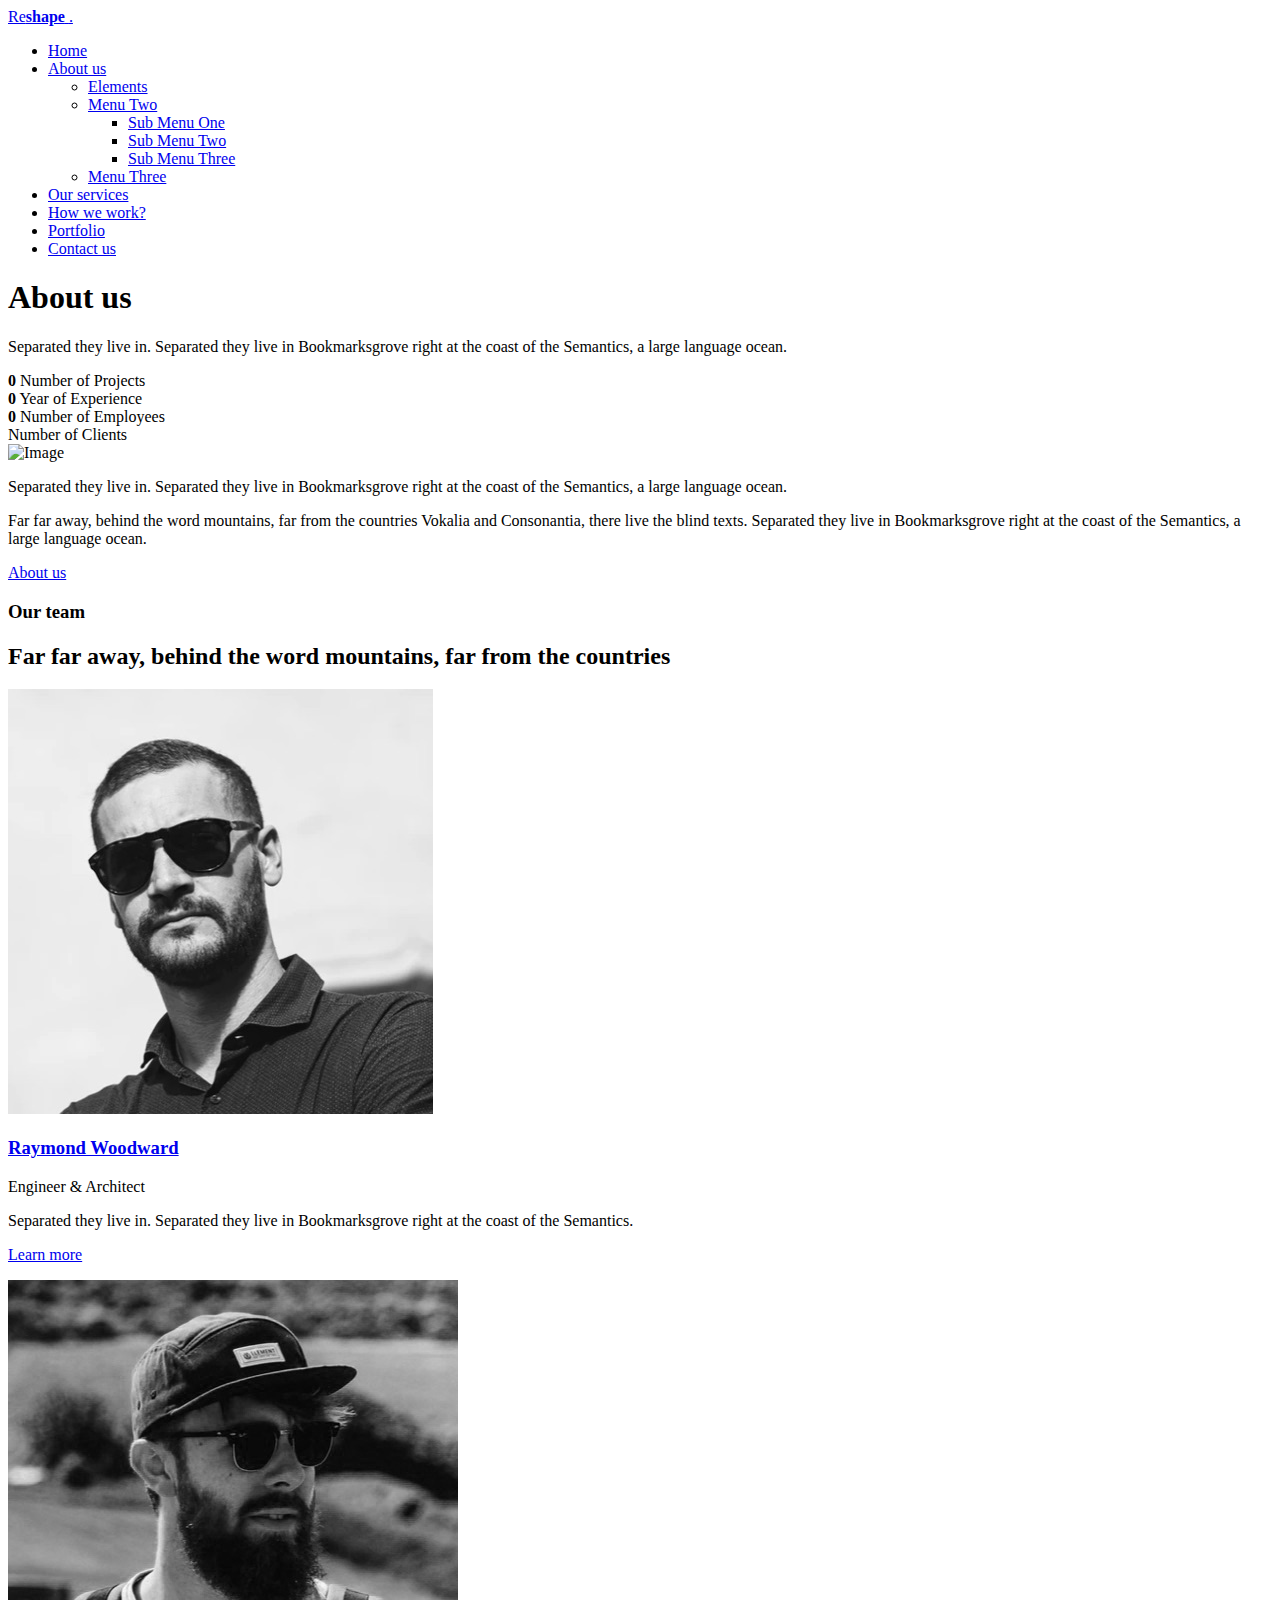
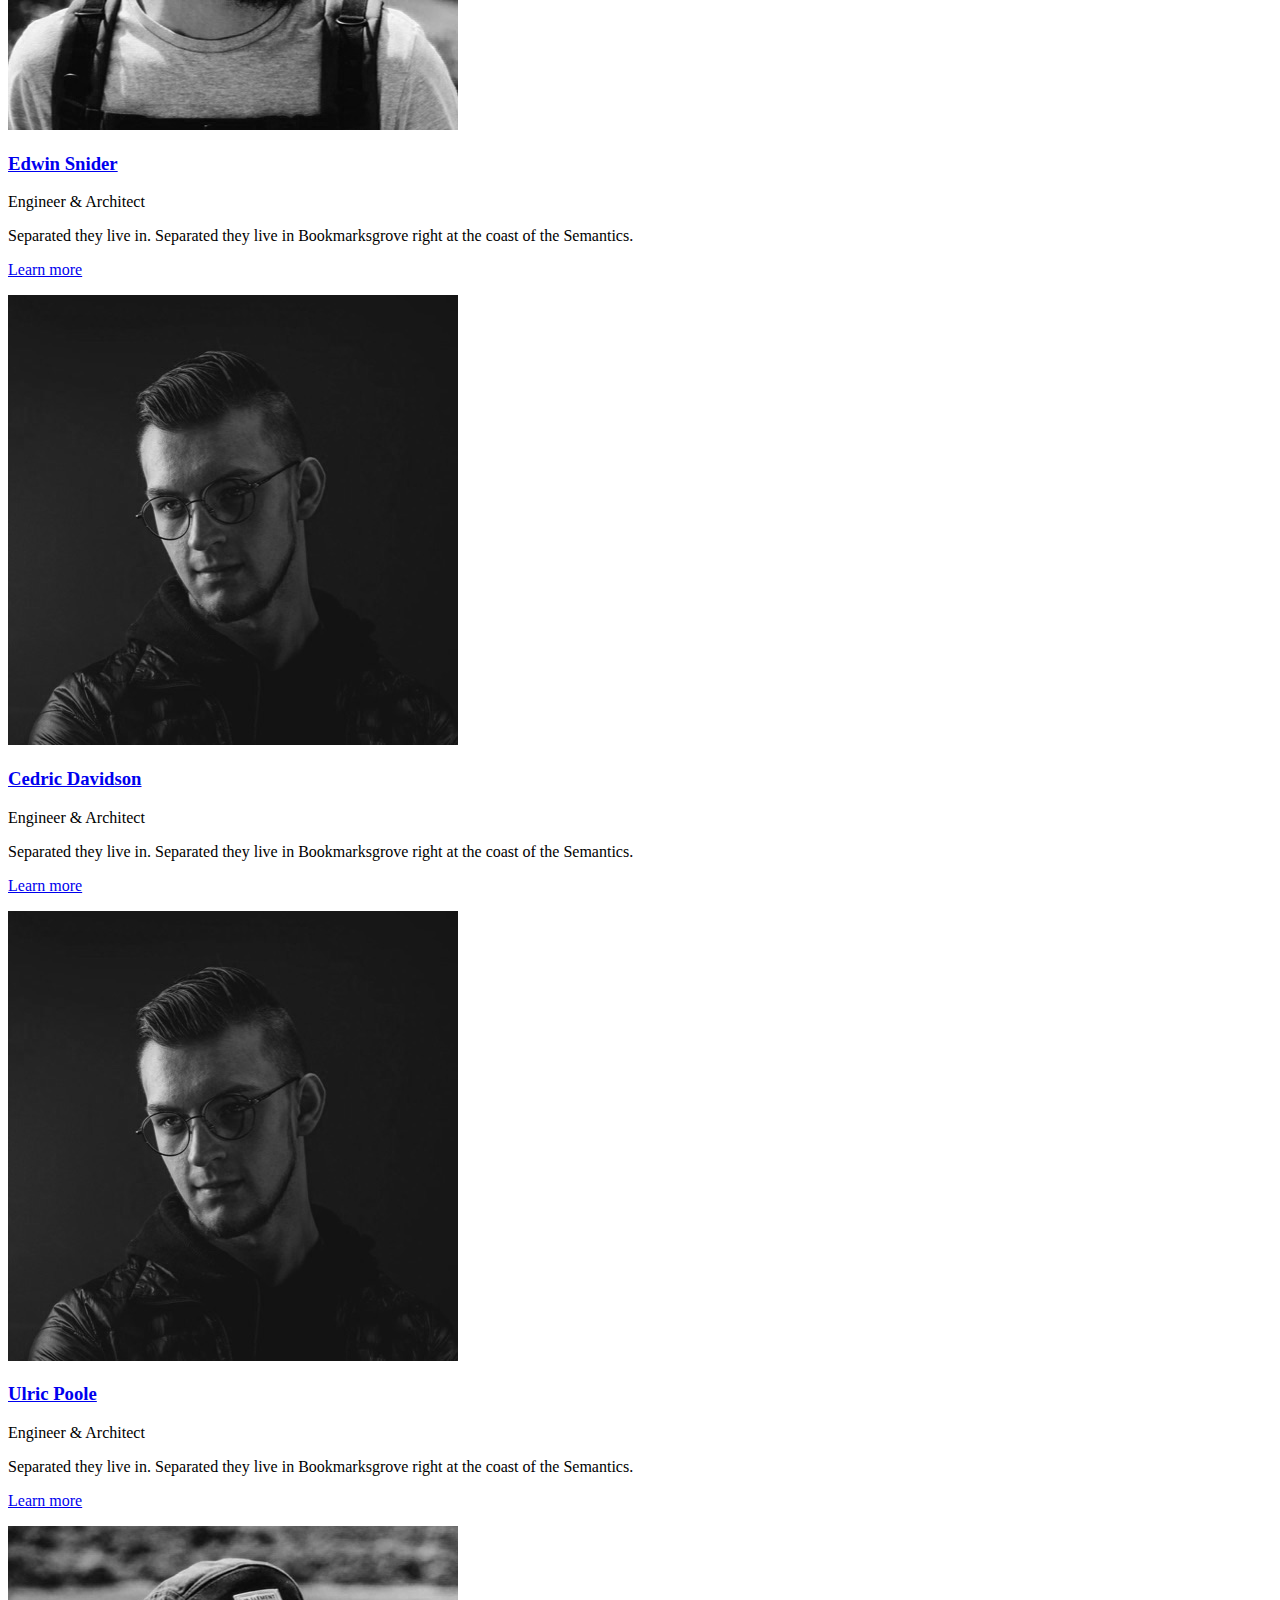
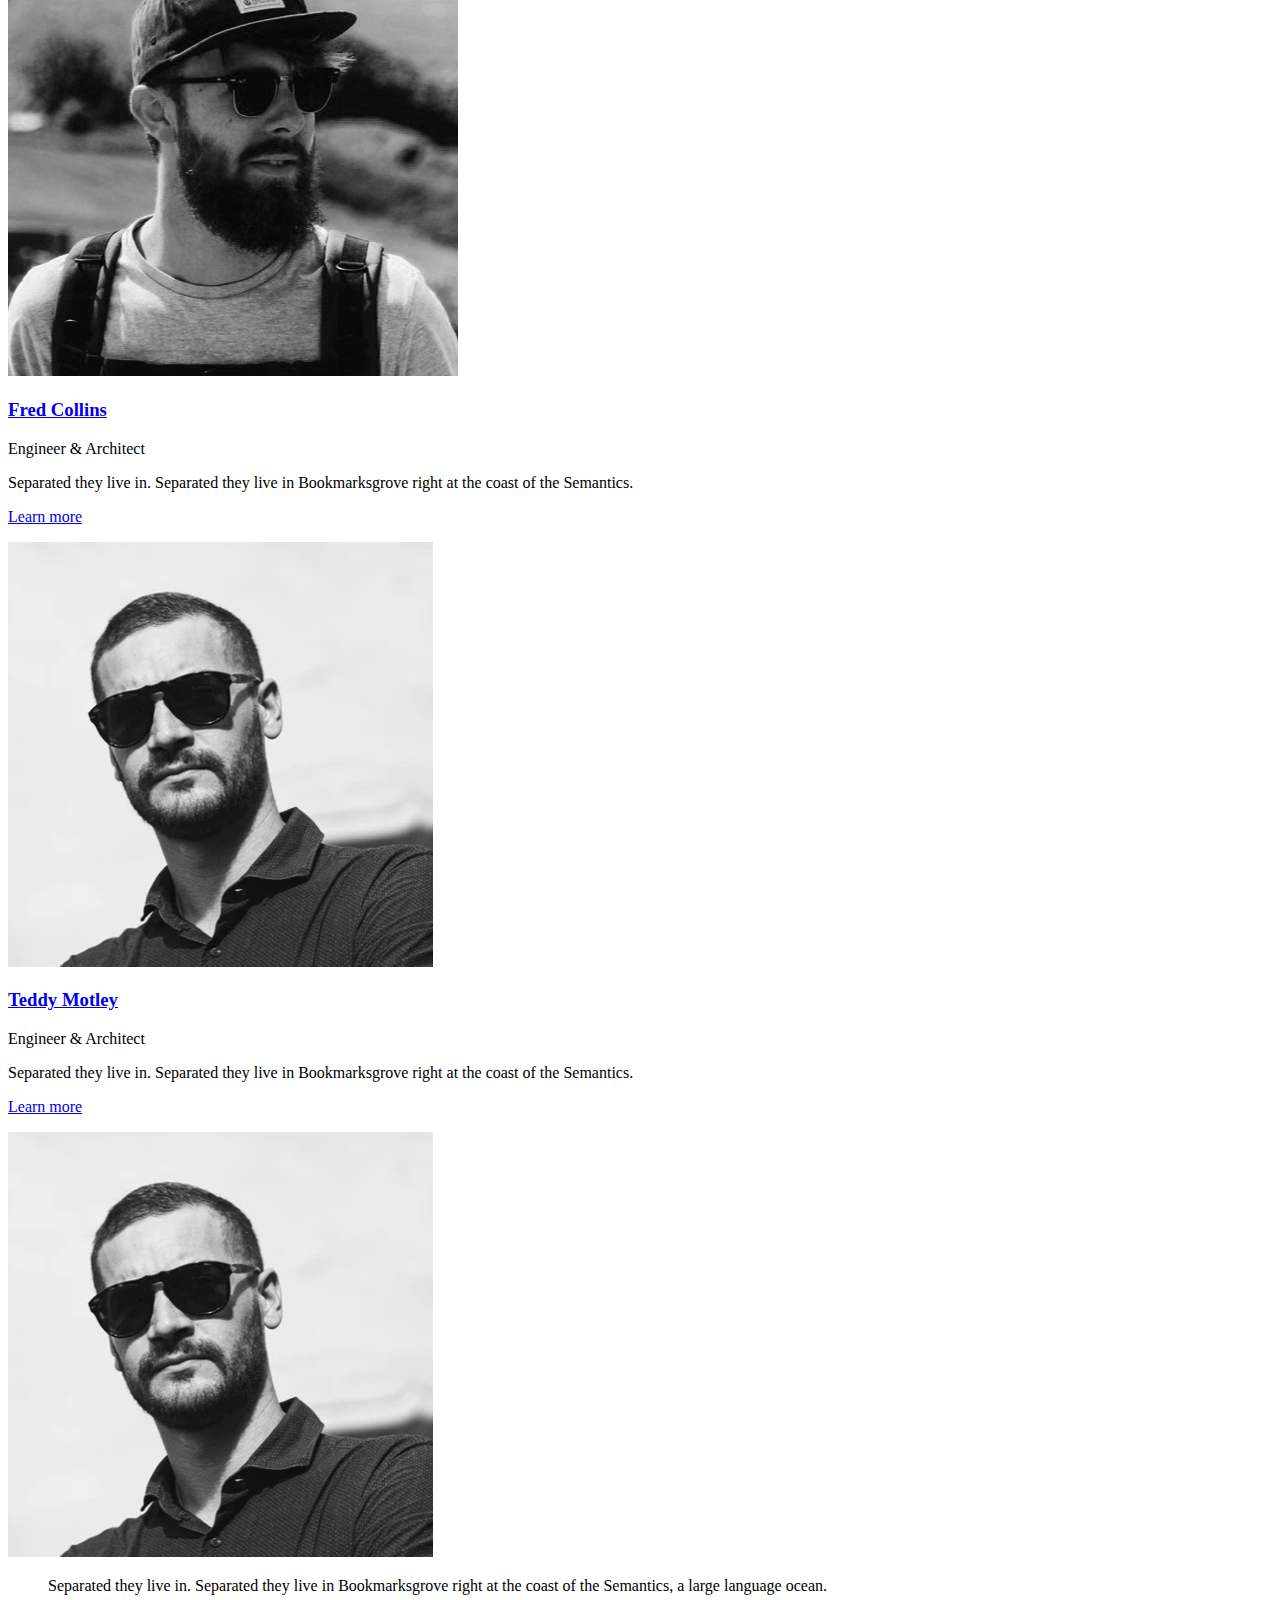
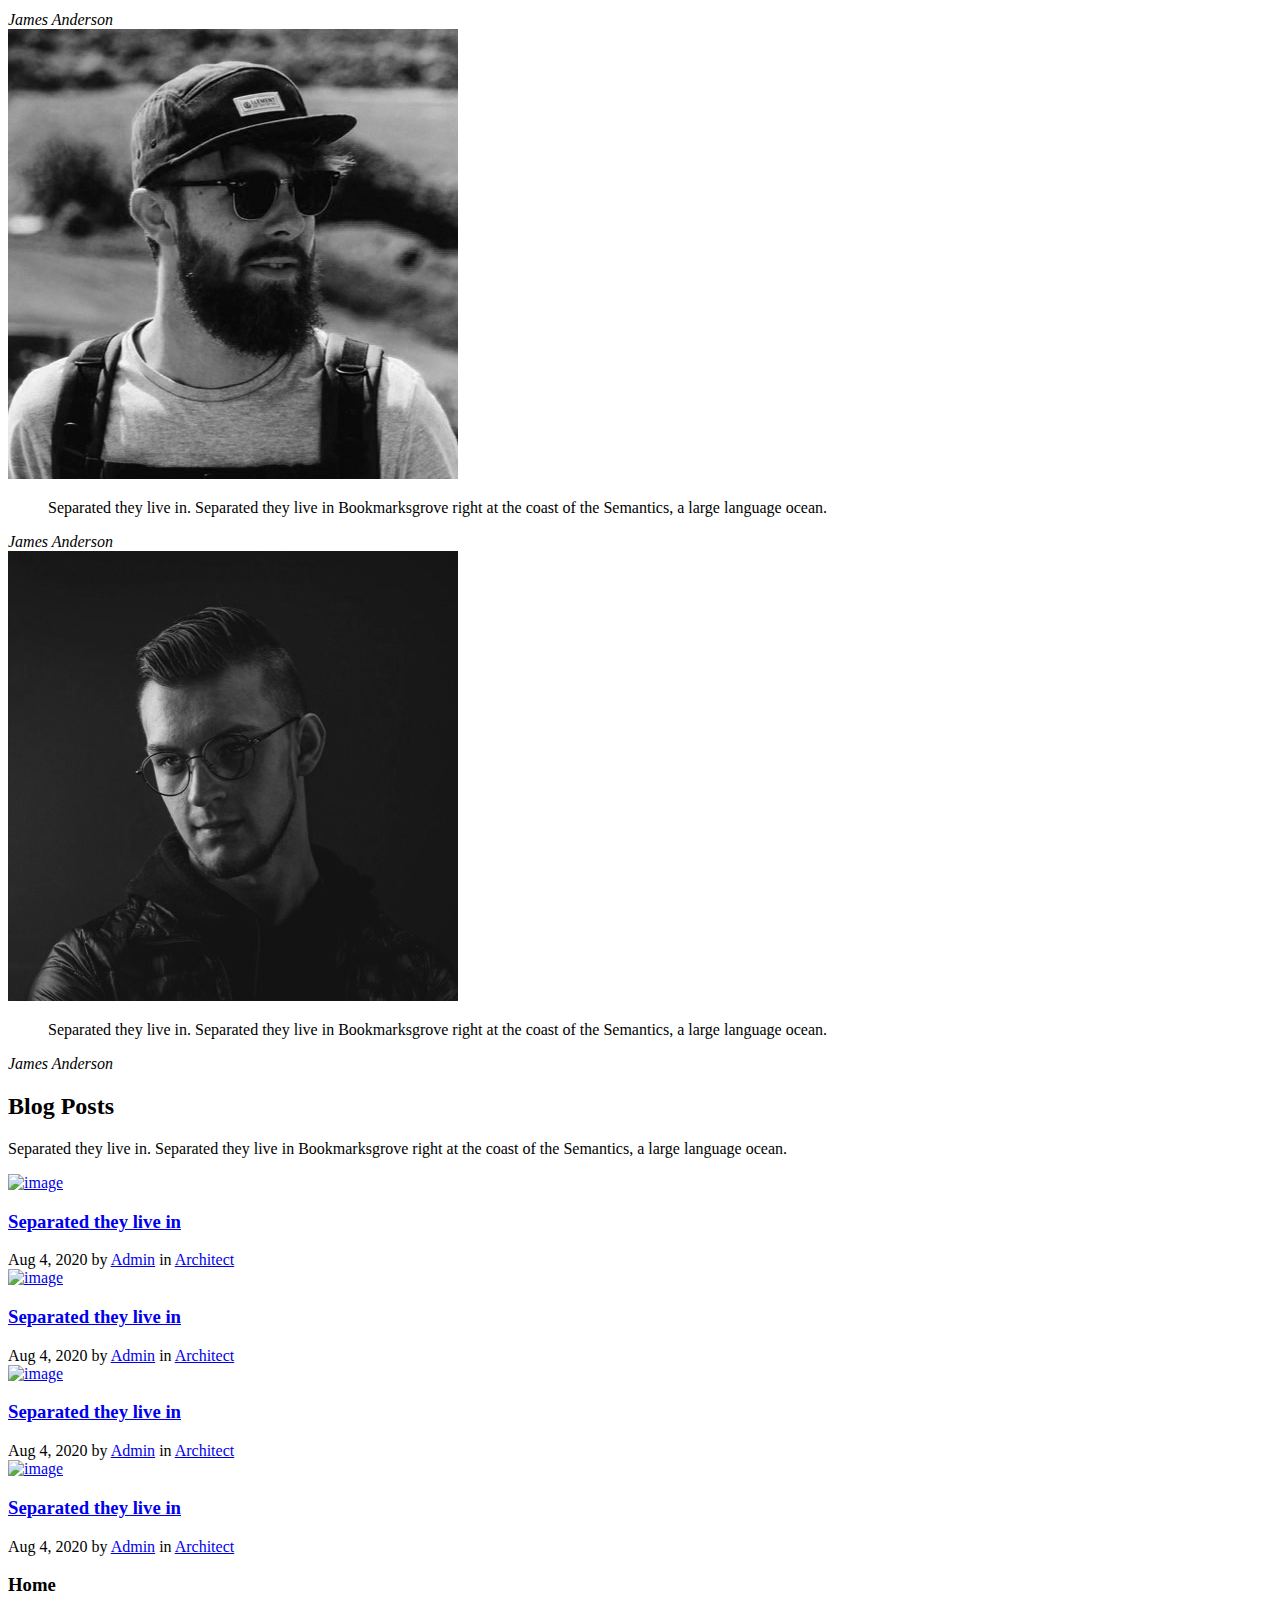
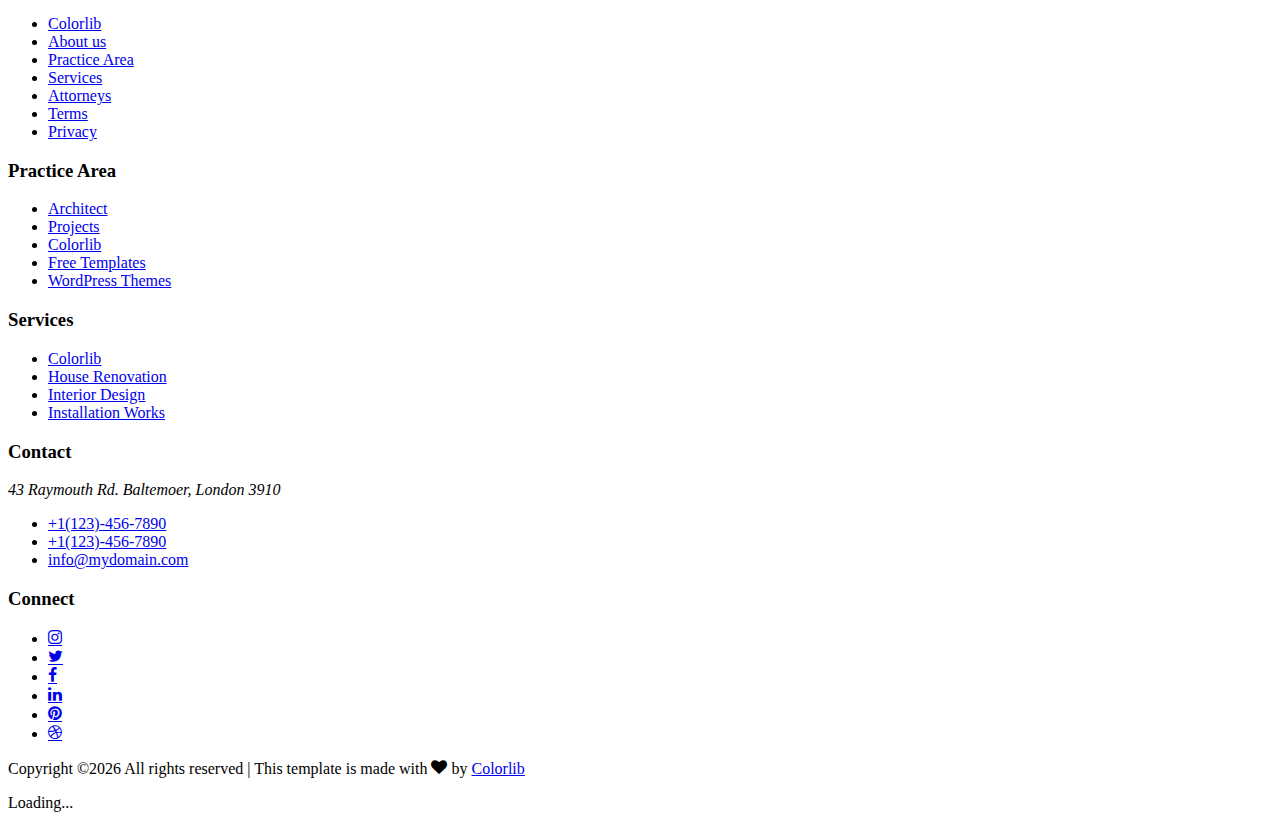
==== about.html @ 01fbaec8 "Add files via upload" ====
<!doctype html>
<html lang="en">

<head>
  <meta charset="utf-8">
  <meta name="viewport" content="width=device-width, initial-scale=1, shrink-to-fit=no">
  
  <meta name="description" content="" />
  <meta name="keywords" content="" />

  <link href="https://fonts.googleapis.com/css2?family=Mulish:wght@400;700;900&display=swap" rel="stylesheet">

  <link rel="stylesheet" href="css/bootstrap.min.css">
  <link rel="stylesheet" href="css/owl.carousel.min.css">
  <link rel="stylesheet" href="css/owl.theme.default.min.css">
  <link rel="stylesheet" href="css/jquery.fancybox.min.css">
  <link rel="stylesheet" href="fonts/icomoon/style.css">
  <link rel="stylesheet" href="fonts/flaticon/font/flaticon.css">
  <link rel="stylesheet" href="css/aos.css">
  <link rel="stylesheet" href="css/style.css">

  <title>Reshape Free HTML Template by Colorlib</title>
</head>

<body>

  <div class="lines-wrap">
    <div class="lines-inner">
      <div class="lines"></div>
    </div>
  </div>
  <!-- END lines -->

  <div class="site-mobile-menu site-navbar-target">
    <div class="site-mobile-menu-header">
      <div class="site-mobile-menu-close">
        <span class="icofont-close js-menu-toggle"></span>
      </div>
    </div>
    <div class="site-mobile-menu-body"></div>
  </div>


  
  <nav class="site-nav dark mb-5">
    <div class="container">
      <div class="site-navigation">
        <a href="index.html" class="logo m-0">Re<strong>shape</strong>  <span class="text-primary">.</span></a>

        <ul class="js-clone-nav d-none d-lg-inline-block site-menu float-right">
          <li><a href="index.html">Home</a></li>
          <li class="has-children active">
            <a href="about.html">About us</a>
            <ul class="dropdown">
              <li><a href="elements.html">Elements</a></li>
              <li class="has-children">
                <a href="#">Menu Two</a>
                <ul class="dropdown">
                  <li><a href="#">Sub Menu One</a></li>
                  <li><a href="#">Sub Menu Two</a></li>
                  <li><a href="#">Sub Menu Three</a></li>
                </ul>
              </li>
              <li><a href="#">Menu Three</a></li>
            </ul>
          </li>
          <li><a href="services.html">Our services</a></li>
          <li><a href="how-we-work.html">How we work?</a></li>
          <li><a href="portfolio.html">Portfolio</a></li>
          <li><a href="contact.html">Contact us</a></li>
        </ul>

        <a href="#" class="burger ml-auto float-right site-menu-toggle js-menu-toggle d-inline-block d-lg-none" data-toggle="collapse" data-target="#main-navbar">
          <span></span>
        </a>

      </div>
    </div>
  </nav>
  
  <div class="untree_co-hero">
    <div class="container">
      <div class="hero-inner d-flex align-items-center">
        <div class="text">
          <div class="intro align-self-center">
            <h1 data-aos="fade-up" data-aos-delay="100" class="mb-4">About <strong>us</strong></h1>  
            <p data-aos="fade-up" data-aos-delay="200">Separated they live in.
            Separated they live in Bookmarksgrove right at the coast of the Semantics, a large language ocean.</p>
          </div> <!-- /.intro -->
          
          
        </div> <!-- /.text -->
        <div class="img-wrap"  data-aos="fadep" data-aos-delay="400" style="background-image: url('images/hero_1.jpg')">

        </div> <!-- /.img -->
      </div> <!-- /.hero-inner -->
    </div>
  </div> <!-- /.hero -->

  <div class="untree_co-section-2 count-numbers">
    <div class="container">
      <div class="row">
        <div class="col-lg-9 mx-auto">

          <div class="row row-2">
            <div class="col-6 col-sm-6 col-md-6 col-lg-3 mb-4 mb-lg-0">
              <div class="counter"  data-aos="fade-up" data-aos-delay="100">
                <strong class="d-block number"  data-number="1087">0</strong>
                <span class="d-block caption">Number of Projects</span>
              </div> <!-- /.counter -->
            </div>  
            <div class="col-6 col-sm-6 col-md-6 col-lg-3 mb-4 mb-lg-0">
              <div class="counter"  data-aos="fade-up" data-aos-delay="200">
                <strong class="d-block number" data-number="57">0</strong>
                <span class="d-block caption">Year of Experience</span>
              </div> <!-- /.counter -->
            </div>  
            <div class="col-6 col-sm-6 col-md-6 col-lg-3 mb-4 mb-lg-0">
              <div class="counter"  data-aos="fade-up" data-aos-delay="300">
                <strong class="d-block number" data-number="670">0</strong>
                <span class="d-block caption">Number of Employees</span>
              </div> <!-- /.counter -->
            </div>  
            <div class="col-6 col-sm-6 col-md-6 col-lg-3 mb-4 mb-lg-0">
              <div class="counter"  data-aos="fade-up" data-aos-delay="400">
                <strong class="d-block number" data-number="900"></strong>
                <span class="d-block caption">Number of Clients</span>
              </div> <!-- /.counter -->
            </div>  
          </div> <!-- /.row -->

          <div class="row row-overlap">
            <div class="col-md-6 col-lg-6 mb-5" data-aos="fade-up">
              <img src="images/hero-3.jpg" alt="Image" class="img-fluid">
            </div> <!-- /.col-lg-6 -->
            <div class="col-md-6 col-lg-6"  data-aos="fade-up" data-aos-delay="200">
              <p>Separated they live in. Separated they live in Bookmarksgrove right at the coast of the Semantics, a large language ocean.</p>
              <p class="mb-4">Far far away, behind the word mountains, far from the countries Vokalia and Consonantia, there live the blind texts. Separated they live in Bookmarksgrove right at the coast of the Semantics, a large language ocean.</p>
              <p><a href="#" class="btn btn-primary">About us</a></p>
            </div> <!-- /.col-lg-4 -->
          </div> <!-- /.row -->
        </div>
      </div>
    </div> <!-- /.container -->
  </div>
  
  
  <div class="untree_co-section-3">
    <div class="container">
      <div class="row">
        <div class="col-lg-9 mx-auto contents">
          <div class="bg"></div>
          <div class="row">
            <div class="col-lg-4 mt-2">
              <h3 class="sub-title border-bot text-black">Our team</h3>
            </div>
            <div class="col-lg-8">
              <h2 class="section-title text-black my-0 py-0 mb-3">Far far away, behind the word mountains, far from the countries</h2>
            </div>
          </div>
        </div>
      </div>
    </div>
  </div>

  <div class="untree_co-section untree_co-section-4">
    <div class="container">
      <div class="row">
        <div class="col-lg-9 mx-auto contents">



          <div class="row">
            <div class="col-6 col-sm-6 col-md-6 col-lg-4 mb-4" data-aos="fade-up" data-aos-delay="0"data-aos="fade-up" data-aos-delay="0">
              <div class="team">
                <img src="images/person_1.jpg" alt="Image" class="img-fluid mb-4 team-img">
                <h3><a href="#">Raymond Woodward</a></h3>
                <span class="d-block mb-3">Engineer &amp; Architect</span>
                <p>Separated they live in. Separated they live in Bookmarksgrove right at the coast of the Semantics.</p>
                <p><a href="#" class="more">Learn more</a></p>
              </div>
            </div>
            <div class="col-6 col-sm-6 col-md-6 col-lg-4 mb-4" data-aos="fade-up" data-aos-delay="100">
              <div class="team">
                <img src="images/person_2.jpg" alt="Image" class="img-fluid mb-4 team-img">
                <h3><a href="#">Edwin Snider</a></h3>
                <span class="d-block mb-3">Engineer &amp; Architect</span>
                <p>Separated they live in. Separated they live in Bookmarksgrove right at the coast of the Semantics.</p>
                <p><a href="#" class="more">Learn more</a></p>
              </div>
            </div>
            <div class="col-6 col-sm-6 col-md-6 col-lg-4 mb-4" data-aos="fade-up" data-aos-delay="200">
              <div class="team">
                <img src="images/person_3.jpg" alt="Image" class="img-fluid mb-4 team-img">
                <h3><a href="#">Cedric Davidson</a></h3>
                <span class="d-block mb-3">Engineer &amp; Architect</span>
                <p>Separated they live in. Separated they live in Bookmarksgrove right at the coast of the Semantics.</p>
                <p><a href="#" class="more">Learn more</a></p>
              </div>
            </div>

            <div class="col-6 col-sm-6 col-md-6 col-lg-4 mb-4" data-aos="fade-up" data-aos-delay="300">
              <div class="team">
                <img src="images/person_3.jpg" alt="Image" class="img-fluid mb-4 team-img">
                <h3><a href="#">Ulric Poole</a></h3>
                <span class="d-block mb-3">Engineer &amp; Architect</span>
                <p>Separated they live in. Separated they live in Bookmarksgrove right at the coast of the Semantics.</p>
                <p><a href="#" class="more">Learn more</a></p>
              </div>
            </div>
            <div class="col-6 col-sm-6 col-md-6 col-lg-4 mb-4" data-aos="fade-up" data-aos-delay="400">
              <div class="team">
                <img src="images/person_2.jpg" alt="Image" class="img-fluid mb-4 team-img">
                <h3><a href="#">Fred Collins</a></h3>
                <span class="d-block mb-3">Engineer &amp; Architect</span>
                <p>Separated they live in. Separated they live in Bookmarksgrove right at the coast of the Semantics.</p>
                <p><a href="#" class="more">Learn more</a></p>
              </div>
            </div>
            <div class="col-6 col-sm-6 col-md-6 col-lg-4 mb-4" data-aos="fade-up" data-aos-delay="500">
              <div class="team">
                <img src="images/person_1.jpg" alt="Image" class="img-fluid mb-4 team-img">
                <h3><a href="#">Teddy Motley</a></h3>
                <span class="d-block mb-3">Engineer &amp; Architect</span>
                <p>Separated they live in. Separated they live in Bookmarksgrove right at the coast of the Semantics.</p>
                <p><a href="#" class="more">Learn more</a></p>
              </div>
            </div>

          </div>


        </div>
      </div>
    </div>
  </div>
  


  <div class="untree_co-section untree_co-section-5">
    <div class="container">
      <div class="row">
        <div class="col-sm-6 col-md-6 col-lg-4 mb-5 mb-lg-0" data-aos="fade-up" data-aos-delay="0">
          <div class="testimonial-v2 light">
            <img src="images/person_1.jpg" alt="Image" class="img-fluid">
            <blockquote>Separated they live in. Separated they live in Bookmarksgrove right at the coast of the Semantics, a large language ocean.</blockquote>
            <cite>
              James Anderson
            </cite>
          </div>
        </div>
        <div class="col-sm-6 col-md-6 col-lg-4 mb-5 mb-lg-0" data-aos="fade-up" data-aos-delay="100">
          <div class="testimonial-v2 light">
            <img src="images/person_2.jpg" alt="Image" class="img-fluid">
            <blockquote>Separated they live in. Separated they live in Bookmarksgrove right at the coast of the Semantics, a large language ocean.</blockquote>
            <cite>
              James Anderson
            </cite>
          </div>
        </div>
        <div class="col-sm-6 col-md-6 col-lg-4 mb-5 mb-lg-0" data-aos="fade-up" data-aos-delay="200">
          <div class="testimonial-v2 light">
            <img src="images/person_3.jpg" alt="Image" class="img-fluid">
            <blockquote>Separated they live in. Separated they live in Bookmarksgrove right at the coast of the Semantics, a large language ocean.</blockquote>
            <cite>
              James Anderson
            </cite>
          </div>
        </div>  
      </div>
    </div>

  </div>

  <div class="untree_co-section">
    <div class="container">
      <div class="row justify-content-center text-center mb-5">
        <div class="col-lg-7" data-aos="fade-up">
          <h2 class="section-heading">Blog Posts</h2>
          <p>Separated they live in. Separated they live in Bookmarksgrove right at the coast of the Semantics, a large language ocean.</p>
        </div>
      </div>
      <div class="row">
        <div class="col-6 col-sm-6 col-md-6 col-lg-3" data-aos="fade-up" data-aos-delay="0">
          <div class="post-entry">
            <a href="#" class="thumb"><img src="images/project_1.jpg" alt="image" class="img-fluid"></a>
            <h3><a href="#">Separated they live in</a></h3>
            <div class="post-meta">
              Aug 4, 2020 by <a href="#">Admin</a> in <a href="#">Architect</a>
            </div>
          </div>
        </div>
        <div class="col-6 col-sm-6 col-md-6 col-lg-3" data-aos="fade-up" data-aos-delay="100">
          <div class="post-entry">
            <a href="#" class="thumb"><img src="images/project_2.jpg" alt="image" class="img-fluid"></a>
            <h3><a href="#">Separated they live in</a></h3>
            <div class="post-meta">
              Aug 4, 2020 by <a href="#">Admin</a> in <a href="#">Architect</a>
            </div>
          </div>
        </div>
        <div class="col-6 col-sm-6 col-md-6 col-lg-3" data-aos="fade-up" data-aos-delay="200">
          <div class="post-entry">
            <a href="#" class="thumb"><img src="images/project_3.jpg" alt="image" class="img-fluid"></a>
            <h3><a href="#">Separated they live in</a></h3>
            <div class="post-meta">
              Aug 4, 2020 by <a href="#">Admin</a> in <a href="#">Architect</a>
            </div>
          </div>
        </div>
        <div class="col-6 col-sm-6 col-md-6 col-lg-3" data-aos="fade-up" data-aos-delay="300">
          <div class="post-entry">
            <a href="#" class="thumb"><img src="images/project_4.jpg" alt="image" class="img-fluid"></a>
            <h3><a href="#">Separated they live in</a></h3>
            <div class="post-meta">
              Aug 4, 2020 by <a href="#">Admin</a> in <a href="#">Architect</a>
            </div>
          </div>
        </div>
      </div>
    </div>
  </div>

  <div class="site-footer">
    <div class="container">

      <div class="row">
        <div class="col-lg-3">
          <div class="widget">
            <h3>Home</h3>
            <ul class="list-unstyled float-left links">
              <li><a href="#">Colorlib</a></li>
              <li><a href="#">About us</a></li>
              <li><a href="#">Practice Area</a></li>
              <li><a href="#">Services</a></li>
              <li><a href="#">Attorneys</a></li>
              <li><a href="#">Terms</a></li>
              <li><a href="#">Privacy</a></li>
            </ul>
          </div> <!-- /.widget -->
        </div> <!-- /.col-lg-3 -->

        <div class="col-lg-3">
          <div class="widget">
            <h3>Practice Area</h3>
            <ul class="list-unstyled float-left links">
              <li><a href="#">Architect</a></li>
              <li><a href="#">Projects</a></li>
              <li><a href="#">Colorlib</a></li>
              <li><a href="#">Free Templates</a></li>
              <li><a href="#">WordPress Themes</a></li>
            </ul>
          </div> <!-- /.widget -->
        </div> <!-- /.col-lg-3 -->

        <div class="col-lg-3">
          <div class="widget">
            <h3>Services</h3>
            <ul class="list-unstyled float-left links">
              <li><a href="#">Colorlib</a></li>
              <li><a href="#">House Renovation</a></li>
              <li><a href="#">Interior Design</a></li>
              <li><a href="#">Installation Works</a></li>
            </ul>
          </div> <!-- /.widget -->
        </div> <!-- /.col-lg-3 -->


        <div class="col-lg-3">
          <div class="widget">
            <h3>Contact</h3>
            <address>43 Raymouth Rd. Baltemoer, London 3910</address>
            <ul class="list-unstyled links mb-4">
              <li><a href="tel://11234567890">+1(123)-456-7890</a></li>
              <li><a href="tel://11234567890">+1(123)-456-7890</a></li>
              <li><a href="mailto:info@mydomain.com">info@mydomain.com</a></li>
            </ul>

            <h3>Connect</h3>
            <ul class="list-unstyled social">
              <li><a href="#"><span class="icon-instagram"></span></a></li>
              <li><a href="#"><span class="icon-twitter"></span></a></li>
              <li><a href="#"><span class="icon-facebook"></span></a></li>
              <li><a href="#"><span class="icon-linkedin"></span></a></li>
              <li><a href="#"><span class="icon-pinterest"></span></a></li>
              <li><a href="#"><span class="icon-dribbble"></span></a></li>
            </ul>

          </div> <!-- /.widget -->
        </div> <!-- /.col-lg-3 -->

      </div> <!-- /.row -->



      
      
      <div class="row mt-5">
        <div class="col-12 text-center">
          <p>
            <!-- Link back to Colorlib can't be removed. Template is licensed under CC BY 3.0. -->
                Copyright &copy;<script>document.write(new Date().getFullYear());</script> All rights reserved | This template is made with <i class="icon-heart text-danger" aria-hidden="true"></i> by <a href="https://colorlib.com" target="_blank" >Colorlib</a>
                <!-- Link back to Colorlib can't be removed. Template is licensed under CC BY 3.0. --></p>

        </div>
      </div>
    </div> <!-- /.container -->
  </div> <!-- /.site-footer -->

  <div id="overlayer"></div>
  <div class="loader">
    <div class="spinner-border" role="status">
      <span class="sr-only">Loading...</span>
    </div>
  </div>

  <script src="js/jquery-3.4.1.min.js"></script>
  <script src="js/popper.min.js"></script>
  <script src="js/bootstrap.min.js"></script>
  <script src="js/owl.carousel.min.js"></script>
  <script src="js/jquery.animateNumber.min.js"></script>
  <script src="js/jquery.waypoints.min.js"></script>
  <script src="js/jquery.fancybox.min.js"></script>
  <script src="js/aos.js"></script>
  <script src="js/imagesloaded.pkgd.js"></script>
  <script src="js/isotope.pkgd.min.js"></script>
  <script src="js/custom.js"></script>
  
</body>

</html>
---- fonts/icomoon/style.css ----
@font-face {
  font-family: 'icomoon';
  src:  url('fonts/icomoon.eot?10si43');
  src:  url('fonts/icomoon.eot?10si43#iefix') format('embedded-opentype'),
    url('fonts/icomoon.ttf?10si43') format('truetype'),
    url('fonts/icomoon.woff?10si43') format('woff'),
    url('fonts/icomoon.svg?10si43#icomoon') format('svg');
  font-weight: normal;
  font-style: normal;
}

[class^="icon-"], [class*=" icon-"] {
  /* use !important to prevent issues with browser extensions that change fonts */
  font-family: 'icomoon' !important;
  speak: none;
  font-style: normal;
  font-weight: normal;
  font-variant: normal;
  text-transform: none;
  line-height: 1;

  /* Better Font Rendering =========== */
  -webkit-font-smoothing: antialiased;
  -moz-osx-font-smoothing: grayscale;
}

.icon-asterisk:before {
  content: "\f069";
}
.icon-plus:before {
  content: "\f067";
}
.icon-question:before {
  content: "\f128";
}
.icon-minus:before {
  content: "\f068";
}
.icon-glass:before {
  content: "\f000";
}
.icon-music:before {
  content: "\f001";
}
.icon-search:before {
  content: "\f002";
}
.icon-envelope-o:before {
  content: "\f003";
}
.icon-heart:before {
  content: "\f004";
}
.icon-star:before {
  content: "\f005";
}
.icon-star-o:before {
  content: "\f006";
}
.icon-user:before {
  content: "\f007";
}
.icon-film:before {
  content: "\f008";
}
.icon-th-large:before {
  content: "\f009";
}
.icon-th:before {
  content: "\f00a";
}
.icon-th-list:before {
  content: "\f00b";
}
.icon-check:before {
  content: "\f00c";
}
.icon-close:before {
  content: "\f00d";
}
.icon-remove:before {
  content: "\f00d";
}
.icon-times:before {
  content: "\f00d";
}
.icon-search-plus:before {
  content: "\f00e";
}
.icon-search-minus:before {
  content: "\f010";
}
.icon-power-off:before {
  content: "\f011";
}
.icon-signal:before {
  content: "\f012";
}
.icon-cog:before {
  content: "\f013";
}
.icon-gear:before {
  content: "\f013";
}
.icon-trash-o:before {
  content: "\f014";
}
.icon-home:before {
  content: "\f015";
}
.icon-file-o:before {
  content: "\f016";
}
.icon-clock-o:before {
  content: "\f017";
}
.icon-road:before {
  content: "\f018";
}
.icon-download:before {
  content: "\f019";
}
.icon-arrow-circle-o-down:before {
  content: "\f01a";
}
.icon-arrow-circle-o-up:before {
  content: "\f01b";
}
.icon-inbox:before {
  content: "\f01c";
}
.icon-play-circle-o:before {
  content: "\f01d";
}
.icon-repeat:before {
  content: "\f01e";
}
.icon-rotate-right:before {
  content: "\f01e";
}
.icon-refresh:before {
  content: "\f021";
}
.icon-list-alt:before {
  content: "\f022";
}
.icon-lock:before {
  content: "\f023";
}
.icon-flag:before {
  content: "\f024";
}
.icon-headphones:before {
  content: "\f025";
}
.icon-volume-off:before {
  content: "\f026";
}
.icon-volume-down:before {
  content: "\f027";
}
.icon-volume-up:before {
  content: "\f028";
}
.icon-qrcode:before {
  content: "\f029";
}
.icon-barcode:before {
  content: "\f02a";
}
.icon-tag:before {
  content: "\f02b";
}
.icon-tags:before {
  content: "\f02c";
}
.icon-book:before {
  content: "\f02d";
}
.icon-bookmark:before {
  content: "\f02e";
}
.icon-print:before {
  content: "\f02f";
}
.icon-camera:before {
  content: "\f030";
}
.icon-font:before {
  content: "\f031";
}
.icon-bold:before {
  content: "\f032";
}
.icon-italic:before {
  content: "\f033";
}
.icon-text-height:before {
  content: "\f034";
}
.icon-text-width:before {
  content: "\f035";
}
.icon-align-left:before {
  content: "\f036";
}
.icon-align-center:before {
  content: "\f037";
}
.icon-align-right:before {
  content: "\f038";
}
.icon-align-justify:before {
  content: "\f039";
}
.icon-list:before {
  content: "\f03a";
}
.icon-dedent:before {
  content: "\f03b";
}
.icon-outdent:before {
  content: "\f03b";
}
.icon-indent:before {
  content: "\f03c";
}
.icon-video-camera:before {
  content: "\f03d";
}
.icon-image:before {
  content: "\f03e";
}
.icon-photo:before {
  content: "\f03e";
}
.icon-picture-o:before {
  content: "\f03e";
}
.icon-pencil:before {
  content: "\f040";
}
.icon-map-marker:before {
  content: "\f041";
}
.icon-adjust:before {
  content: "\f042";
}
.icon-tint:before {
  content: "\f043";
}
.icon-edit:before {
  content: "\f044";
}
.icon-pencil-square-o:before {
  content: "\f044";
}
.icon-share-square-o:before {
  content: "\f045";
}
.icon-check-square-o:before {
  content: "\f046";
}
.icon-arrows:before {
  content: "\f047";
}
.icon-step-backward:before {
  content: "\f048";
}
.icon-fast-backward:before {
  content: "\f049";
}
.icon-backward:before {
  content: "\f04a";
}
.icon-play:before {
  content: "\f04b";
}
.icon-pause:before {
  content: "\f04c";
}
.icon-stop:before {
  content: "\f04d";
}
.icon-forward:before {
  content: "\f04e";
}
.icon-fast-forward:before {
  content: "\f050";
}
.icon-step-forward:before {
  content: "\f051";
}
.icon-eject:before {
  content: "\f052";
}
.icon-chevron-left:before {
  content: "\f053";
}
.icon-chevron-right:before {
  content: "\f054";
}
.icon-plus-circle:before {
  content: "\f055";
}
.icon-minus-circle:before {
  content: "\f056";
}
.icon-times-circle:before {
  content: "\f057";
}
.icon-check-circle:before {
  content: "\f058";
}
.icon-question-circle:before {
  content: "\f059";
}
.icon-info-circle:before {
  content: "\f05a";
}
.icon-crosshairs:before {
  content: "\f05b";
}
.icon-times-circle-o:before {
  content: "\f05c";
}
.icon-check-circle-o:before {
  content: "\f05d";
}
.icon-ban:before {
  content: "\f05e";
}
.icon-arrow-left:before {
  content: "\f060";
}
.icon-arrow-right:before {
  content: "\f061";
}
.icon-arrow-up:before {
  content: "\f062";
}
.icon-arrow-down:before {
  content: "\f063";
}
.icon-mail-forward:before {
  content: "\f064";
}
.icon-share:before {
  content: "\f064";
}
.icon-expand:before {
  content: "\f065";
}
.icon-compress:before {
  content: "\f066";
}
.icon-exclamation-circle:before {
  content: "\f06a";
}
.icon-gift:before {
  content: "\f06b";
}
.icon-leaf:before {
  content: "\f06c";
}
.icon-fire:before {
  content: "\f06d";
}
.icon-eye:before {
  content: "\f06e";
}
.icon-eye-slash:before {
  content: "\f070";
}
.icon-exclamation-triangle:before {
  content: "\f071";
}
.icon-warning:before {
  content: "\f071";
}
.icon-plane:before {
  content: "\f072";
}
.icon-calendar:before {
  content: "\f073";
}
.icon-random:before {
  content: "\f074";
}
.icon-comment:before {
  content: "\f075";
}
.icon-magnet:before {
  content: "\f076";
}
.icon-chevron-up:before {
  content: "\f077";
}
.icon-chevron-down:before {
  content: "\f078";
}
.icon-retweet:before {
  content: "\f079";
}
.icon-shopping-cart:before {
  content: "\f07a";
}
.icon-folder:before {
  content: "\f07b";
}
.icon-folder-open:before {
  content: "\f07c";
}
.icon-arrows-v:before {
  content: "\f07d";
}
.icon-arrows-h:before {
  content: "\f07e";
}
.icon-bar-chart:before {
  content: "\f080";
}
.icon-bar-chart-o:before {
  content: "\f080";
}
.icon-twitter-square:before {
  content: "\f081";
}
.icon-facebook-square:before {
  content: "\f082";
}
.icon-camera-retro:before {
  content: "\f083";
}
.icon-key:before {
  content: "\f084";
}
.icon-cogs:before {
  content: "\f085";
}
.icon-gears:before {
  content: "\f085";
}
.icon-comments:before {
  content: "\f086";
}
.icon-thumbs-o-up:before {
  content: "\f087";
}
.icon-thumbs-o-down:before {
  content: "\f088";
}
.icon-star-half:before {
  content: "\f089";
}
.icon-heart-o:before {
  content: "\f08a";
}
.icon-sign-out:before {
  content: "\f08b";
}
.icon-linkedin-square:before {
  content: "\f08c";
}
.icon-thumb-tack:before {
  content: "\f08d";
}
.icon-external-link:before {
  content: "\f08e";
}
.icon-sign-in:before {
  content: "\f090";
}
.icon-trophy:before {
  content: "\f091";
}
.icon-github-square:before {
  content: "\f092";
}
.icon-upload:before {
  content: "\f093";
}
.icon-lemon-o:before {
  content: "\f094";
}
.icon-phone:before {
  content: "\f095";
}
.icon-square-o:before {
  content: "\f096";
}
.icon-bookmark-o:before {
  content: "\f097";
}
.icon-phone-square:before {
  content: "\f098";
}
.icon-twitter:before {
  content: "\f099";
}
.icon-facebook:before {
  content: "\f09a";
}
.icon-facebook-f:before {
  content: "\f09a";
}
.icon-github:before {
  content: "\f09b";
}
.icon-unlock:before {
  content: "\f09c";
}
.icon-credit-card:before {
  content: "\f09d";
}
.icon-feed:before {
  content: "\f09e";
}
.icon-rss:before {
  content: "\f09e";
}
.icon-hdd-o:before {
  content: "\f0a0";
}
.icon-bullhorn:before {
  content: "\f0a1";
}
.icon-bell-o:before {
  content: "\f0a2";
}
.icon-certificate:before {
  content: "\f0a3";
}
.icon-hand-o-right:before {
  content: "\f0a4";
}
.icon-hand-o-left:before {
  content: "\f0a5";
}
.icon-hand-o-up:before {
  content: "\f0a6";
}
.icon-hand-o-down:before {
  content: "\f0a7";
}
.icon-arrow-circle-left:before {
  content: "\f0a8";
}
.icon-arrow-circle-right:before {
  content: "\f0a9";
}
.icon-arrow-circle-up:before {
  content: "\f0aa";
}
.icon-arrow-circle-down:before {
  content: "\f0ab";
}
.icon-globe:before {
  content: "\f0ac";
}
.icon-wrench:before {
  content: "\f0ad";
}
.icon-tasks:before {
  content: "\f0ae";
}
.icon-filter:before {
  content: "\f0b0";
}
.icon-briefcase:before {
  content: "\f0b1";
}
.icon-arrows-alt:before {
  content: "\f0b2";
}
.icon-group:before {
  content: "\f0c0";
}
.icon-users:before {
  content: "\f0c0";
}
.icon-chain:before {
  content: "\f0c1";
}
.icon-link:before {
  content: "\f0c1";
}
.icon-cloud:before {
  content: "\f0c2";
}
.icon-flask:before {
  content: "\f0c3";
}
.icon-cut:before {
  content: "\f0c4";
}
.icon-scissors:before {
  content: "\f0c4";
}
.icon-copy:before {
  content: "\f0c5";
}
.icon-files-o:before {
  content: "\f0c5";
}
.icon-paperclip:before {
  content: "\f0c6";
}
.icon-floppy-o:before {
  content: "\f0c7";
}
.icon-save:before {
  content: "\f0c7";
}
.icon-square:before {
  content: "\f0c8";
}
.icon-bars:before {
  content: "\f0c9";
}
.icon-navicon:before {
  content: "\f0c9";
}
.icon-reorder:before {
  content: "\f0c9";
}
.icon-list-ul:before {
  content: "\f0ca";
}
.icon-list-ol:before {
  content: "\f0cb";
}
.icon-strikethrough:before {
  content: "\f0cc";
}
.icon-underline:before {
  content: "\f0cd";
}
.icon-table:before {
  content: "\f0ce";
}
.icon-magic:before {
  content: "\f0d0";
}
.icon-truck:before {
  content: "\f0d1";
}
.icon-pinterest:before {
  content: "\f0d2";
}
.icon-pinterest-square:before {
  content: "\f0d3";
}
.icon-google-plus-square:before {
  content: "\f0d4";
}
.icon-google-plus:before {
  content: "\f0d5";
}
.icon-money:before {
  content: "\f0d6";
}
.icon-caret-down:before {
  content: "\f0d7";
}
.icon-caret-up:before {
  content: "\f0d8";
}
.icon-caret-left:before {
  content: "\f0d9";
}
.icon-caret-right:before {
  content: "\f0da";
}
.icon-columns:before {
  content: "\f0db";
}
.icon-sort:before {
  content: "\f0dc";
}
.icon-unsorted:before {
  content: "\f0dc";
}
.icon-sort-desc:before {
  content: "\f0dd";
}
.icon-sort-down:before {
  content: "\f0dd";
}
.icon-sort-asc:before {
  content: "\f0de";
}
.icon-sort-up:before {
  content: "\f0de";
}
.icon-envelope:before {
  content: "\f0e0";
}
.icon-linkedin:before {
  content: "\f0e1";
}
.icon-rotate-left:before {
  content: "\f0e2";
}
.icon-undo:before {
  content: "\f0e2";
}
.icon-gavel:before {
  content: "\f0e3";
}
.icon-legal:before {
  content: "\f0e3";
}
.icon-dashboard:before {
  content: "\f0e4";
}
.icon-tachometer:before {
  content: "\f0e4";
}
.icon-comment-o:before {
  content: "\f0e5";
}
.icon-comments-o:before {
  content: "\f0e6";
}
.icon-bolt:before {
  content: "\f0e7";
}
.icon-flash:before {
  content: "\f0e7";
}
.icon-sitemap:before {
  content: "\f0e8";
}
.icon-umbrella:before {
  content: "\f0e9";
}
.icon-clipboard:before {
  content: "\f0ea";
}
.icon-paste:before {
  content: "\f0ea";
}
.icon-lightbulb-o:before {
  content: "\f0eb";
}
.icon-exchange:before {
  content: "\f0ec";
}
.icon-cloud-download:before {
  content: "\f0ed";
}
.icon-cloud-upload:before {
  content: "\f0ee";
}
.icon-user-md:before {
  content: "\f0f0";
}
.icon-stethoscope:before {
  content: "\f0f1";
}
.icon-suitcase:before {
  content: "\f0f2";
}
.icon-bell:before {
  content: "\f0f3";
}
.icon-coffee:before {
  content: "\f0f4";
}
.icon-cutlery:before {
  content: "\f0f5";
}
.icon-file-text-o:before {
  content: "\f0f6";
}
.icon-building-o:before {
  content: "\f0f7";
}
.icon-hospital-o:before {
  content: "\f0f8";
}
.icon-ambulance:before {
  content: "\f0f9";
}
.icon-medkit:before {
  content: "\f0fa";
}
.icon-fighter-jet:before {
  content: "\f0fb";
}
.icon-beer:before {
  content: "\f0fc";
}
.icon-h-square:before {
  content: "\f0fd";
}
.icon-plus-square:before {
  content: "\f0fe";
}
.icon-angle-double-left:before {
  content: "\f100";
}
.icon-angle-double-right:before {
  content: "\f101";
}
.icon-angle-double-up:before {
  content: "\f102";
}
.icon-angle-double-down:before {
  content: "\f103";
}
.icon-angle-left:before {
  content: "\f104";
}
.icon-angle-right:before {
  content: "\f105";
}
.icon-angle-up:before {
  content: "\f106";
}
.icon-angle-down:before {
  content: "\f107";
}
.icon-desktop:before {
  content: "\f108";
}
.icon-laptop:before {
  content: "\f109";
}
.icon-tablet:before {
  content: "\f10a";
}
.icon-mobile:before {
  content: "\f10b";
}
.icon-mobile-phone:before {
  content: "\f10b";
}
.icon-circle-o:before {
  content: "\f10c";
}
.icon-quote-left:before {
  content: "\f10d";
}
.icon-quote-right:before {
  content: "\f10e";
}
.icon-spinner:before {
  content: "\f110";
}
.icon-circle:before {
  content: "\f111";
}
.icon-mail-reply:before {
  content: "\f112";
}
.icon-reply:before {
  content: "\f112";
}
.icon-github-alt:before {
  content: "\f113";
}
.icon-folder-o:before {
  content: "\f114";
}
.icon-folder-open-o:before {
  content: "\f115";
}
.icon-smile-o:before {
  content: "\f118";
}
.icon-frown-o:before {
  content: "\f119";
}
.icon-meh-o:before {
  content: "\f11a";
}
.icon-gamepad:before {
  content: "\f11b";
}
.icon-keyboard-o:before {
  content: "\f11c";
}
.icon-flag-o:before {
  content: "\f11d";
}
.icon-flag-checkered:before {
  content: "\f11e";
}
.icon-terminal:before {
  content: "\f120";
}
.icon-code:before {
  content: "\f121";
}
.icon-mail-reply-all:before {
  content: "\f122";
}
.icon-reply-all:before {
  content: "\f122";
}
.icon-star-half-empty:before {
  content: "\f123";
}
.icon-star-half-full:before {
  content: "\f123";
}
.icon-star-half-o:before {
  content: "\f123";
}
.icon-location-arrow:before {
  content: "\f124";
}
.icon-crop:before {
  content: "\f125";
}
.icon-code-fork:before {
  content: "\f126";
}
.icon-chain-broken:before {
  content: "\f127";
}
.icon-unlink:before {
  content: "\f127";
}
.icon-info:before {
  content: "\f129";
}
.icon-exclamation:before {
  content: "\f12a";
}
.icon-superscript:before {
  content: "\f12b";
}
.icon-subscript:before {
  content: "\f12c";
}
.icon-eraser:before {
  content: "\f12d";
}
.icon-puzzle-piece:before {
  content: "\f12e";
}
.icon-microphone:before {
  content: "\f130";
}
.icon-microphone-slash:before {
  content: "\f131";
}
.icon-shield:before {
  content: "\f132";
}
.icon-calendar-o:before {
  content: "\f133";
}
.icon-fire-extinguisher:before {
  content: "\f134";
}
.icon-rocket:before {
  content: "\f135";
}
.icon-maxcdn:before {
  content: "\f136";
}
.icon-chevron-circle-left:before {
  content: "\f137";
}
.icon-chevron-circle-right:before {
  content: "\f138";
}
.icon-chevron-circle-up:before {
  content: "\f139";
}
.icon-chevron-circle-down:before {
  content: "\f13a";
}
.icon-html5:before {
  content: "\f13b";
}
.icon-css3:before {
  content: "\f13c";
}
.icon-anchor:before {
  content: "\f13d";
}
.icon-unlock-alt:before {
  content: "\f13e";
}
.icon-bullseye:before {
  content: "\f140";
}
.icon-ellipsis-h:before {
  content: "\f141";
}
.icon-ellipsis-v:before {
  content: "\f142";
}
.icon-rss-square:before {
  content: "\f143";
}
.icon-play-circle:before {
  content: "\f144";
}
.icon-ticket:before {
  content: "\f145";
}
.icon-minus-square:before {
  content: "\f146";
}
.icon-minus-square-o:before {
  content: "\f147";
}
.icon-level-up:before {
  content: "\f148";
}
.icon-level-down:before {
  content: "\f149";
}
.icon-check-square:before {
  content: "\f14a";
}
.icon-pencil-square:before {
  content: "\f14b";
}
.icon-external-link-square:before {
  content: "\f14c";
}
.icon-share-square:before {
  content: "\f14d";
}
.icon-compass:before {
  content: "\f14e";
}
.icon-caret-square-o-down:before {
  content: "\f150";
}
.icon-toggle-down:before {
  content: "\f150";
}
.icon-caret-square-o-up:before {
  content: "\f151";
}
.icon-toggle-up:before {
  content: "\f151";
}
.icon-caret-square-o-right:before {
  content: "\f152";
}
.icon-toggle-right:before {
  content: "\f152";
}
.icon-eur:before {
  content: "\f153";
}
.icon-euro:before {
  content: "\f153";
}
.icon-gbp:before {
  content: "\f154";
}
.icon-dollar:before {
  content: "\f155";
}
.icon-usd:before {
  content: "\f155";
}
.icon-inr:before {
  content: "\f156";
}
.icon-rupee:before {
  content: "\f156";
}
.icon-cny:before {
  content: "\f157";
}
.icon-jpy:before {
  content: "\f157";
}
.icon-rmb:before {
  content: "\f157";
}
.icon-yen:before {
  content: "\f157";
}
.icon-rouble:before {
  content: "\f158";
}
.icon-rub:before {
  content: "\f158";
}
.icon-ruble:before {
  content: "\f158";
}
.icon-krw:before {
  content: "\f159";
}
.icon-won:before {
  content: "\f159";
}
.icon-bitcoin:before {
  content: "\f15a";
}
.icon-btc:before {
  content: "\f15a";
}
.icon-file:before {
  content: "\f15b";
}
.icon-file-text:before {
  content: "\f15c";
}
.icon-sort-alpha-asc:before {
  content: "\f15d";
}
.icon-sort-alpha-desc:before {
  content: "\f15e";
}
.icon-sort-amount-asc:before {
  content: "\f160";
}
.icon-sort-amount-desc:before {
  content: "\f161";
}
.icon-sort-numeric-asc:before {
  content: "\f162";
}
.icon-sort-numeric-desc:before {
  content: "\f163";
}
.icon-thumbs-up:before {
  content: "\f164";
}
.icon-thumbs-down:before {
  content: "\f165";
}
.icon-youtube-square:before {
  content: "\f166";
}
.icon-youtube:before {
  content: "\f167";
}
.icon-xing:before {
  content: "\f168";
}
.icon-xing-square:before {
  content: "\f169";
}
.icon-youtube-play:before {
  content: "\f16a";
}
.icon-dropbox:before {
  content: "\f16b";
}
.icon-stack-overflow:before {
  content: "\f16c";
}
.icon-instagram:before {
  content: "\f16d";
}
.icon-flickr:before {
  content: "\f16e";
}
.icon-adn:before {
  content: "\f170";
}
.icon-bitbucket:before {
  content: "\f171";
}
.icon-bitbucket-square:before {
  content: "\f172";
}
.icon-tumblr:before {
  content: "\f173";
}
.icon-tumblr-square:before {
  content: "\f174";
}
.icon-long-arrow-down:before {
  content: "\f175";
}
.icon-long-arrow-up:before {
  content: "\f176";
}
.icon-long-arrow-left:before {
  content: "\f177";
}
.icon-long-arrow-right:before {
  content: "\f178";
}
.icon-apple:before {
  content: "\f179";
}
.icon-windows:before {
  content: "\f17a";
}
.icon-android:before {
  content: "\f17b";
}
.icon-linux:before {
  content: "\f17c";
}
.icon-dribbble:before {
  content: "\f17d";
}
.icon-skype:before {
  content: "\f17e";
}
.icon-foursquare:before {
  content: "\f180";
}
.icon-trello:before {
  content: "\f181";
}
.icon-female:before {
  content: "\f182";
}
.icon-male:before {
  content: "\f183";
}
.icon-gittip:before {
  content: "\f184";
}
.icon-gratipay:before {
  content: "\f184";
}
.icon-sun-o:before {
  content: "\f185";
}
.icon-moon-o:before {
  content: "\f186";
}
.icon-archive:before {
  content: "\f187";
}
.icon-bug:before {
  content: "\f188";
}
.icon-vk:before {
  content: "\f189";
}
.icon-weibo:before {
  content: "\f18a";
}
.icon-renren:before {
  content: "\f18b";
}
.icon-pagelines:before {
  content: "\f18c";
}
.icon-stack-exchange:before {
  content: "\f18d";
}
.icon-arrow-circle-o-right:before {
  content: "\f18e";
}
.icon-arrow-circle-o-left:before {
  content: "\f190";
}
.icon-caret-square-o-left:before {
  content: "\f191";
}
.icon-toggle-left:before {
  content: "\f191";
}
.icon-dot-circle-o:before {
  content: "\f192";
}
.icon-wheelchair:before {
  content: "\f193";
}
.icon-vimeo-square:before {
  content: "\f194";
}
.icon-try:before {
  content: "\f195";
}
.icon-turkish-lira:before {
  content: "\f195";
}
.icon-plus-square-o:before {
  content: "\f196";
}
.icon-space-shuttle:before {
  content: "\f197";
}
.icon-slack:before {
  content: "\f198";
}
.icon-envelope-square:before {
  content: "\f199";
}
.icon-wordpress:before {
  content: "\f19a";
}
.icon-openid:before {
  content: "\f19b";
}
.icon-bank:before {
  content: "\f19c";
}
.icon-institution:before {
  content: "\f19c";
}
.icon-university:before {
  content: "\f19c";
}
.icon-graduation-cap:before {
  content: "\f19d";
}
.icon-mortar-board:before {
  content: "\f19d";
}
.icon-yahoo:before {
  content: "\f19e";
}
.icon-google:before {
  content: "\f1a0";
}
.icon-reddit:before {
  content: "\f1a1";
}
.icon-reddit-square:before {
  content: "\f1a2";
}
.icon-stumbleupon-circle:before {
  content: "\f1a3";
}
.icon-stumbleupon:before {
  content: "\f1a4";
}
.icon-delicious:before {
  content: "\f1a5";
}
.icon-digg:before {
  content: "\f1a6";
}
.icon-pied-piper-pp:before {
  content: "\f1a7";
}
.icon-pied-piper-alt:before {
  content: "\f1a8";
}
.icon-drupal:before {
  content: "\f1a9";
}
.icon-joomla:before {
  content: "\f1aa";
}
.icon-language:before {
  content: "\f1ab";
}
.icon-fax:before {
  content: "\f1ac";
}
.icon-building:before {
  content: "\f1ad";
}
.icon-child:before {
  content: "\f1ae";
}
.icon-paw:before {
  content: "\f1b0";
}
.icon-spoon:before {
  content: "\f1b1";
}
.icon-cube:before {
  content: "\f1b2";
}
.icon-cubes:before {
  content: "\f1b3";
}
.icon-behance:before {
  content: "\f1b4";
}
.icon-behance-square:before {
  content: "\f1b5";
}
.icon-steam:before {
  content: "\f1b6";
}
.icon-steam-square:before {
  content: "\f1b7";
}
.icon-recycle:before {
  content: "\f1b8";
}
.icon-automobile:before {
  content: "\f1b9";
}
.icon-car:before {
  content: "\f1b9";
}
.icon-cab:before {
  content: "\f1ba";
}
.icon-taxi:before {
  content: "\f1ba";
}
.icon-tree:before {
  content: "\f1bb";
}
.icon-spotify:before {
  content: "\f1bc";
}
.icon-deviantart:before {
  content: "\f1bd";
}
.icon-soundcloud:before {
  content: "\f1be";
}
.icon-database:before {
  content: "\f1c0";
}
.icon-file-pdf-o:before {
  content: "\f1c1";
}
.icon-file-word-o:before {
  content: "\f1c2";
}
.icon-file-excel-o:before {
  content: "\f1c3";
}
.icon-file-powerpoint-o:before {
  content: "\f1c4";
}
.icon-file-image-o:before {
  content: "\f1c5";
}
.icon-file-photo-o:before {
  content: "\f1c5";
}
.icon-file-picture-o:before {
  content: "\f1c5";
}
.icon-file-archive-o:before {
  content: "\f1c6";
}
.icon-file-zip-o:before {
  content: "\f1c6";
}
.icon-file-audio-o:before {
  content: "\f1c7";
}
.icon-file-sound-o:before {
  content: "\f1c7";
}
.icon-file-movie-o:before {
  content: "\f1c8";
}
.icon-file-video-o:before {
  content: "\f1c8";
}
.icon-file-code-o:before {
  content: "\f1c9";
}
.icon-vine:before {
  content: "\f1ca";
}
.icon-codepen:before {
  content: "\f1cb";
}
.icon-jsfiddle:before {
  content: "\f1cc";
}
.icon-life-bouy:before {
  content: "\f1cd";
}
.icon-life-buoy:before {
  content: "\f1cd";
}
.icon-life-ring:before {
  content: "\f1cd";
}
.icon-life-saver:before {
  content: "\f1cd";
}
.icon-support:before {
  content: "\f1cd";
}
.icon-circle-o-notch:before {
  content: "\f1ce";
}
.icon-ra:before {
  content: "\f1d0";
}
.icon-rebel:before {
  content: "\f1d0";
}
.icon-resistance:before {
  content: "\f1d0";
}
.icon-empire:before {
  content: "\f1d1";
}
.icon-ge:before {
  content: "\f1d1";
}
.icon-git-square:before {
  content: "\f1d2";
}
.icon-git:before {
  content: "\f1d3";
}
.icon-hacker-news:before {
  content: "\f1d4";
}
.icon-y-combinator-square:before {
  content: "\f1d4";
}
.icon-yc-square:before {
  content: "\f1d4";
}
.icon-tencent-weibo:before {
  content: "\f1d5";
}
.icon-qq:before {
  content: "\f1d6";
}
.icon-wechat:before {
  content: "\f1d7";
}
.icon-weixin:before {
  content: "\f1d7";
}
.icon-paper-plane:before {
  content: "\f1d8";
}
.icon-send:before {
  content: "\f1d8";
}
.icon-paper-plane-o:before {
  content: "\f1d9";
}
.icon-send-o:before {
  content: "\f1d9";
}
.icon-history:before {
  content: "\f1da";
}
.icon-circle-thin:before {
  content: "\f1db";
}
.icon-header:before {
  content: "\f1dc";
}
.icon-paragraph:before {
  content: "\f1dd";
}
.icon-sliders:before {
  content: "\f1de";
}
.icon-share-alt:before {
  content: "\f1e0";
}
.icon-share-alt-square:before {
  content: "\f1e1";
}
.icon-bomb:before {
  content: "\f1e2";
}
.icon-futbol-o:before {
  content: "\f1e3";
}
.icon-soccer-ball-o:before {
  content: "\f1e3";
}
.icon-tty:before {
  content: "\f1e4";
}
.icon-binoculars:before {
  content: "\f1e5";
}
.icon-plug:before {
  content: "\f1e6";
}
.icon-slideshare:before {
  content: "\f1e7";
}
.icon-twitch:before {
  content: "\f1e8";
}
.icon-yelp:before {
  content: "\f1e9";
}
.icon-newspaper-o:before {
  content: "\f1ea";
}
.icon-wifi:before {
  content: "\f1eb";
}
.icon-calculator:before {
  content: "\f1ec";
}
.icon-paypal:before {
  content: "\f1ed";
}
.icon-google-wallet:before {
  content: "\f1ee";
}
.icon-cc-visa:before {
  content: "\f1f0";
}
.icon-cc-mastercard:before {
  content: "\f1f1";
}
.icon-cc-discover:before {
  content: "\f1f2";
}
.icon-cc-amex:before {
  content: "\f1f3";
}
.icon-cc-paypal:before {
  content: "\f1f4";
}
.icon-cc-stripe:before {
  content: "\f1f5";
}
.icon-bell-slash:before {
  content: "\f1f6";
}
.icon-bell-slash-o:before {
  content: "\f1f7";
}
.icon-trash:before {
  content: "\f1f8";
}
.icon-copyright:before {
  content: "\f1f9";
}
.icon-at:before {
  content: "\f1fa";
}
.icon-eyedropper:before {
  content: "\f1fb";
}
.icon-paint-brush:before {
  content: "\f1fc";
}
.icon-birthday-cake:before {
  content: "\f1fd";
}
.icon-area-chart:before {
  content: "\f1fe";
}
.icon-pie-chart:before {
  content: "\f200";
}
.icon-line-chart:before {
  content: "\f201";
}
.icon-lastfm:before {
  content: "\f202";
}
.icon-lastfm-square:before {
  content: "\f203";
}
.icon-toggle-off:before {
  content: "\f204";
}
.icon-toggle-on:before {
  content: "\f205";
}
.icon-bicycle:before {
  content: "\f206";
}
.icon-bus:before {
  content: "\f207";
}
.icon-ioxhost:before {
  content: "\f208";
}
.icon-angellist:before {
  content: "\f209";
}
.icon-cc:before {
  content: "\f20a";
}
.icon-ils:before {
  content: "\f20b";
}
.icon-shekel:before {
  content: "\f20b";
}
.icon-sheqel:before {
  content: "\f20b";
}
.icon-meanpath:before {
  content: "\f20c";
}
.icon-buysellads:before {
  content: "\f20d";
}
.icon-connectdevelop:before {
  content: "\f20e";
}
.icon-dashcube:before {
  content: "\f210";
}
.icon-forumbee:before {
  content: "\f211";
}
.icon-leanpub:before {
  content: "\f212";
}
.icon-sellsy:before {
  content: "\f213";
}
.icon-shirtsinbulk:before {
  content: "\f214";
}
.icon-simplybuilt:before {
  content: "\f215";
}
.icon-skyatlas:before {
  content: "\f216";
}
.icon-cart-plus:before {
  content: "\f217";
}
.icon-cart-arrow-down:before {
  content: "\f218";
}
.icon-diamond:before {
  content: "\f219";
}
.icon-ship:before {
  content: "\f21a";
}
.icon-user-secret:before {
  content: "\f21b";
}
.icon-motorcycle:before {
  content: "\f21c";
}
.icon-street-view:before {
  content: "\f21d";
}
.icon-heartbeat:before {
  content: "\f21e";
}
.icon-venus:before {
  content: "\f221";
}
.icon-mars:before {
  content: "\f222";
}
.icon-mercury:before {
  content: "\f223";
}
.icon-intersex:before {
  content: "\f224";
}
.icon-transgender:before {
  content: "\f224";
}
.icon-transgender-alt:before {
  content: "\f225";
}
.icon-venus-double:before {
  content: "\f226";
}
.icon-mars-double:before {
  content: "\f227";
}
.icon-venus-mars:before {
  content: "\f228";
}
.icon-mars-stroke:before {
  content: "\f229";
}
.icon-mars-stroke-v:before {
  content: "\f22a";
}
.icon-mars-stroke-h:before {
  content: "\f22b";
}
.icon-neuter:before {
  content: "\f22c";
}
.icon-genderless:before {
  content: "\f22d";
}
.icon-facebook-official:before {
  content: "\f230";
}
.icon-pinterest-p:before {
  content: "\f231";
}
.icon-whatsapp:before {
  content: "\f232";
}
.icon-server:before {
  content: "\f233";
}
.icon-user-plus:before {
  content: "\f234";
}
.icon-user-times:before {
  content: "\f235";
}
.icon-bed:before {
  content: "\f236";
}
.icon-hotel:before {
  content: "\f236";
}
.icon-viacoin:before {
  content: "\f237";
}
.icon-train:before {
  content: "\f238";
}
.icon-subway:before {
  content: "\f239";
}
.icon-medium:before {
  content: "\f23a";
}
.icon-y-combinator:before {
  content: "\f23b";
}
.icon-yc:before {
  content: "\f23b";
}
.icon-optin-monster:before {
  content: "\f23c";
}
.icon-opencart:before {
  content: "\f23d";
}
.icon-expeditedssl:before {
  content: "\f23e";
}
.icon-battery:before {
  content: "\f240";
}
.icon-battery-4:before {
  content: "\f240";
}
.icon-battery-full:before {
  content: "\f240";
}
.icon-battery-3:before {
  content: "\f241";
}
.icon-battery-three-quarters:before {
  content: "\f241";
}
.icon-battery-2:before {
  content: "\f242";
}
.icon-battery-half:before {
  content: "\f242";
}
.icon-battery-1:before {
  content: "\f243";
}
.icon-battery-quarter:before {
  content: "\f243";
}
.icon-battery-0:before {
  content: "\f244";
}
.icon-battery-empty:before {
  content: "\f244";
}
.icon-mouse-pointer:before {
  content: "\f245";
}
.icon-i-cursor:before {
  content: "\f246";
}
.icon-object-group:before {
  content: "\f247";
}
.icon-object-ungroup:before {
  content: "\f248";
}
.icon-sticky-note:before {
  content: "\f249";
}
.icon-sticky-note-o:before {
  content: "\f24a";
}
.icon-cc-jcb:before {
  content: "\f24b";
}
.icon-cc-diners-club:before {
  content: "\f24c";
}
.icon-clone:before {
  content: "\f24d";
}
.icon-balance-scale:before {
  content: "\f24e";
}
.icon-hourglass-o:before {
  content: "\f250";
}
.icon-hourglass-1:before {
  content: "\f251";
}
.icon-hourglass-start:before {
  content: "\f251";
}
.icon-hourglass-2:before {
  content: "\f252";
}
.icon-hourglass-half:before {
  content: "\f252";
}
.icon-hourglass-3:before {
  content: "\f253";
}
.icon-hourglass-end:before {
  content: "\f253";
}
.icon-hourglass:before {
  content: "\f254";
}
.icon-hand-grab-o:before {
  content: "\f255";
}
.icon-hand-rock-o:before {
  content: "\f255";
}
.icon-hand-paper-o:before {
  content: "\f256";
}
.icon-hand-stop-o:before {
  content: "\f256";
}
.icon-hand-scissors-o:before {
  content: "\f257";
}
.icon-hand-lizard-o:before {
  content: "\f258";
}
.icon-hand-spock-o:before {
  content: "\f259";
}
.icon-hand-pointer-o:before {
  content: "\f25a";
}
.icon-hand-peace-o:before {
  content: "\f25b";
}
.icon-trademark:before {
  content: "\f25c";
}
.icon-registered:before {
  content: "\f25d";
}
.icon-creative-commons:before {
  content: "\f25e";
}
.icon-gg:before {
  content: "\f260";
}
.icon-gg-circle:before {
  content: "\f261";
}
.icon-tripadvisor:before {
  content: "\f262";
}
.icon-odnoklassniki:before {
  content: "\f263";
}
.icon-odnoklassniki-square:before {
  content: "\f264";
}
.icon-get-pocket:before {
  content: "\f265";
}
.icon-wikipedia-w:before {
  content: "\f266";
}
.icon-safari:before {
  content: "\f267";
}
.icon-chrome:before {
  content: "\f268";
}
.icon-firefox:before {
  content: "\f269";
}
.icon-opera:before {
  content: "\f26a";
}
.icon-internet-explorer:before {
  content: "\f26b";
}
.icon-television:before {
  content: "\f26c";
}
.icon-tv:before {
  content: "\f26c";
}
.icon-contao:before {
  content: "\f26d";
}
.icon-500px:before {
  content: "\f26e";
}
.icon-amazon:before {
  content: "\f270";
}
.icon-calendar-plus-o:before {
  content: "\f271";
}
.icon-calendar-minus-o:before {
  content: "\f272";
}
.icon-calendar-times-o:before {
  content: "\f273";
}
.icon-calendar-check-o:before {
  content: "\f274";
}
.icon-industry:before {
  content: "\f275";
}
.icon-map-pin:before {
  content: "\f276";
}
.icon-map-signs:before {
  content: "\f277";
}
.icon-map-o:before {
  content: "\f278";
}
.icon-map:before {
  content: "\f279";
}
.icon-commenting:before {
  content: "\f27a";
}
.icon-commenting-o:before {
  content: "\f27b";
}
.icon-houzz:before {
  content: "\f27c";
}
.icon-vimeo:before {
  content: "\f27d";
}
.icon-black-tie:before {
  content: "\f27e";
}
.icon-fonticons:before {
  content: "\f280";
}
.icon-reddit-alien:before {
  content: "\f281";
}
.icon-edge:before {
  content: "\f282";
}
.icon-credit-card-alt:before {
  content: "\f283";
}
.icon-codiepie:before {
  content: "\f284";
}
.icon-modx:before {
  content: "\f285";
}
.icon-fort-awesome:before {
  content: "\f286";
}
.icon-usb:before {
  content: "\f287";
}
.icon-product-hunt:before {
  content: "\f288";
}
.icon-mixcloud:before {
  content: "\f289";
}
.icon-scribd:before {
  content: "\f28a";
}
.icon-pause-circle:before {
  content: "\f28b";
}
.icon-pause-circle-o:before {
  content: "\f28c";
}
.icon-stop-circle:before {
  content: "\f28d";
}
.icon-stop-circle-o:before {
  content: "\f28e";
}
.icon-shopping-bag:before {
  content: "\f290";
}
.icon-shopping-basket:before {
  content: "\f291";
}
.icon-hashtag:before {
  content: "\f292";
}
.icon-bluetooth:before {
  content: "\f293";
}
.icon-bluetooth-b:before {
  content: "\f294";
}
.icon-percent:before {
  content: "\f295";
}
.icon-gitlab:before {
  content: "\f296";
}
.icon-wpbeginner:before {
  content: "\f297";
}
.icon-wpforms:before {
  content: "\f298";
}
.icon-envira:before {
  content: "\f299";
}
.icon-universal-access:before {
  content: "\f29a";
}
.icon-wheelchair-alt:before {
  content: "\f29b";
}
.icon-question-circle-o:before {
  content: "\f29c";
}
.icon-blind:before {
  content: "\f29d";
}
.icon-audio-description:before {
  content: "\f29e";
}
.icon-volume-control-phone:before {
  content: "\f2a0";
}
.icon-braille:before {
  content: "\f2a1";
}
.icon-assistive-listening-systems:before {
  content: "\f2a2";
}
.icon-american-sign-language-interpreting:before {
  content: "\f2a3";
}
.icon-asl-interpreting:before {
  content: "\f2a3";
}
.icon-deaf:before {
  content: "\f2a4";
}
.icon-deafness:before {
  content: "\f2a4";
}
.icon-hard-of-hearing:before {
  content: "\f2a4";
}
.icon-glide:before {
  content: "\f2a5";
}
.icon-glide-g:before {
  content: "\f2a6";
}
.icon-sign-language:before {
  content: "\f2a7";
}
.icon-signing:before {
  content: "\f2a7";
}
.icon-low-vision:before {
  content: "\f2a8";
}
.icon-viadeo:before {
  content: "\f2a9";
}
.icon-viadeo-square:before {
  content: "\f2aa";
}
.icon-snapchat:before {
  content: "\f2ab";
}
.icon-snapchat-ghost:before {
  content: "\f2ac";
}
.icon-snapchat-square:before {
  content: "\f2ad";
}
.icon-pied-piper:before {
  content: "\f2ae";
}
.icon-first-order:before {
  content: "\f2b0";
}
.icon-yoast:before {
  content: "\f2b1";
}
.icon-themeisle:before {
  content: "\f2b2";
}
.icon-google-plus-circle:before {
  content: "\f2b3";
}
.icon-google-plus-official:before {
  content: "\f2b3";
}
.icon-fa:before {
  content: "\f2b4";
}
.icon-font-awesome:before {
  content: "\f2b4";
}
.icon-handshake-o:before {
  content: "\f2b5";
}
.icon-envelope-open:before {
  content: "\f2b6";
}
.icon-envelope-open-o:before {
  content: "\f2b7";
}
.icon-linode:before {
  content: "\f2b8";
}
.icon-address-book:before {
  content: "\f2b9";
}
.icon-address-book-o:before {
  content: "\f2ba";
}
.icon-address-card:before {
  content: "\f2bb";
}
.icon-vcard:before {
  content: "\f2bb";
}
.icon-address-card-o:before {
  content: "\f2bc";
}
.icon-vcard-o:before {
  content: "\f2bc";
}
.icon-user-circle:before {
  content: "\f2bd";
}
.icon-user-circle-o:before {
  content: "\f2be";
}
.icon-user-o:before {
  content: "\f2c0";
}
.icon-id-badge:before {
  content: "\f2c1";
}
.icon-drivers-license:before {
  content: "\f2c2";
}
.icon-id-card:before {
  content: "\f2c2";
}
.icon-drivers-license-o:before {
  content: "\f2c3";
}
.icon-id-card-o:before {
  content: "\f2c3";
}
.icon-quora:before {
  content: "\f2c4";
}
.icon-free-code-camp:before {
  content: "\f2c5";
}
.icon-telegram:before {
  content: "\f2c6";
}
.icon-thermometer:before {
  content: "\f2c7";
}
.icon-thermometer-4:before {
  content: "\f2c7";
}
.icon-thermometer-full:before {
  content: "\f2c7";
}
.icon-thermometer-3:before {
  content: "\f2c8";
}
.icon-thermometer-three-quarters:before {
  content: "\f2c8";
}
.icon-thermometer-2:before {
  content: "\f2c9";
}
.icon-thermometer-half:before {
  content: "\f2c9";
}
.icon-thermometer-1:before {
  content: "\f2ca";
}
.icon-thermometer-quarter:before {
  content: "\f2ca";
}
.icon-thermometer-0:before {
  content: "\f2cb";
}
.icon-thermometer-empty:before {
  content: "\f2cb";
}
.icon-shower:before {
  content: "\f2cc";
}
.icon-bath:before {
  content: "\f2cd";
}
.icon-bathtub:before {
  content: "\f2cd";
}
.icon-s15:before {
  content: "\f2cd";
}
.icon-podcast:before {
  content: "\f2ce";
}
.icon-window-maximize:before {
  content: "\f2d0";
}
.icon-window-minimize:before {
  content: "\f2d1";
}
.icon-window-restore:before {
  content: "\f2d2";
}
.icon-times-rectangle:before {
  content: "\f2d3";
}
.icon-window-close:before {
  content: "\f2d3";
}
.icon-times-rectangle-o:before {
  content: "\f2d4";
}
.icon-window-close-o:before {
  content: "\f2d4";
}
.icon-bandcamp:before {
  content: "\f2d5";
}
.icon-grav:before {
  content: "\f2d6";
}
.icon-etsy:before {
  content: "\f2d7";
}
.icon-imdb:before {
  content: "\f2d8";
}
.icon-ravelry:before {
  content: "\f2d9";
}
.icon-eercast:before {
  content: "\f2da";
}
.icon-microchip:before {
  content: "\f2db";
}
.icon-snowflake-o:before {
  content: "\f2dc";
}
.icon-superpowers:before {
  content: "\f2dd";
}
.icon-wpexplorer:before {
  content: "\f2de";
}
.icon-meetup:before {
  content: "\f2e0";
}
.icon-3d_rotation:before {
  content: "\e84d";
}
.icon-ac_unit:before {
  content: "\eb3b";
}
.icon-alarm:before {
  content: "\e855";
}
.icon-access_alarms:before {
  content: "\e191";
}
.icon-schedule:before {
  content: "\e8b5";
}
.icon-accessibility:before {
  content: "\e84e";
}
.icon-accessible:before {
  content: "\e914";
}
.icon-account_balance:before {
  content: "\e84f";
}
.icon-account_balance_wallet:before {
  content: "\e850";
}
.icon-account_box:before {
  content: "\e851";
}
.icon-account_circle:before {
  content: "\e853";
}
.icon-adb:before {
  content: "\e60e";
}
.icon-add:before {
  content: "\e145";
}
.icon-add_a_photo:before {
  content: "\e439";
}
.icon-alarm_add:before {
  content: "\e856";
}
.icon-add_alert:before {
  content: "\e003";
}
.icon-add_box:before {
  content: "\e146";
}
.icon-add_circle:before {
  content: "\e147";
}
.icon-control_point:before {
  content: "\e3ba";
}
.icon-add_location:before {
  content: "\e567";
}
.icon-add_shopping_cart:before {
  content: "\e854";
}
.icon-queue:before {
  content: "\e03c";
}
.icon-add_to_queue:before {
  content: "\e05c";
}
.icon-adjust2:before {
  content: "\e39e";
}
.icon-airline_seat_flat:before {
  content: "\e630";
}
.icon-airline_seat_flat_angled:before {
  content: "\e631";
}
.icon-airline_seat_individual_suite:before {
  content: "\e632";
}
.icon-airline_seat_legroom_extra:before {
  content: "\e633";
}
.icon-airline_seat_legroom_normal:before {
  content: "\e634";
}
.icon-airline_seat_legroom_reduced:before {
  content: "\e635";
}
.icon-airline_seat_recline_extra:before {
  content: "\e636";
}
.icon-airline_seat_recline_normal:before {
  content: "\e637";
}
.icon-flight:before {
  content: "\e539";
}
.icon-airplanemode_inactive:before {
  content: "\e194";
}
.icon-airplay:before {
  content: "\e055";
}
.icon-airport_shuttle:before {
  content: "\eb3c";
}
.icon-alarm_off:before {
  content: "\e857";
}
.icon-alarm_on:before {
  content: "\e858";
}
.icon-album:before {
  content: "\e019";
}
.icon-all_inclusive:before {
  content: "\eb3d";
}
.icon-all_out:before {
  content: "\e90b";
}
.icon-android2:before {
  content: "\e859";
}
.icon-announcement:before {
  content: "\e85a";
}
.icon-apps:before {
  content: "\e5c3";
}
.icon-archive2:before {
  content: "\e149";
}
.icon-arrow_back:before {
  content: "\e5c4";
}
.icon-arrow_downward:before {
  content: "\e5db";
}
.icon-arrow_drop_down:before {
  content: "\e5c5";
}
.icon-arrow_drop_down_circle:before {
  content: "\e5c6";
}
.icon-arrow_drop_up:before {
  content: "\e5c7";
}
.icon-arrow_forward:before {
  content: "\e5c8";
}
.icon-arrow_upward:before {
  content: "\e5d8";
}
.icon-art_track:before {
  content: "\e060";
}
.icon-aspect_ratio:before {
  content: "\e85b";
}
.icon-poll:before {
  content: "\e801";
}
.icon-assignment:before {
  content: "\e85d";
}
.icon-assignment_ind:before {
  content: "\e85e";
}
.icon-assignment_late:before {
  content: "\e85f";
}
.icon-assignment_return:before {
  content: "\e860";
}
.icon-assignment_returned:before {
  content: "\e861";
}
.icon-assignment_turned_in:before {
  content: "\e862";
}
.icon-assistant:before {
  content: "\e39f";
}
.icon-flag2:before {
  content: "\e153";
}
.icon-attach_file:before {
  content: "\e226";
}
.icon-attach_money:before {
  content: "\e227";
}
.icon-attachment:before {
  content: "\e2bc";
}
.icon-audiotrack:before {
  content: "\e3a1";
}
.icon-autorenew:before {
  content: "\e863";
}
.icon-av_timer:before {
  content: "\e01b";
}
.icon-backspace:before {
  content: "\e14a";
}
.icon-cloud_upload:before {
  content: "\e2c3";
}
.icon-battery_alert:before {
  content: "\e19c";
}
.icon-battery_charging_full:before {
  content: "\e1a3";
}
.icon-battery_std:before {
  content: "\e1a5";
}
.icon-battery_unknown:before {
  content: "\e1a6";
}
.icon-beach_access:before {
  content: "\eb3e";
}
.icon-beenhere:before {
  content: "\e52d";
}
.icon-block:before {
  content: "\e14b";
}
.icon-bluetooth2:before {
  content: "\e1a7";
}
.icon-bluetooth_searching:before {
  content: "\e1aa";
}
.icon-bluetooth_connected:before {
  content: "\e1a8";
}
.icon-bluetooth_disabled:before {
  content: "\e1a9";
}
.icon-blur_circular:before {
  content: "\e3a2";
}
.icon-blur_linear:before {
  content: "\e3a3";
}
.icon-blur_off:before {
  content: "\e3a4";
}
.icon-blur_on:before {
  content: "\e3a5";
}
.icon-class:before {
  content: "\e86e";
}
.icon-turned_in:before {
  content: "\e8e6";
}
.icon-turned_in_not:before {
  content: "\e8e7";
}
.icon-border_all:before {
  content: "\e228";
}
.icon-border_bottom:before {
  content: "\e229";
}
.icon-border_clear:before {
  content: "\e22a";
}
.icon-border_color:before {
  content: "\e22b";
}
.icon-border_horizontal:before {
  content: "\e22c";
}
.icon-border_inner:before {
  content: "\e22d";
}
.icon-border_left:before {
  content: "\e22e";
}
.icon-border_outer:before {
  content: "\e22f";
}
.icon-border_right:before {
  content: "\e230";
}
.icon-border_style:before {
  content: "\e231";
}
.icon-border_top:before {
  content: "\e232";
}
.icon-border_vertical:before {
  content: "\e233";
}
.icon-branding_watermark:before {
  content: "\e06b";
}
.icon-brightness_1:before {
  content: "\e3a6";
}
.icon-brightness_2:before {
  content: "\e3a7";
}
.icon-brightness_3:before {
  content: "\e3a8";
}
.icon-brightness_4:before {
  content: "\e3a9";
}
.icon-brightness_low:before {
  content: "\e1ad";
}
.icon-brightness_medium:before {
  content: "\e1ae";
}
.icon-brightness_high:before {
  content: "\e1ac";
}
.icon-brightness_auto:before {
  content: "\e1ab";
}
.icon-broken_image:before {
  content: "\e3ad";
}
.icon-brush:before {
  content: "\e3ae";
}
.icon-bubble_chart:before {
  content: "\e6dd";
}
.icon-bug_report:before {
  content: "\e868";
}
.icon-build:before {
  content: "\e869";
}
.icon-burst_mode:before {
  content: "\e43c";
}
.icon-domain:before {
  content: "\e7ee";
}
.icon-business_center:before {
  content: "\eb3f";
}
.icon-cached:before {
  content: "\e86a";
}
.icon-cake:before {
  content: "\e7e9";
}
.icon-phone2:before {
  content: "\e0cd";
}
.icon-call_end:before {
  content: "\e0b1";
}
.icon-call_made:before {
  content: "\e0b2";
}
.icon-merge_type:before {
  content: "\e252";
}
.icon-call_missed:before {
  content: "\e0b4";
}
.icon-call_missed_outgoing:before {
  content: "\e0e4";
}
.icon-call_received:before {
  content: "\e0b5";
}
.icon-call_split:before {
  content: "\e0b6";
}
.icon-call_to_action:before {
  content: "\e06c";
}
.icon-camera2:before {
  content: "\e3af";
}
.icon-photo_camera:before {
  content: "\e412";
}
.icon-camera_enhance:before {
  content: "\e8fc";
}
.icon-camera_front:before {
  content: "\e3b1";
}
.icon-camera_rear:before {
  content: "\e3b2";
}
.icon-camera_roll:before {
  content: "\e3b3";
}
.icon-cancel:before {
  content: "\e5c9";
}
.icon-redeem:before {
  content: "\e8b1";
}
.icon-card_membership:before {
  content: "\e8f7";
}
.icon-card_travel:before {
  content: "\e8f8";
}
.icon-casino:before {
  content: "\eb40";
}
.icon-cast:before {
  content: "\e307";
}
.icon-cast_connected:before {
  content: "\e308";
}
.icon-center_focus_strong:before {
  content: "\e3b4";
}
.icon-center_focus_weak:before {
  content: "\e3b5";
}
.icon-change_history:before {
  content: "\e86b";
}
.icon-chat:before {
  content: "\e0b7";
}
.icon-chat_bubble:before {
  content: "\e0ca";
}
.icon-chat_bubble_outline:before {
  content: "\e0cb";
}
.icon-check2:before {
  content: "\e5ca";
}
.icon-check_box:before {
  content: "\e834";
}
.icon-check_box_outline_blank:before {
  content: "\e835";
}
.icon-check_circle:before {
  content: "\e86c";
}
.icon-navigate_before:before {
  content: "\e408";
}
.icon-navigate_next:before {
  content: "\e409";
}
.icon-child_care:before {
  content: "\eb41";
}
.icon-child_friendly:before {
  content: "\eb42";
}
.icon-chrome_reader_mode:before {
  content: "\e86d";
}
.icon-close2:before {
  content: "\e5cd";
}
.icon-clear_all:before {
  content: "\e0b8";
}
.icon-closed_caption:before {
  content: "\e01c";
}
.icon-wb_cloudy:before {
  content: "\e42d";
}
.icon-cloud_circle:before {
  content: "\e2be";
}
.icon-cloud_done:before {
  content: "\e2bf";
}
.icon-cloud_download:before {
  content: "\e2c0";
}
.icon-cloud_off:before {
  content: "\e2c1";
}
.icon-cloud_queue:before {
  content: "\e2c2";
}
.icon-code2:before {
  content: "\e86f";
}
.icon-photo_library:before {
  content: "\e413";
}
.icon-collections_bookmark:before {
  content: "\e431";
}
.icon-palette:before {
  content: "\e40a";
}
.icon-colorize:before {
  content: "\e3b8";
}
.icon-comment2:before {
  content: "\e0b9";
}
.icon-compare:before {
  content: "\e3b9";
}
.icon-compare_arrows:before {
  content: "\e915";
}
.icon-laptop2:before {
  content: "\e31e";
}
.icon-confirmation_number:before {
  content: "\e638";
}
.icon-contact_mail:before {
  content: "\e0d0";
}
.icon-contact_phone:before {
  content: "\e0cf";
}
.icon-contacts:before {
  content: "\e0ba";
}
.icon-content_copy:before {
  content: "\e14d";
}
.icon-content_cut:before {
  content: "\e14e";
}
.icon-content_paste:before {
  content: "\e14f";
}
.icon-control_point_duplicate:before {
  content: "\e3bb";
}
.icon-copyright2:before {
  content: "\e90c";
}
.icon-mode_edit:before {
  content: "\e254";
}
.icon-create_new_folder:before {
  content: "\e2cc";
}
.icon-payment:before {
  content: "\e8a1";
}
.icon-crop2:before {
  content: "\e3be";
}
.icon-crop_16_9:before {
  content: "\e3bc";
}
.icon-crop_3_2:before {
  content: "\e3bd";
}
.icon-crop_landscape:before {
  content: "\e3c3";
}
.icon-crop_7_5:before {
  content: "\e3c0";
}
.icon-crop_din:before {
  content: "\e3c1";
}
.icon-crop_free:before {
  content: "\e3c2";
}
.icon-crop_original:before {
  content: "\e3c4";
}
.icon-crop_portrait:before {
  content: "\e3c5";
}
.icon-crop_rotate:before {
  content: "\e437";
}
.icon-crop_square:before {
  content: "\e3c6";
}
.icon-dashboard2:before {
  content: "\e871";
}
.icon-data_usage:before {
  content: "\e1af";
}
.icon-date_range:before {
  content: "\e916";
}
.icon-dehaze:before {
  content: "\e3c7";
}
.icon-delete:before {
  content: "\e872";
}
.icon-delete_forever:before {
  content: "\e92b";
}
.icon-delete_sweep:before {
  content: "\e16c";
}
.icon-description:before {
  content: "\e873";
}
.icon-desktop_mac:before {
  content: "\e30b";
}
.icon-desktop_windows:before {
  content: "\e30c";
}
.icon-details:before {
  content: "\e3c8";
}
.icon-developer_board:before {
  content: "\e30d";
}
.icon-developer_mode:before {
  content: "\e1b0";
}
.icon-device_hub:before {
  content: "\e335";
}
.icon-phonelink:before {
  content: "\e326";
}
.icon-devices_other:before {
  content: "\e337";
}
.icon-dialer_sip:before {
  content: "\e0bb";
}
.icon-dialpad:before {
  content: "\e0bc";
}
.icon-directions:before {
  content: "\e52e";
}
.icon-directions_bike:before {
  content: "\e52f";
}
.icon-directions_boat:before {
  content: "\e532";
}
.icon-directions_bus:before {
  content: "\e530";
}
.icon-directions_car:before {
  content: "\e531";
}
.icon-directions_railway:before {
  content: "\e534";
}
.icon-directions_run:before {
  content: "\e566";
}
.icon-directions_transit:before {
  content: "\e535";
}
.icon-directions_walk:before {
  content: "\e536";
}
.icon-disc_full:before {
  content: "\e610";
}
.icon-dns:before {
  content: "\e875";
}
.icon-not_interested:before {
  content: "\e033";
}
.icon-do_not_disturb_alt:before {
  content: "\e611";
}
.icon-do_not_disturb_off:before {
  content: "\e643";
}
.icon-remove_circle:before {
  content: "\e15c";
}
.icon-dock:before {
  content: "\e30e";
}
.icon-done:before {
  content: "\e876";
}
.icon-done_all:before {
  content: "\e877";
}
.icon-donut_large:before {
  content: "\e917";
}
.icon-donut_small:before {
  content: "\e918";
}
.icon-drafts:before {
  content: "\e151";
}
.icon-drag_handle:before {
  content: "\e25d";
}
.icon-time_to_leave:before {
  content: "\e62c";
}
.icon-dvr:before {
  content: "\e1b2";
}
.icon-edit_location:before {
  content: "\e568";
}
.icon-eject2:before {
  content: "\e8fb";
}
.icon-markunread:before {
  content: "\e159";
}
.icon-enhanced_encryption:before {
  content: "\e63f";
}
.icon-equalizer:before {
  content: "\e01d";
}
.icon-error:before {
  content: "\e000";
}
.icon-error_outline:before {
  content: "\e001";
}
.icon-euro_symbol:before {
  content: "\e926";
}
.icon-ev_station:before {
  content: "\e56d";
}
.icon-insert_invitation:before {
  content: "\e24f";
}
.icon-event_available:before {
  content: "\e614";
}
.icon-event_busy:before {
  content: "\e615";
}
.icon-event_note:before {
  content: "\e616";
}
.icon-event_seat:before {
  content: "\e903";
}
.icon-exit_to_app:before {
  content: "\e879";
}
.icon-expand_less:before {
  content: "\e5ce";
}
.icon-expand_more:before {
  content: "\e5cf";
}
.icon-explicit:before {
  content: "\e01e";
}
.icon-explore:before {
  content: "\e87a";
}
.icon-exposure:before {
  content: "\e3ca";
}
.icon-exposure_neg_1:before {
  content: "\e3cb";
}
.icon-exposure_neg_2:before {
  content: "\e3cc";
}
.icon-exposure_plus_1:before {
  content: "\e3cd";
}
.icon-exposure_plus_2:before {
  content: "\e3ce";
}
.icon-exposure_zero:before {
  content: "\e3cf";
}
.icon-extension:before {
  content: "\e87b";
}
.icon-face:before {
  content: "\e87c";
}
.icon-fast_forward:before {
  content: "\e01f";
}
.icon-fast_rewind:before {
  content: "\e020";
}
.icon-favorite:before {
  content: "\e87d";
}
.icon-favorite_border:before {
  content: "\e87e";
}
.icon-featured_play_list:before {
  content: "\e06d";
}
.icon-featured_video:before {
  content: "\e06e";
}
.icon-sms_failed:before {
  content: "\e626";
}
.icon-fiber_dvr:before {
  content: "\e05d";
}
.icon-fiber_manual_record:before {
  content: "\e061";
}
.icon-fiber_new:before {
  content: "\e05e";
}
.icon-fiber_pin:before {
  content: "\e06a";
}
.icon-fiber_smart_record:before {
  content: "\e062";
}
.icon-get_app:before {
  content: "\e884";
}
.icon-file_upload:before {
  content: "\e2c6";
}
.icon-filter2:before {
  content: "\e3d3";
}
.icon-filter_1:before {
  content: "\e3d0";
}
.icon-filter_2:before {
  content: "\e3d1";
}
.icon-filter_3:before {
  content: "\e3d2";
}
.icon-filter_4:before {
  content: "\e3d4";
}
.icon-filter_5:before {
  content: "\e3d5";
}
.icon-filter_6:before {
  content: "\e3d6";
}
.icon-filter_7:before {
  content: "\e3d7";
}
.icon-filter_8:before {
  content: "\e3d8";
}
.icon-filter_9:before {
  content: "\e3d9";
}
.icon-filter_9_plus:before {
  content: "\e3da";
}
.icon-filter_b_and_w:before {
  content: "\e3db";
}
.icon-filter_center_focus:before {
  content: "\e3dc";
}
.icon-filter_drama:before {
  content: "\e3dd";
}
.icon-filter_frames:before {
  content: "\e3de";
}
.icon-terrain:before {
  content: "\e564";
}
.icon-filter_list:before {
  content: "\e152";
}
.icon-filter_none:before {
  content: "\e3e0";
}
.icon-filter_tilt_shift:before {
  content: "\e3e2";
}
.icon-filter_vintage:before {
  content: "\e3e3";
}
.icon-find_in_page:before {
  content: "\e880";
}
.icon-find_replace:before {
  content: "\e881";
}
.icon-fingerprint:before {
  content: "\e90d";
}
.icon-first_page:before {
  content: "\e5dc";
}
.icon-fitness_center:before {
  content: "\eb43";
}
.icon-flare:before {
  content: "\e3e4";
}
.icon-flash_auto:before {
  content: "\e3e5";
}
.icon-flash_off:before {
  content: "\e3e6";
}
.icon-flash_on:before {
  content: "\e3e7";
}
.icon-flight_land:before {
  content: "\e904";
}
.icon-flight_takeoff:before {
  content: "\e905";
}
.icon-flip:before {
  content: "\e3e8";
}
.icon-flip_to_back:before {
  content: "\e882";
}
.icon-flip_to_front:before {
  content: "\e883";
}
.icon-folder2:before {
  content: "\e2c7";
}
.icon-folder_open:before {
  content: "\e2c8";
}
.icon-folder_shared:before {
  content: "\e2c9";
}
.icon-folder_special:before {
  content: "\e617";
}
.icon-font_download:before {
  content: "\e167";
}
.icon-format_align_center:before {
  content: "\e234";
}
.icon-format_align_justify:before {
  content: "\e235";
}
.icon-format_align_left:before {
  content: "\e236";
}
.icon-format_align_right:before {
  content: "\e237";
}
.icon-format_bold:before {
  content: "\e238";
}
.icon-format_clear:before {
  content: "\e239";
}
.icon-format_color_fill:before {
  content: "\e23a";
}
.icon-format_color_reset:before {
  content: "\e23b";
}
.icon-format_color_text:before {
  content: "\e23c";
}
.icon-format_indent_decrease:before {
  content: "\e23d";
}
.icon-format_indent_increase:before {
  content: "\e23e";
}
.icon-format_italic:before {
  content: "\e23f";
}
.icon-format_line_spacing:before {
  content: "\e240";
}
.icon-format_list_bulleted:before {
  content: "\e241";
}
.icon-format_list_numbered:before {
  content: "\e242";
}
.icon-format_paint:before {
  content: "\e243";
}
.icon-format_quote:before {
  content: "\e244";
}
.icon-format_shapes:before {
  content: "\e25e";
}
.icon-format_size:before {
  content: "\e245";
}
.icon-format_strikethrough:before {
  content: "\e246";
}
.icon-format_textdirection_l_to_r:before {
  content: "\e247";
}
.icon-format_textdirection_r_to_l:before {
  content: "\e248";
}
.icon-format_underlined:before {
  content: "\e249";
}
.icon-question_answer:before {
  content: "\e8af";
}
.icon-forward2:before {
  content: "\e154";
}
.icon-forward_10:before {
  content: "\e056";
}
.icon-forward_30:before {
  content: "\e057";
}
.icon-forward_5:before {
  content: "\e058";
}
.icon-free_breakfast:before {
  content: "\eb44";
}
.icon-fullscreen:before {
  content: "\e5d0";
}
.icon-fullscreen_exit:before {
  content: "\e5d1";
}
.icon-functions:before {
  content: "\e24a";
}
.icon-g_translate:before {
  content: "\e927";
}
.icon-games:before {
  content: "\e021";
}
.icon-gavel2:before {
  content: "\e90e";
}
.icon-gesture:before {
  content: "\e155";
}
.icon-gif:before {
  content: "\e908";
}
.icon-goat:before {
  content: "\e900";
}
.icon-golf_course:before {
  content: "\eb45";
}
.icon-my_location:before {
  content: "\e55c";
}
.icon-location_searching:before {
  content: "\e1b7";
}
.icon-location_disabled:before {
  content: "\e1b6";
}
.icon-star2:before {
  content: "\e838";
}
.icon-gradient:before {
  content: "\e3e9";
}
.icon-grain:before {
  content: "\e3ea";
}
.icon-graphic_eq:before {
  content: "\e1b8";
}
.icon-grid_off:before {
  content: "\e3eb";
}
.icon-grid_on:before {
  content: "\e3ec";
}
.icon-people:before {
  content: "\e7fb";
}
.icon-group_add:before {
  content: "\e7f0";
}
.icon-group_work:before {
  content: "\e886";
}
.icon-hd:before {
  content: "\e052";
}
.icon-hdr_off:before {
  content: "\e3ed";
}
.icon-hdr_on:before {
  content: "\e3ee";
}
.icon-hdr_strong:before {
  content: "\e3f1";
}
.icon-hdr_weak:before {
  content: "\e3f2";
}
.icon-headset:before {
  content: "\e310";
}
.icon-headset_mic:before {
  content: "\e311";
}
.icon-healing:before {
  content: "\e3f3";
}
.icon-hearing:before {
  content: "\e023";
}
.icon-help:before {
  content: "\e887";
}
.icon-help_outline:before {
  content: "\e8fd";
}
.icon-high_quality:before {
  content: "\e024";
}
.icon-highlight:before {
  content: "\e25f";
}
.icon-highlight_off:before {
  content: "\e888";
}
.icon-restore:before {
  content: "\e8b3";
}
.icon-home2:before {
  content: "\e88a";
}
.icon-hot_tub:before {
  content: "\eb46";
}
.icon-local_hotel:before {
  content: "\e549";
}
.icon-hourglass_empty:before {
  content: "\e88b";
}
.icon-hourglass_full:before {
  content: "\e88c";
}
.icon-http:before {
  content: "\e902";
}
.icon-lock2:before {
  content: "\e897";
}
.icon-photo2:before {
  content: "\e410";
}
.icon-image_aspect_ratio:before {
  content: "\e3f5";
}
.icon-import_contacts:before {
  content: "\e0e0";
}
.icon-import_export:before {
  content: "\e0c3";
}
.icon-important_devices:before {
  content: "\e912";
}
.icon-inbox2:before {
  content: "\e156";
}
.icon-indeterminate_check_box:before {
  content: "\e909";
}
.icon-info2:before {
  content: "\e88e";
}
.icon-info_outline:before {
  content: "\e88f";
}
.icon-input:before {
  content: "\e890";
}
.icon-insert_comment:before {
  content: "\e24c";
}
.icon-insert_drive_file:before {
  content: "\e24d";
}
.icon-tag_faces:before {
  content: "\e420";
}
.icon-link2:before {
  content: "\e157";
}
.icon-invert_colors:before {
  content: "\e891";
}
.icon-invert_colors_off:before {
  content: "\e0c4";
}
.icon-iso:before {
  content: "\e3f6";
}
.icon-keyboard:before {
  content: "\e312";
}
.icon-keyboard_arrow_down:before {
  content: "\e313";
}
.icon-keyboard_arrow_left:before {
  content: "\e314";
}
.icon-keyboard_arrow_right:before {
  content: "\e315";
}
.icon-keyboard_arrow_up:before {
  content: "\e316";
}
.icon-keyboard_backspace:before {
  content: "\e317";
}
.icon-keyboard_capslock:before {
  content: "\e318";
}
.icon-keyboard_hide:before {
  content: "\e31a";
}
.icon-keyboard_return:before {
  content: "\e31b";
}
.icon-keyboard_tab:before {
  content: "\e31c";
}
.icon-keyboard_voice:before {
  content: "\e31d";
}
.icon-kitchen:before {
  content: "\eb47";
}
.icon-label:before {
  content: "\e892";
}
.icon-label_outline:before {
  content: "\e893";
}
.icon-language2:before {
  content: "\e894";
}
.icon-laptop_chromebook:before {
  content: "\e31f";
}
.icon-laptop_mac:before {
  content: "\e320";
}
.icon-laptop_windows:before {
  content: "\e321";
}
.icon-last_page:before {
  content: "\e5dd";
}
.icon-open_in_new:before {
  content: "\e89e";
}
.icon-layers:before {
  content: "\e53b";
}
.icon-layers_clear:before {
  content: "\e53c";
}
.icon-leak_add:before {
  content: "\e3f8";
}
.icon-leak_remove:before {
  content: "\e3f9";
}
.icon-lens:before {
  content: "\e3fa";
}
.icon-library_books:before {
  content: "\e02f";
}
.icon-library_music:before {
  content: "\e030";
}
.icon-lightbulb_outline:before {
  content: "\e90f";
}
.icon-line_style:before {
  content: "\e919";
}
.icon-line_weight:before {
  content: "\e91a";
}
.icon-linear_scale:before {
  content: "\e260";
}
.icon-linked_camera:before {
  content: "\e438";
}
.icon-list2:before {
  content: "\e896";
}
.icon-live_help:before {
  content: "\e0c6";
}
.icon-live_tv:before {
  content: "\e639";
}
.icon-local_play:before {
  content: "\e553";
}
.icon-local_airport:before {
  content: "\e53d";
}
.icon-local_atm:before {
  content: "\e53e";
}
.icon-local_bar:before {
  content: "\e540";
}
.icon-local_cafe:before {
  content: "\e541";
}
.icon-local_car_wash:before {
  content: "\e542";
}
.icon-local_convenience_store:before {
  content: "\e543";
}
.icon-restaurant_menu:before {
  content: "\e561";
}
.icon-local_drink:before {
  content: "\e544";
}
.icon-local_florist:before {
  content: "\e545";
}
.icon-local_gas_station:before {
  content: "\e546";
}
.icon-shopping_cart:before {
  content: "\e8cc";
}
.icon-local_hospital:before {
  content: "\e548";
}
.icon-local_laundry_service:before {
  content: "\e54a";
}
.icon-local_library:before {
  content: "\e54b";
}
.icon-local_mall:before {
  content: "\e54c";
}
.icon-theaters:before {
  content: "\e8da";
}
.icon-local_offer:before {
  content: "\e54e";
}
.icon-local_parking:before {
  content: "\e54f";
}
.icon-local_pharmacy:before {
  content: "\e550";
}
.icon-local_pizza:before {
  content: "\e552";
}
.icon-print2:before {
  content: "\e8ad";
}
.icon-local_shipping:before {
  content: "\e558";
}
.icon-local_taxi:before {
  content: "\e559";
}
.icon-location_city:before {
  content: "\e7f1";
}
.icon-location_off:before {
  content: "\e0c7";
}
.icon-room:before {
  content: "\e8b4";
}
.icon-lock_open:before {
  content: "\e898";
}
.icon-lock_outline:before {
  content: "\e899";
}
.icon-looks:before {
  content: "\e3fc";
}
.icon-looks_3:before {
  content: "\e3fb";
}
.icon-looks_4:before {
  content: "\e3fd";
}
.icon-looks_5:before {
  content: "\e3fe";
}
.icon-looks_6:before {
  content: "\e3ff";
}
.icon-looks_one:before {
  content: "\e400";
}
.icon-looks_two:before {
  content: "\e401";
}
.icon-sync:before {
  content: "\e627";
}
.icon-loupe:before {
  content: "\e402";
}
.icon-low_priority:before {
  content: "\e16d";
}
.icon-loyalty:before {
  content: "\e89a";
}
.icon-mail_outline:before {
  content: "\e0e1";
}
.icon-map2:before {
  content: "\e55b";
}
.icon-markunread_mailbox:before {
  content: "\e89b";
}
.icon-memory:before {
  content: "\e322";
}
.icon-menu:before {
  content: "\e5d2";
}
.icon-message:before {
  content: "\e0c9";
}
.icon-mic:before {
  content: "\e029";
}
.icon-mic_none:before {
  content: "\e02a";
}
.icon-mic_off:before {
  content: "\e02b";
}
.icon-mms:before {
  content: "\e618";
}
.icon-mode_comment:before {
  content: "\e253";
}
.icon-monetization_on:before {
  content: "\e263";
}
.icon-money_off:before {
  content: "\e25c";
}
.icon-monochrome_photos:before {
  content: "\e403";
}
.icon-mood_bad:before {
  content: "\e7f3";
}
.icon-more:before {
  content: "\e619";
}
.icon-more_horiz:before {
  content: "\e5d3";
}
.icon-more_vert:before {
  content: "\e5d4";
}
.icon-motorcycle2:before {
  content: "\e91b";
}
.icon-mouse:before {
  content: "\e323";
}
.icon-move_to_inbox:before {
  content: "\e168";
}
.icon-movie_creation:before {
  content: "\e404";
}
.icon-movie_filter:before {
  content: "\e43a";
}
.icon-multiline_chart:before {
  content: "\e6df";
}
.icon-music_note:before {
  content: "\e405";
}
.icon-music_video:before {
  content: "\e063";
}
.icon-nature:before {
  content: "\e406";
}
.icon-nature_people:before {
  content: "\e407";
}
.icon-navigation:before {
  content: "\e55d";
}
.icon-near_me:before {
  content: "\e569";
}
.icon-network_cell:before {
  content: "\e1b9";
}
.icon-network_check:before {
  content: "\e640";
}
.icon-network_locked:before {
  content: "\e61a";
}
.icon-network_wifi:before {
  content: "\e1ba";
}
.icon-new_releases:before {
  content: "\e031";
}
.icon-next_week:before {
  content: "\e16a";
}
.icon-nfc:before {
  content: "\e1bb";
}
.icon-no_encryption:before {
  content: "\e641";
}
.icon-signal_cellular_no_sim:before {
  content: "\e1ce";
}
.icon-note:before {
  content: "\e06f";
}
.icon-note_add:before {
  content: "\e89c";
}
.icon-notifications:before {
  content: "\e7f4";
}
.icon-notifications_active:before {
  content: "\e7f7";
}
.icon-notifications_none:before {
  content: "\e7f5";
}
.icon-notifications_off:before {
  content: "\e7f6";
}
.icon-notifications_paused:before {
  content: "\e7f8";
}
.icon-offline_pin:before {
  content: "\e90a";
}
.icon-ondemand_video:before {
  content: "\e63a";
}
.icon-opacity:before {
  content: "\e91c";
}
.icon-open_in_browser:before {
  content: "\e89d";
}
.icon-open_with:before {
  content: "\e89f";
}
.icon-pages:before {
  content: "\e7f9";
}
.icon-pageview:before {
  content: "\e8a0";
}
.icon-pan_tool:before {
  content: "\e925";
}
.icon-panorama:before {
  content: "\e40b";
}
.icon-radio_button_unchecked:before {
  content: "\e836";
}
.icon-panorama_horizontal:before {
  content: "\e40d";
}
.icon-panorama_vertical:before {
  content: "\e40e";
}
.icon-panorama_wide_angle:before {
  content: "\e40f";
}
.icon-party_mode:before {
  content: "\e7fa";
}
.icon-pause2:before {
  content: "\e034";
}
.icon-pause_circle_filled:before {
  content: "\e035";
}
.icon-pause_circle_outline:before {
  content: "\e036";
}
.icon-people_outline:before {
  content: "\e7fc";
}
.icon-perm_camera_mic:before {
  content: "\e8a2";
}
.icon-perm_contact_calendar:before {
  content: "\e8a3";
}
.icon-perm_data_setting:before {
  content: "\e8a4";
}
.icon-perm_device_information:before {
  content: "\e8a5";
}
.icon-person_outline:before {
  content: "\e7ff";
}
.icon-perm_media:before {
  content: "\e8a7";
}
.icon-perm_phone_msg:before {
  content: "\e8a8";
}
.icon-perm_scan_wifi:before {
  content: "\e8a9";
}
.icon-person:before {
  content: "\e7fd";
}
.icon-person_add:before {
  content: "\e7fe";
}
.icon-person_pin:before {
  content: "\e55a";
}
.icon-person_pin_circle:before {
  content: "\e56a";
}
.icon-personal_video:before {
  content: "\e63b";
}
.icon-pets:before {
  content: "\e91d";
}
.icon-phone_android:before {
  content: "\e324";
}
.icon-phone_bluetooth_speaker:before {
  content: "\e61b";
}
.icon-phone_forwarded:before {
  content: "\e61c";
}
.icon-phone_in_talk:before {
  content: "\e61d";
}
.icon-phone_iphone:before {
  content: "\e325";
}
.icon-phone_locked:before {
  content: "\e61e";
}
.icon-phone_missed:before {
  content: "\e61f";
}
.icon-phone_paused:before {
  content: "\e620";
}
.icon-phonelink_erase:before {
  content: "\e0db";
}
.icon-phonelink_lock:before {
  content: "\e0dc";
}
.icon-phonelink_off:before {
  content: "\e327";
}
.icon-phonelink_ring:before {
  content: "\e0dd";
}
.icon-phonelink_setup:before {
  content: "\e0de";
}
.icon-photo_album:before {
  content: "\e411";
}
.icon-photo_filter:before {
  content: "\e43b";
}
.icon-photo_size_select_actual:before {
  content: "\e432";
}
.icon-photo_size_select_large:before {
  content: "\e433";
}
.icon-photo_size_select_small:before {
  content: "\e434";
}
.icon-picture_as_pdf:before {
  content: "\e415";
}
.icon-picture_in_picture:before {
  content: "\e8aa";
}
.icon-picture_in_picture_alt:before {
  content: "\e911";
}
.icon-pie_chart:before {
  content: "\e6c4";
}
.icon-pie_chart_outlined:before {
  content: "\e6c5";
}
.icon-pin_drop:before {
  content: "\e55e";
}
.icon-play_arrow:before {
  content: "\e037";
}
.icon-play_circle_filled:before {
  content: "\e038";
}
.icon-play_circle_outline:before {
  content: "\e039";
}
.icon-play_for_work:before {
  content: "\e906";
}
.icon-playlist_add:before {
  content: "\e03b";
}
.icon-playlist_add_check:before {
  content: "\e065";
}
.icon-playlist_play:before {
  content: "\e05f";
}
.icon-plus_one:before {
  content: "\e800";
}
.icon-polymer:before {
  content: "\e8ab";
}
.icon-pool:before {
  content: "\eb48";
}
.icon-portable_wifi_off:before {
  content: "\e0ce";
}
.icon-portrait:before {
  content: "\e416";
}
.icon-power:before {
  content: "\e63c";
}
.icon-power_input:before {
  content: "\e336";
}
.icon-power_settings_new:before {
  content: "\e8ac";
}
.icon-pregnant_woman:before {
  content: "\e91e";
}
.icon-present_to_all:before {
  content: "\e0df";
}
.icon-priority_high:before {
  content: "\e645";
}
.icon-public:before {
  content: "\e80b";
}
.icon-publish:before {
  content: "\e255";
}
.icon-queue_music:before {
  content: "\e03d";
}
.icon-queue_play_next:before {
  content: "\e066";
}
.icon-radio:before {
  content: "\e03e";
}
.icon-radio_button_checked:before {
  content: "\e837";
}
.icon-rate_review:before {
  content: "\e560";
}
.icon-receipt:before {
  content: "\e8b0";
}
.icon-recent_actors:before {
  content: "\e03f";
}
.icon-record_voice_over:before {
  content: "\e91f";
}
.icon-redo:before {
  content: "\e15a";
}
.icon-refresh2:before {
  content: "\e5d5";
}
.icon-remove2:before {
  content: "\e15b";
}
.icon-remove_circle_outline:before {
  content: "\e15d";
}
.icon-remove_from_queue:before {
  content: "\e067";
}
.icon-visibility:before {
  content: "\e8f4";
}
.icon-remove_shopping_cart:before {
  content: "\e928";
}
.icon-reorder2:before {
  content: "\e8fe";
}
.icon-repeat2:before {
  content: "\e040";
}
.icon-repeat_one:before {
  content: "\e041";
}
.icon-replay:before {
  content: "\e042";
}
.icon-replay_10:before {
  content: "\e059";
}
.icon-replay_30:before {
  content: "\e05a";
}
.icon-replay_5:before {
  content: "\e05b";
}
.icon-reply2:before {
  content: "\e15e";
}
.icon-reply_all:before {
  content: "\e15f";
}
.icon-report:before {
  content: "\e160";
}
.icon-warning2:before {
  content: "\e002";
}
.icon-restaurant:before {
  content: "\e56c";
}
.icon-restore_page:before {
  content: "\e929";
}
.icon-ring_volume:before {
  content: "\e0d1";
}
.icon-room_service:before {
  content: "\eb49";
}
.icon-rotate_90_degrees_ccw:before {
  content: "\e418";
}
.icon-rotate_left:before {
  content: "\e419";
}
.icon-rotate_right:before {
  content: "\e41a";
}
.icon-rounded_corner:before {
  content: "\e920";
}
.icon-router:before {
  content: "\e328";
}
.icon-rowing:before {
  content: "\e921";
}
.icon-rss_feed:before {
  content: "\e0e5";
}
.icon-rv_hookup:before {
  content: "\e642";
}
.icon-satellite:before {
  content: "\e562";
}
.icon-save2:before {
  content: "\e161";
}
.icon-scanner:before {
  content: "\e329";
}
.icon-school:before {
  content: "\e80c";
}
.icon-screen_lock_landscape:before {
  content: "\e1be";
}
.icon-screen_lock_portrait:before {
  content: "\e1bf";
}
.icon-screen_lock_rotation:before {
  content: "\e1c0";
}
.icon-screen_rotation:before {
  content: "\e1c1";
}
.icon-screen_share:before {
  content: "\e0e2";
}
.icon-sd_storage:before {
  content: "\e1c2";
}
.icon-search2:before {
  content: "\e8b6";
}
.icon-security:before {
  content: "\e32a";
}
.icon-select_all:before {
  content: "\e162";
}
.icon-send2:before {
  content: "\e163";
}
.icon-sentiment_dissatisfied:before {
  content: "\e811";
}
.icon-sentiment_neutral:before {
  content: "\e812";
}
.icon-sentiment_satisfied:before {
  content: "\e813";
}
.icon-sentiment_very_dissatisfied:before {
  content: "\e814";
}
.icon-sentiment_very_satisfied:before {
  content: "\e815";
}
.icon-settings:before {
  content: "\e8b8";
}
.icon-settings_applications:before {
  content: "\e8b9";
}
.icon-settings_backup_restore:before {
  content: "\e8ba";
}
.icon-settings_bluetooth:before {
  content: "\e8bb";
}
.icon-settings_brightness:before {
  content: "\e8bd";
}
.icon-settings_cell:before {
  content: "\e8bc";
}
.icon-settings_ethernet:before {
  content: "\e8be";
}
.icon-settings_input_antenna:before {
  content: "\e8bf";
}
.icon-settings_input_composite:before {
  content: "\e8c1";
}
.icon-settings_input_hdmi:before {
  content: "\e8c2";
}
.icon-settings_input_svideo:before {
  content: "\e8c3";
}
.icon-settings_overscan:before {
  content: "\e8c4";
}
.icon-settings_phone:before {
  content: "\e8c5";
}
.icon-settings_power:before {
  content: "\e8c6";
}
.icon-settings_remote:before {
  content: "\e8c7";
}
.icon-settings_system_daydream:before {
  content: "\e1c3";
}
.icon-settings_voice:before {
  content: "\e8c8";
}
.icon-share2:before {
  content: "\e80d";
}
.icon-shop:before {
  content: "\e8c9";
}
.icon-shop_two:before {
  content: "\e8ca";
}
.icon-shopping_basket:before {
  content: "\e8cb";
}
.icon-short_text:before {
  content: "\e261";
}
.icon-show_chart:before {
  content: "\e6e1";
}
.icon-shuffle:before {
  content: "\e043";
}
.icon-signal_cellular_4_bar:before {
  content: "\e1c8";
}
.icon-signal_cellular_connected_no_internet_4_bar:before {
  content: "\e1cd";
}
.icon-signal_cellular_null:before {
  content: "\e1cf";
}
.icon-signal_cellular_off:before {
  content: "\e1d0";
}
.icon-signal_wifi_4_bar:before {
  content: "\e1d8";
}
.icon-signal_wifi_4_bar_lock:before {
  content: "\e1d9";
}
.icon-signal_wifi_off:before {
  content: "\e1da";
}
.icon-sim_card:before {
  content: "\e32b";
}
.icon-sim_card_alert:before {
  content: "\e624";
}
.icon-skip_next:before {
  content: "\e044";
}
.icon-skip_previous:before {
  content: "\e045";
}
.icon-slideshow:before {
  content: "\e41b";
}
.icon-slow_motion_video:before {
  content: "\e068";
}
.icon-stay_primary_portrait:before {
  content: "\e0d6";
}
.icon-smoke_free:before {
  content: "\eb4a";
}
.icon-smoking_rooms:before {
  content: "\eb4b";
}
.icon-textsms:before {
  content: "\e0d8";
}
.icon-snooze:before {
  content: "\e046";
}
.icon-sort2:before {
  content: "\e164";
}
.icon-sort_by_alpha:before {
  content: "\e053";
}
.icon-spa:before {
  content: "\eb4c";
}
.icon-space_bar:before {
  content: "\e256";
}
.icon-speaker:before {
  content: "\e32d";
}
.icon-speaker_group:before {
  content: "\e32e";
}
.icon-speaker_notes:before {
  content: "\e8cd";
}
.icon-speaker_notes_off:before {
  content: "\e92a";
}
.icon-speaker_phone:before {
  content: "\e0d2";
}
.icon-spellcheck:before {
  content: "\e8ce";
}
.icon-star_border:before {
  content: "\e83a";
}
.icon-star_half:before {
  content: "\e839";
}
.icon-stars:before {
  content: "\e8d0";
}
.icon-stay_primary_landscape:before {
  content: "\e0d5";
}
.icon-stop2:before {
  content: "\e047";
}
.icon-stop_screen_share:before {
  content: "\e0e3";
}
.icon-storage:before {
  content: "\e1db";
}
.icon-store_mall_directory:before {
  content: "\e563";
}
.icon-straighten:before {
  content: "\e41c";
}
.icon-streetview:before {
  content: "\e56e";
}
.icon-strikethrough_s:before {
  content: "\e257";
}
.icon-style:before {
  content: "\e41d";
}
.icon-subdirectory_arrow_left:before {
  content: "\e5d9";
}
.icon-subdirectory_arrow_right:before {
  content: "\e5da";
}
.icon-subject:before {
  content: "\e8d2";
}
.icon-subscriptions:before {
  content: "\e064";
}
.icon-subtitles:before {
  content: "\e048";
}
.icon-subway2:before {
  content: "\e56f";
}
.icon-supervisor_account:before {
  content: "\e8d3";
}
.icon-surround_sound:before {
  content: "\e049";
}
.icon-swap_calls:before {
  content: "\e0d7";
}
.icon-swap_horiz:before {
  content: "\e8d4";
}
.icon-swap_vert:before {
  content: "\e8d5";
}
.icon-swap_vertical_circle:before {
  content: "\e8d6";
}
.icon-switch_camera:before {
  content: "\e41e";
}
.icon-switch_video:before {
  content: "\e41f";
}
.icon-sync_disabled:before {
  content: "\e628";
}
.icon-sync_problem:before {
  content: "\e629";
}
.icon-system_update:before {
  content: "\e62a";
}
.icon-system_update_alt:before {
  content: "\e8d7";
}
.icon-tab:before {
  content: "\e8d8";
}
.icon-tab_unselected:before {
  content: "\e8d9";
}
.icon-tablet2:before {
  content: "\e32f";
}
.icon-tablet_android:before {
  content: "\e330";
}
.icon-tablet_mac:before {
  content: "\e331";
}
.icon-tap_and_play:before {
  content: "\e62b";
}
.icon-text_fields:before {
  content: "\e262";
}
.icon-text_format:before {
  content: "\e165";
}
.icon-texture:before {
  content: "\e421";
}
.icon-thumb_down:before {
  content: "\e8db";
}
.icon-thumb_up:before {
  content: "\e8dc";
}
.icon-thumbs_up_down:before {
  content: "\e8dd";
}
.icon-timelapse:before {
  content: "\e422";
}
.icon-timeline:before {
  content: "\e922";
}
.icon-timer:before {
  content: "\e425";
}
.icon-timer_10:before {
  content: "\e423";
}
.icon-timer_3:before {
  content: "\e424";
}
.icon-timer_off:before {
  content: "\e426";
}
.icon-title:before {
  content: "\e264";
}
.icon-toc:before {
  content: "\e8de";
}
.icon-today:before {
  content: "\e8df";
}
.icon-toll:before {
  content: "\e8e0";
}
.icon-tonality:before {
  content: "\e427";
}
.icon-touch_app:before {
  content: "\e913";
}
.icon-toys:before {
  content: "\e332";
}
.icon-track_changes:before {
  content: "\e8e1";
}
.icon-traffic:before {
  content: "\e565";
}
.icon-train2:before {
  content: "\e570";
}
.icon-tram:before {
  content: "\e571";
}
.icon-transfer_within_a_station:before {
  content: "\e572";
}
.icon-transform:before {
  content: "\e428";
}
.icon-translate:before {
  content: "\e8e2";
}
.icon-trending_down:before {
  content: "\e8e3";
}
.icon-trending_flat:before {
  content: "\e8e4";
}
.icon-trending_up:before {
  content: "\e8e5";
}
.icon-tune:before {
  content: "\e429";
}
.icon-tv2:before {
  content: "\e333";
}
.icon-unarchive:before {
  content: "\e169";
}
.icon-undo2:before {
  content: "\e166";
}
.icon-unfold_less:before {
  content: "\e5d6";
}
.icon-unfold_more:before {
  content: "\e5d7";
}
.icon-update:before {
  content: "\e923";
}
.icon-usb2:before {
  content: "\e1e0";
}
.icon-verified_user:before {
  content: "\e8e8";
}
.icon-vertical_align_bottom:before {
  content: "\e258";
}
.icon-vertical_align_center:before {
  content: "\e259";
}
.icon-vertical_align_top:before {
  content: "\e25a";
}
.icon-vibration:before {
  content: "\e62d";
}
.icon-video_call:before {
  content: "\e070";
}
.icon-video_label:before {
  content: "\e071";
}
.icon-video_library:before {
  content: "\e04a";
}
.icon-videocam:before {
  content: "\e04b";
}
.icon-videocam_off:before {
  content: "\e04c";
}
.icon-videogame_asset:before {
  content: "\e338";
}
.icon-view_agenda:before {
  content: "\e8e9";
}
.icon-view_array:before {
  content: "\e8ea";
}
.icon-view_carousel:before {
  content: "\e8eb";
}
.icon-view_column:before {
  content: "\e8ec";
}
.icon-view_comfy:before {
  content: "\e42a";
}
.icon-view_compact:before {
  content: "\e42b";
}
.icon-view_day:before {
  content: "\e8ed";
}
.icon-view_headline:before {
  content: "\e8ee";
}
.icon-view_list:before {
  content: "\e8ef";
}
.icon-view_module:before {
  content: "\e8f0";
}
.icon-view_quilt:before {
  content: "\e8f1";
}
.icon-view_stream:before {
  content: "\e8f2";
}
.icon-view_week:before {
  content: "\e8f3";
}
.icon-vignette:before {
  content: "\e435";
}
.icon-visibility_off:before {
  content: "\e8f5";
}
.icon-voice_chat:before {
  content: "\e62e";
}
.icon-voicemail:before {
  content: "\e0d9";
}
.icon-volume_down:before {
  content: "\e04d";
}
.icon-volume_mute:before {
  content: "\e04e";
}
.icon-volume_off:before {
  content: "\e04f";
}
.icon-volume_up:before {
  content: "\e050";
}
.icon-vpn_key:before {
  content: "\e0da";
}
.icon-vpn_lock:before {
  content: "\e62f";
}
.icon-wallpaper:before {
  content: "\e1bc";
}
.icon-watch:before {
  content: "\e334";
}
.icon-watch_later:before {
  content: "\e924";
}
.icon-wb_auto:before {
  content: "\e42c";
}
.icon-wb_incandescent:before {
  content: "\e42e";
}
.icon-wb_iridescent:before {
  content: "\e436";
}
.icon-wb_sunny:before {
  content: "\e430";
}
.icon-wc:before {
  content: "\e63d";
}
.icon-web:before {
  content: "\e051";
}
.icon-web_asset:before {
  content: "\e069";
}
.icon-weekend:before {
  content: "\e16b";
}
.icon-whatshot:before {
  content: "\e80e";
}
.icon-widgets:before {
  content: "\e1bd";
}
.icon-wifi2:before {
  content: "\e63e";
}
.icon-wifi_lock:before {
  content: "\e1e1";
}
.icon-wifi_tethering:before {
  content: "\e1e2";
}
.icon-work:before {
  content: "\e8f9";
}
.icon-wrap_text:before {
  content: "\e25b";
}
.icon-youtube_searched_for:before {
  content: "\e8fa";
}
.icon-zoom_in:before {
  content: "\e8ff";
}
.icon-zoom_out:before {
  content: "\e901";
}
.icon-zoom_out_map:before {
  content: "\e56b";
}
---- fonts/flaticon/font/flaticon.css ----
/*
  	Flaticon icon font: Flaticon
  	Creation date: 02/08/2020 11:53
  	*/

    @font-face {
      font-family: "Flaticon";
      src: url("./Flaticon.eot");
      src: url("./Flaticon.eot?#iefix") format("embedded-opentype"),
      url("./Flaticon.woff2") format("woff2"),
      url("./Flaticon.woff") format("woff"),
      url("./Flaticon.ttf") format("truetype"),
      url("./Flaticon.svg#Flaticon") format("svg");
      font-weight: normal;
      font-style: normal;
    }

    @media screen and (-webkit-min-device-pixel-ratio:0) {
      @font-face {
        font-family: "Flaticon";
        src: url("./Flaticon.svg#Flaticon") format("svg");
      }
    }

    [class^="flaticon-"]:before, [class*=" flaticon-"]:before,
    [class^="flaticon-"]:after, [class*=" flaticon-"]:after {   
      font-family: Flaticon;
      speak: none;
      font-style: normal;
      font-weight: normal;
      font-variant: normal;
      text-transform: none;
      line-height: 1;

      /* Better Font Rendering =========== */
      -webkit-font-smoothing: antialiased;
      -moz-osx-font-smoothing: grayscale;
    }

    .flaticon-architect-6:before { content: "\f100"; }
    .flaticon-architect:before { content: "\f101"; }
    .flaticon-architecture:before { content: "\f102"; }
    .flaticon-architect-1:before { content: "\f103"; }
    .flaticon-architect-2:before { content: "\f104"; }
    .flaticon-presentation:before { content: "\f105"; }
    .flaticon-architect-3:before { content: "\f106"; }
    .flaticon-architect-4:before { content: "\f107"; }
    .flaticon-architect-5:before { content: "\f108"; }
    .flaticon-architect-7:before { content: "\f109"; }
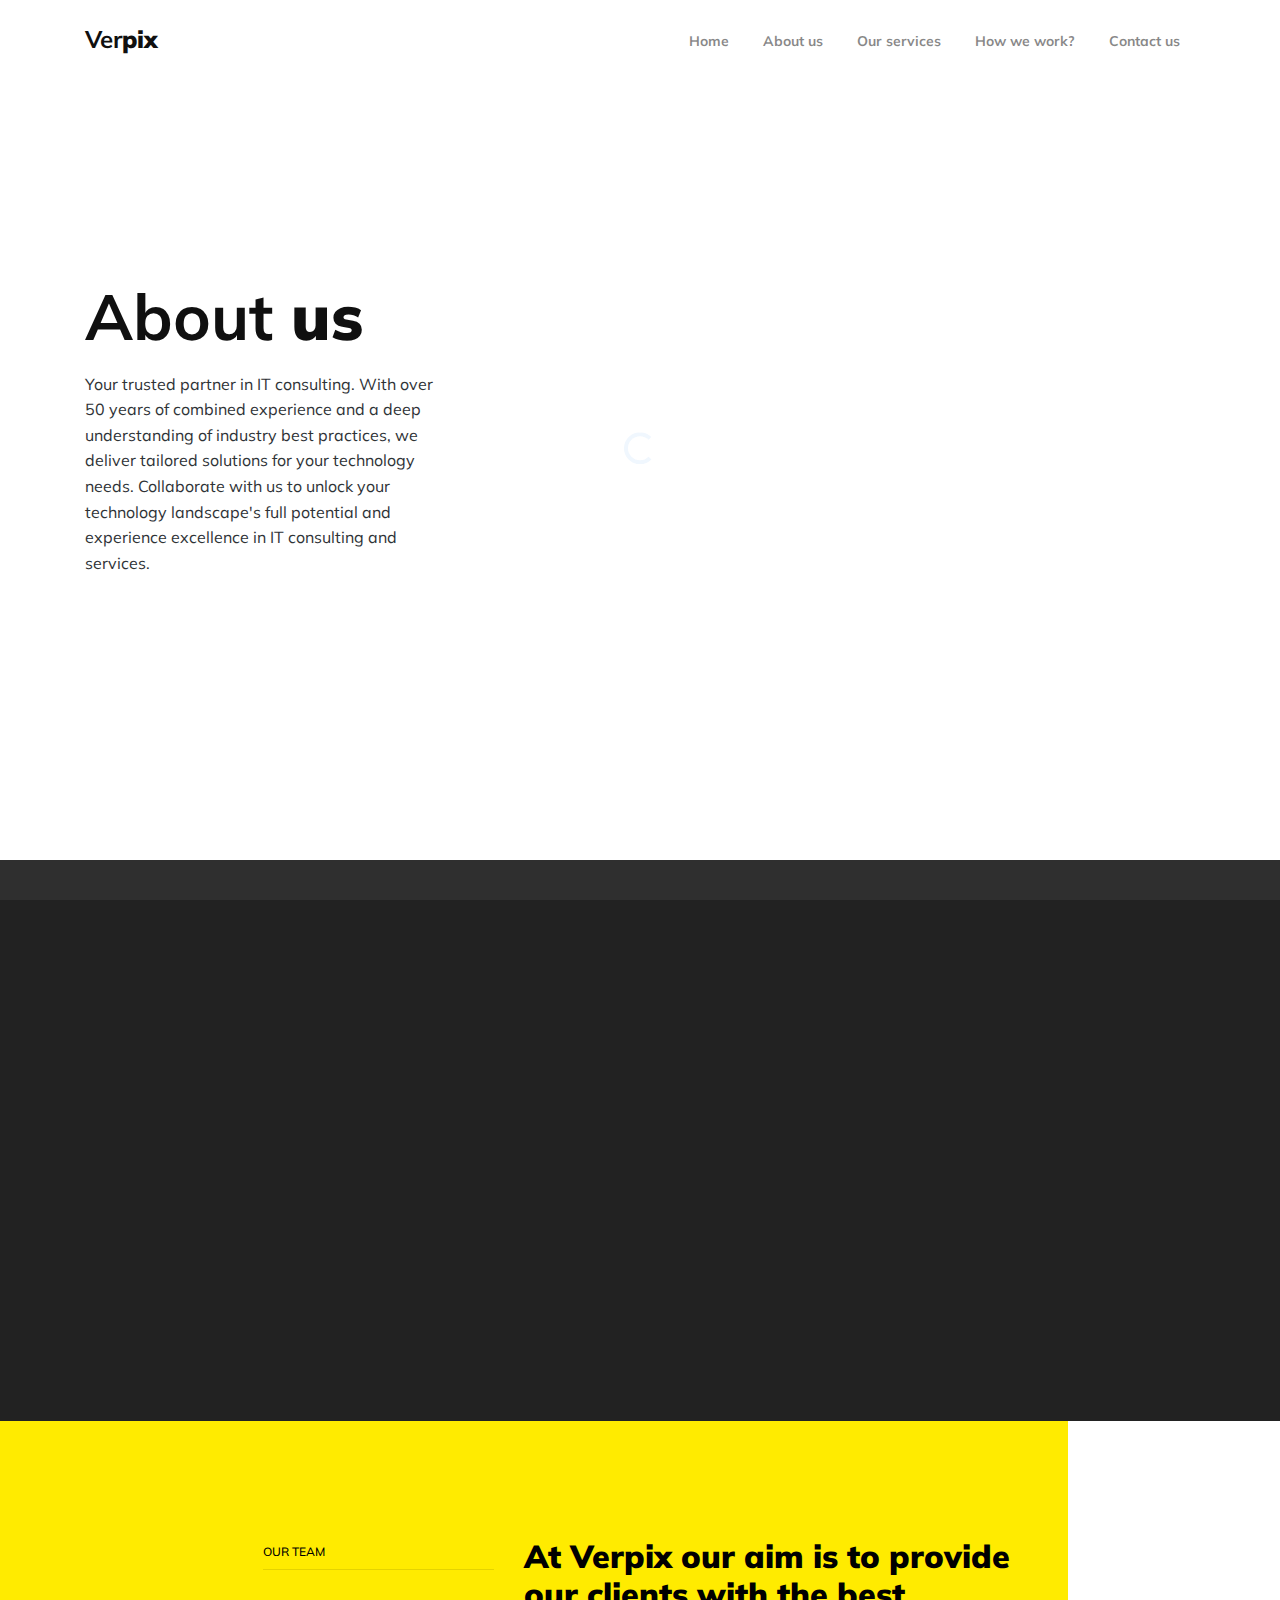
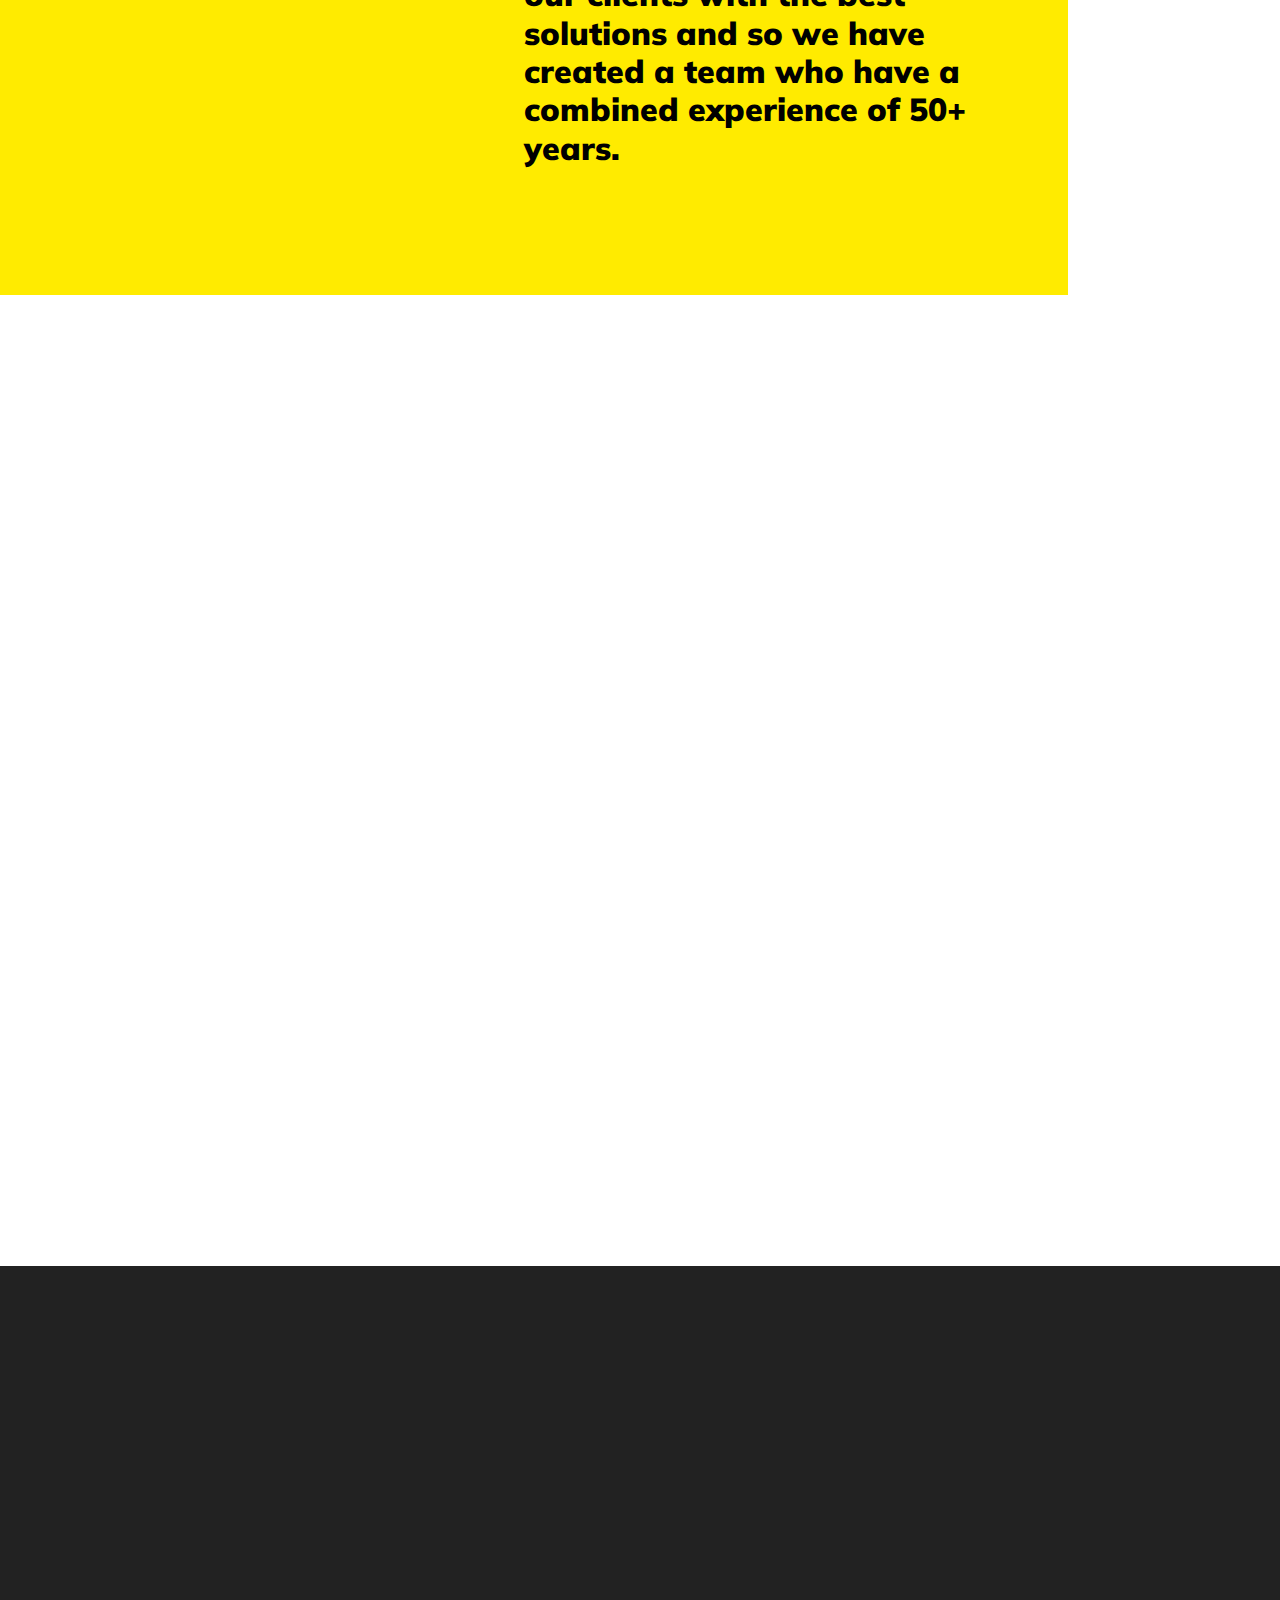
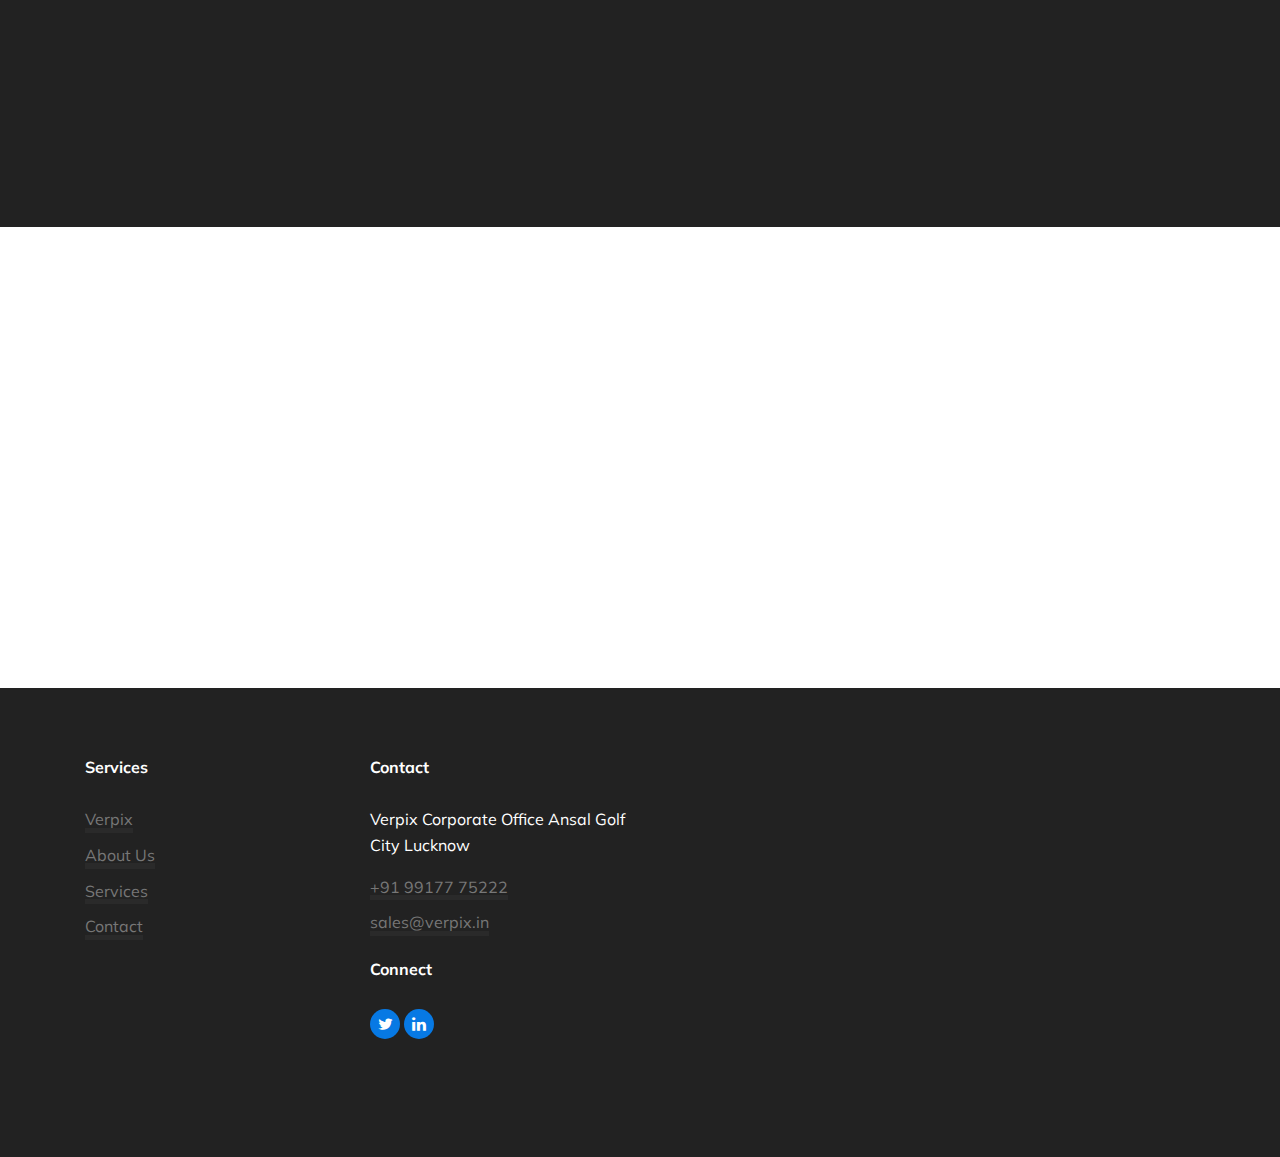
==== commit 95d200f4: "Add files via upload" ====
--- a/about.html
+++ b/about.html
@@ -19,7 +19,7 @@
   <link rel="stylesheet" href="css/aos.css">
   <link rel="stylesheet" href="css/style.css">
 
-  <title>Reshape Free HTML Template by Colorlib</title>
+  <title>Verpix</title>
 </head>
 
 <body>
@@ -45,28 +45,13 @@
   <nav class="site-nav dark mb-5">
     <div class="container">
       <div class="site-navigation">
-        <a href="index.html" class="logo m-0">Re<strong>shape</strong>  <span class="text-primary">.</span></a>
+        <a href="index.html" class="logo m-0">Ver<strong>pix</strong> <span class="text-primary"></span></a>
 
         <ul class="js-clone-nav d-none d-lg-inline-block site-menu float-right">
           <li><a href="index.html">Home</a></li>
-          <li class="has-children active">
-            <a href="about.html">About us</a>
-            <ul class="dropdown">
-              <li><a href="elements.html">Elements</a></li>
-              <li class="has-children">
-                <a href="#">Menu Two</a>
-                <ul class="dropdown">
-                  <li><a href="#">Sub Menu One</a></li>
-                  <li><a href="#">Sub Menu Two</a></li>
-                  <li><a href="#">Sub Menu Three</a></li>
-                </ul>
-              </li>
-              <li><a href="#">Menu Three</a></li>
-            </ul>
-          </li>
+          <li><a href="about.html">About us</a></li>
           <li><a href="services.html">Our services</a></li>
           <li><a href="how-we-work.html">How we work?</a></li>
-          <li><a href="portfolio.html">Portfolio</a></li>
           <li><a href="contact.html">Contact us</a></li>
         </ul>
 
@@ -84,13 +69,10 @@
         <div class="text">
           <div class="intro align-self-center">
             <h1 data-aos="fade-up" data-aos-delay="100" class="mb-4">About <strong>us</strong></h1>  
-            <p data-aos="fade-up" data-aos-delay="200">Separated they live in.
-            Separated they live in Bookmarksgrove right at the coast of the Semantics, a large language ocean.</p>
-          </div> <!-- /.intro -->
-          
-          
+            <p data-aos="fade-up" data-aos-delay="200">Your trusted partner in IT consulting. With over 50 years of combined experience and a deep understanding of industry best practices, we deliver tailored solutions for your technology needs. Collaborate with us to unlock your technology landscape's full potential and experience excellence in IT consulting and services.          
+            </div> <!-- /.intro -->
         </div> <!-- /.text -->
-        <div class="img-wrap"  data-aos="fadep" data-aos-delay="400" style="background-image: url('images/hero_1.jpg')">
+        <div class="img-wrap"  data-aos="fadep" data-aos-delay="400" style="background-image: url('images/Main.png')">
 
         </div> <!-- /.img -->
       </div> <!-- /.hero-inner -->
@@ -101,42 +83,42 @@
     <div class="container">
       <div class="row">
         <div class="col-lg-9 mx-auto">
-
           <div class="row row-2">
             <div class="col-6 col-sm-6 col-md-6 col-lg-3 mb-4 mb-lg-0">
-              <div class="counter"  data-aos="fade-up" data-aos-delay="100">
-                <strong class="d-block number"  data-number="1087">0</strong>
-                <span class="d-block caption">Number of Projects</span>
+              <div class="counter text-center" data-aos="fade-up" data-aos-delay="100">
+                <strong class="d-block number" data-number="12">0</strong>
+                <span class="d-block caption">Projects Live</span>
               </div> <!-- /.counter -->
             </div>  
             <div class="col-6 col-sm-6 col-md-6 col-lg-3 mb-4 mb-lg-0">
-              <div class="counter"  data-aos="fade-up" data-aos-delay="200">
-                <strong class="d-block number" data-number="57">0</strong>
-                <span class="d-block caption">Year of Experience</span>
+              <div class="counter text-center" data-aos="fade-up" data-aos-delay="200">
+                <strong class="d-block number" data-number="50"></strong>
+                <span class="d-block caption">years of combined Industry experience</span>
               </div> <!-- /.counter -->
             </div>  
             <div class="col-6 col-sm-6 col-md-6 col-lg-3 mb-4 mb-lg-0">
-              <div class="counter"  data-aos="fade-up" data-aos-delay="300">
-                <strong class="d-block number" data-number="670">0</strong>
-                <span class="d-block caption">Number of Employees</span>
+              <div class="counter text-center" data-aos="fade-up" data-aos-delay="300">
+                <strong class="d-block number" data-number="12"></strong>
+                <span class="d-block caption">employees</span>
               </div> <!-- /.counter -->
             </div>  
             <div class="col-6 col-sm-6 col-md-6 col-lg-3 mb-4 mb-lg-0">
-              <div class="counter"  data-aos="fade-up" data-aos-delay="400">
-                <strong class="d-block number" data-number="900"></strong>
-                <span class="d-block caption">Number of Clients</span>
+              <div class="counter text-center" data-aos="fade-up" data-aos-delay="400">
+                <strong class="d-block number" data-number="15"></strong>
+                <span class="d-block caption">Clients</span>
               </div> <!-- /.counter -->
             </div>  
           </div> <!-- /.row -->
-
-          <div class="row row-overlap">
-            <div class="col-md-6 col-lg-6 mb-5" data-aos="fade-up">
-              <img src="images/hero-3.jpg" alt="Image" class="img-fluid">
+          <div style="padding-bottom: 10vw; " class="row row-overlap">
+            <div style="display: flex; justify-content: center; align-items: center;" class="col-md-6 col-lg-6 mb-5" data-aos="fade-up">
+              <h1>Who are we?</h1>
             </div> <!-- /.col-lg-6 -->
             <div class="col-md-6 col-lg-6"  data-aos="fade-up" data-aos-delay="200">
-              <p>Separated they live in. Separated they live in Bookmarksgrove right at the coast of the Semantics, a large language ocean.</p>
-              <p class="mb-4">Far far away, behind the word mountains, far from the countries Vokalia and Consonantia, there live the blind texts. Separated they live in Bookmarksgrove right at the coast of the Semantics, a large language ocean.</p>
-              <p><a href="#" class="btn btn-primary">About us</a></p>
+              <p>  Introducing Verpix, your trusted partner in IT consulting. With over 50 years of combined experience and a deep understanding of industry best practices, we deliver tailored solutions for your technology needs.
+              
+                Collaborate with us to unlock your technology landscape's full potential and experience excellence in IT consulting and services.</p>
+               
+              <!-- <p><a href="#" class="btn btn-primary">About us</a></p> -->
             </div> <!-- /.col-lg-4 -->
           </div> <!-- /.row -->
         </div>
@@ -155,7 +137,7 @@
               <h3 class="sub-title border-bot text-black">Our team</h3>
             </div>
             <div class="col-lg-8">
-              <h2 class="section-title text-black my-0 py-0 mb-3">Far far away, behind the word mountains, far from the countries</h2>
+              <h2 class="section-title text-black my-0 py-0 mb-3">At Verpix our aim is to provide our clients with the best solutions and so we have created a team who have a combined experience of 50+ years.</h2>
             </div>
           </div>
         </div>
@@ -173,56 +155,55 @@
           <div class="row">
             <div class="col-6 col-sm-6 col-md-6 col-lg-4 mb-4" data-aos="fade-up" data-aos-delay="0"data-aos="fade-up" data-aos-delay="0">
               <div class="team">
-                <img src="images/person_1.jpg" alt="Image" class="img-fluid mb-4 team-img">
-                <h3><a href="#">Raymond Woodward</a></h3>
-                <span class="d-block mb-3">Engineer &amp; Architect</span>
-                <p>Separated they live in. Separated they live in Bookmarksgrove right at the coast of the Semantics.</p>
+                <img src="images/Anurag.jpg" alt="Image" class="img-fluid mb-4 team-img">
+                <h3><a href="#">Anurag Srivastava</a></h3>
+                <span class="d-block mb-3">Head of Operations</span>
+                <p>With 25+ years in Sales and Operations, Anurag has excelled at leading roles in renowned companies such as Reliance, Telenor, and Pepsi.</p>
                 <p><a href="#" class="more">Learn more</a></p>
               </div>
             </div>
             <div class="col-6 col-sm-6 col-md-6 col-lg-4 mb-4" data-aos="fade-up" data-aos-delay="100">
               <div class="team">
+                <img src="images/Sahib.jpg" alt="Image" class="img-fluid mb-4 team-img">
+                <h3><a href="#">Sahibjeet Singh Sethi</a></h3>
+                <span class="d-block mb-3">Head of Sales</span>
+                <p>Manipal University alumnus, Sahibjeet, is well-versed in Operations, playing a pivotal role in managing and optimizing various operational aspects.</p>
+                <p><a href="#" class="more">Learn more</a></p>
+              </div>
+            </div>
+            <div class="col-6 col-sm-6 col-md-6 col-lg-4 mb-4" data-aos="fade-up" data-aos-delay="300">
+              <div class="team">
+                <img src="images/Hrishi.jpeg" alt="Image" class="img-fluid mb-4 team-img">
+                <h3><a href="#">Hrishi Dhaujekar</a></h3>
+                <span class="d-block mb-3">Web3 Engineer</span>
+                <p>A Manipal University graduate, Hrishi specializes in Web3 and Backend Development, contributing to the evolving landscape of web technologies.</p>
+                <p><a href="#" class="more">Learn more</a></p>
+              </div>
+            </div>
+            <div class="col-6 col-sm-6 col-md-6 col-lg-4 mb-4" data-aos="fade-up" data-aos-delay="200">
+              <div class="team">
+                <img src="images/Shrey.jpg" alt="Image" class="img-fluid mb-4 team-img">
+                <h3><a href="#">Shrey Srivastava</a></h3>
+                <span class="d-block mb-3">App Developer</span>
+                <p>A skilled app developer, Shrey has contributed to notable startups including JAR playo and Bobble AI, showcasing expertise in app development.</p>
+                <p><a href="#" class="more">Learn more</a></p>
+              </div>
+            </div>
+            <div class="col-6 col-sm-6 col-md-6 col-lg-4 mb-4" data-aos="fade-up" data-aos-delay="400">
+              <div class="team">
+                <img src="images/Anmol.jpeg" alt="Image" class="img-fluid mb-4 team-img">
+                <h3><a href="#">Anmol Garg</a></h3>
+                <span class="d-block mb-3">AI/ML Engineer</span>
+                <p>Holding a Master's degree in Computer Science from IIT Bombay, Anmol spearheads AI/ML projects, harnessing advanced technical knowledge in the field.</p>
+                <p><a href="#" class="more">Learn more</a></p>
+              </div>
+            </div>
+            <div class="col-6 col-sm-6 col-md-6 col-lg-4 mb-4" data-aos="fade-up" data-aos-delay="500">
+              <div class="team">
                 <img src="images/person_2.jpg" alt="Image" class="img-fluid mb-4 team-img">
-                <h3><a href="#">Edwin Snider</a></h3>
-                <span class="d-block mb-3">Engineer &amp; Architect</span>
-                <p>Separated they live in. Separated they live in Bookmarksgrove right at the coast of the Semantics.</p>
-                <p><a href="#" class="more">Learn more</a></p>
-              </div>
-            </div>
-            <div class="col-6 col-sm-6 col-md-6 col-lg-4 mb-4" data-aos="fade-up" data-aos-delay="200">
-              <div class="team">
-                <img src="images/person_3.jpg" alt="Image" class="img-fluid mb-4 team-img">
-                <h3><a href="#">Cedric Davidson</a></h3>
-                <span class="d-block mb-3">Engineer &amp; Architect</span>
-                <p>Separated they live in. Separated they live in Bookmarksgrove right at the coast of the Semantics.</p>
-                <p><a href="#" class="more">Learn more</a></p>
-              </div>
-            </div>
-
-            <div class="col-6 col-sm-6 col-md-6 col-lg-4 mb-4" data-aos="fade-up" data-aos-delay="300">
-              <div class="team">
-                <img src="images/person_3.jpg" alt="Image" class="img-fluid mb-4 team-img">
-                <h3><a href="#">Ulric Poole</a></h3>
-                <span class="d-block mb-3">Engineer &amp; Architect</span>
-                <p>Separated they live in. Separated they live in Bookmarksgrove right at the coast of the Semantics.</p>
-                <p><a href="#" class="more">Learn more</a></p>
-              </div>
-            </div>
-            <div class="col-6 col-sm-6 col-md-6 col-lg-4 mb-4" data-aos="fade-up" data-aos-delay="400">
-              <div class="team">
-                <img src="images/person_2.jpg" alt="Image" class="img-fluid mb-4 team-img">
-                <h3><a href="#">Fred Collins</a></h3>
-                <span class="d-block mb-3">Engineer &amp; Architect</span>
-                <p>Separated they live in. Separated they live in Bookmarksgrove right at the coast of the Semantics.</p>
-                <p><a href="#" class="more">Learn more</a></p>
-              </div>
-            </div>
-            <div class="col-6 col-sm-6 col-md-6 col-lg-4 mb-4" data-aos="fade-up" data-aos-delay="500">
-              <div class="team">
-                <img src="images/person_1.jpg" alt="Image" class="img-fluid mb-4 team-img">
-                <h3><a href="#">Teddy Motley</a></h3>
-                <span class="d-block mb-3">Engineer &amp; Architect</span>
-                <p>Separated they live in. Separated they live in Bookmarksgrove right at the coast of the Semantics.</p>
+                <h3><a href="#">Sameer Hans</a></h3>
+                <span class="d-block mb-3">Full Stack developer</span>
+                <p>With a Master's in Computer Science from Eurecom, France, Sameer has worked with SAP Labs, leveraging his expertise in software development and innovation.</p>
                 <p><a href="#" class="more">Learn more</a></p>
               </div>
             </div>
@@ -242,79 +223,72 @@
       <div class="row">
         <div class="col-sm-6 col-md-6 col-lg-4 mb-5 mb-lg-0" data-aos="fade-up" data-aos-delay="0">
           <div class="testimonial-v2 light">
-            <img src="images/person_1.jpg" alt="Image" class="img-fluid">
-            <blockquote>Separated they live in. Separated they live in Bookmarksgrove right at the coast of the Semantics, a large language ocean.</blockquote>
+            <img src="images/Sarthak.jpg" alt="Image" class="img-fluid">
+            <blockquote>"Verpix's mobile app is a game-changer for our business. It's intuitive,
+              feature-rich, and has received rave reviews from our customers. The app has made it easier
+              than ever for our users to engage with our services. Kudos to Verpix for delivering an
+              exceptional mobile experience!"</blockquote>
             <cite>
-              James Anderson
+              Sarthak Singhal 
             </cite>
           </div>
         </div>
         <div class="col-sm-6 col-md-6 col-lg-4 mb-5 mb-lg-0" data-aos="fade-up" data-aos-delay="100">
           <div class="testimonial-v2 light">
-            <img src="images/person_2.jpg" alt="Image" class="img-fluid">
-            <blockquote>Separated they live in. Separated they live in Bookmarksgrove right at the coast of the Semantics, a large language ocean.</blockquote>
+            <img src="images/Kartik.jpg" alt="Image" class="img-fluid">
+            <blockquote>"The website developed by Verpix has significantly improved our online
+              presence. It's optimized for search engines, loads quickly, and provides a seamless
+              browsing experience. Their team's attention to detail is commendable."<br><br></blockquote>
             <cite>
-              James Anderson
+              Kartik Upneja 
             </cite>
           </div>
         </div>
         <div class="col-sm-6 col-md-6 col-lg-4 mb-5 mb-lg-0" data-aos="fade-up" data-aos-delay="200">
           <div class="testimonial-v2 light">
-            <img src="images/person_3.jpg" alt="Image" class="img-fluid">
-            <blockquote>Separated they live in. Separated they live in Bookmarksgrove right at the coast of the Semantics, a large language ocean.</blockquote>
+            <img src="images/person_1.jpg" alt="Image" class="img-fluid">
+            <blockquote>"Verpix created an outstanding website for our business. It's visually
+              stunning, user-friendly, and perfectly captures our brand. We couldn't be happier with the
+              results!"<br><br><br><br></blockquote>
             <cite>
-              James Anderson
+              Aditya Agarwal 
             </cite>
           </div>
         </div>  
       </div>
     </div>
-
   </div>
 
   <div class="untree_co-section">
     <div class="container">
       <div class="row justify-content-center text-center mb-5">
-        <div class="col-lg-7" data-aos="fade-up">
+        <div class="col-lg-7" data-aos="fade-up" data-aos-delay="0">
           <h2 class="section-heading">Blog Posts</h2>
-          <p>Separated they live in. Separated they live in Bookmarksgrove right at the coast of the Semantics, a large language ocean.</p>
         </div>
       </div>
       <div class="row">
         <div class="col-6 col-sm-6 col-md-6 col-lg-3" data-aos="fade-up" data-aos-delay="0">
           <div class="post-entry">
-            <a href="#" class="thumb"><img src="images/project_1.jpg" alt="image" class="img-fluid"></a>
-            <h3><a href="#">Separated they live in</a></h3>
-            <div class="post-meta">
-              Aug 4, 2020 by <a href="#">Admin</a> in <a href="#">Architect</a>
-            </div>
+            <a href="#" class="thumb"><img src="images/blog_1.jpeg" alt="image" class="img-fluid"></a>
+            <h3><a href="#"><br>Taking Your Business<br>to the Next Step with Tech: Unlocking Growth Potential</a></h3>
           </div>
         </div>
         <div class="col-6 col-sm-6 col-md-6 col-lg-3" data-aos="fade-up" data-aos-delay="100">
           <div class="post-entry">
-            <a href="#" class="thumb"><img src="images/project_2.jpg" alt="image" class="img-fluid"></a>
-            <h3><a href="#">Separated they live in</a></h3>
-            <div class="post-meta">
-              Aug 4, 2020 by <a href="#">Admin</a> in <a href="#">Architect</a>
-            </div>
+            <a href="#" class="thumb"><img src="images/blog_2.webp" alt="image" class="img-fluid"></a>
+            <h3><a href="#"><br>Gaining the Competitive<br>Edge:Integrating SaaS into Your Business</a></h3>
           </div>
         </div>
         <div class="col-6 col-sm-6 col-md-6 col-lg-3" data-aos="fade-up" data-aos-delay="200">
           <div class="post-entry">
-            <a href="#" class="thumb"><img src="images/project_3.jpg" alt="image" class="img-fluid"></a>
-            <h3><a href="#">Separated they live in</a></h3>
-            <div class="post-meta">
-              Aug 4, 2020 by <a href="#">Admin</a> in <a href="#">Architect</a>
-            </div>
+            <a href="#" class="thumb"><img src="images/blog_3.png" alt="image" class="img-fluid"></a>
+            <h3><a href="#">Unlocking Business<br>Potential with Web3 Technology</a></h3>
           </div>
         </div>
         <div class="col-6 col-sm-6 col-md-6 col-lg-3" data-aos="fade-up" data-aos-delay="300">
           <div class="post-entry">
-            <a href="#" class="thumb"><img src="images/project_4.jpg" alt="image" class="img-fluid"></a>
-            <h3><a href="#">Separated they live in</a></h3>
-            <div class="post-meta">
-              Aug 4, 2020 by <a href="#">Admin</a> in <a href="#">Architect</a>
-            </div>
+            <a href="#" class="thumb"><img src="images/blog_4.jpeg" alt="image" class="img-fluid"></a>
+            <h3><a href="#">Website or Application?<br>choosing the right option for your business</a></h3>
           </div>
         </div>
       </div>
@@ -323,89 +297,35 @@
 
   <div class="site-footer">
     <div class="container">
-
-      <div class="row">
-        <div class="col-lg-3">
-          <div class="widget">
-            <h3>Home</h3>
-            <ul class="list-unstyled float-left links">
-              <li><a href="#">Colorlib</a></li>
-              <li><a href="#">About us</a></li>
-              <li><a href="#">Practice Area</a></li>
-              <li><a href="#">Services</a></li>
-              <li><a href="#">Attorneys</a></li>
-              <li><a href="#">Terms</a></li>
-              <li><a href="#">Privacy</a></li>
-            </ul>
-          </div> <!-- /.widget -->
-        </div> <!-- /.col-lg-3 -->
-
-        <div class="col-lg-3">
-          <div class="widget">
-            <h3>Practice Area</h3>
-            <ul class="list-unstyled float-left links">
-              <li><a href="#">Architect</a></li>
-              <li><a href="#">Projects</a></li>
-              <li><a href="#">Colorlib</a></li>
-              <li><a href="#">Free Templates</a></li>
-              <li><a href="#">WordPress Themes</a></li>
-            </ul>
-          </div> <!-- /.widget -->
-        </div> <!-- /.col-lg-3 -->
-
+      <div class="row">
         <div class="col-lg-3">
           <div class="widget">
             <h3>Services</h3>
             <ul class="list-unstyled float-left links">
-              <li><a href="#">Colorlib</a></li>
-              <li><a href="#">House Renovation</a></li>
-              <li><a href="#">Interior Design</a></li>
-              <li><a href="#">Installation Works</a></li>
+              <li><a href="#">Verpix</a></li>
+              <li><a href="#">About Us</a></li>
+              <li><a href="#">Services</a></li>
+              <li><a href="#">Contact</a></li>
             </ul>
           </div> <!-- /.widget -->
         </div> <!-- /.col-lg-3 -->
-
-
         <div class="col-lg-3">
           <div class="widget">
             <h3>Contact</h3>
-            <address>43 Raymouth Rd. Baltemoer, London 3910</address>
+            <address>Verpix Corporate Office Ansal Golf City Lucknow</address>
             <ul class="list-unstyled links mb-4">
-              <li><a href="tel://11234567890">+1(123)-456-7890</a></li>
-              <li><a href="tel://11234567890">+1(123)-456-7890</a></li>
-              <li><a href="mailto:info@mydomain.com">info@mydomain.com</a></li>
+              <li><a href="tel://919917775222">+91 99177 75222</a></li>
+              <li><a href="mailto:sales@verpix.in">sales@verpix.in</a></li>
             </ul>
-
             <h3>Connect</h3>
             <ul class="list-unstyled social">
-              <li><a href="#"><span class="icon-instagram"></span></a></li>
               <li><a href="#"><span class="icon-twitter"></span></a></li>
-              <li><a href="#"><span class="icon-facebook"></span></a></li>
               <li><a href="#"><span class="icon-linkedin"></span></a></li>
-              <li><a href="#"><span class="icon-pinterest"></span></a></li>
-              <li><a href="#"><span class="icon-dribbble"></span></a></li>
             </ul>
-
           </div> <!-- /.widget -->
         </div> <!-- /.col-lg-3 -->
-
       </div> <!-- /.row -->
 
-
-
-      
-      
-      <div class="row mt-5">
-        <div class="col-12 text-center">
-          <p>
-            <!-- Link back to Colorlib can't be removed. Template is licensed under CC BY 3.0. -->
-                Copyright &copy;<script>document.write(new Date().getFullYear());</script> All rights reserved | This template is made with <i class="icon-heart text-danger" aria-hidden="true"></i> by <a href="https://colorlib.com" target="_blank" >Colorlib</a>
-                <!-- Link back to Colorlib can't be removed. Template is licensed under CC BY 3.0. --></p>
-
-        </div>
-      </div>
-    </div> <!-- /.container -->
-  </div> <!-- /.site-footer -->
 
   <div id="overlayer"></div>
   <div class="loader">
@@ -427,5 +347,4 @@
   <script src="js/custom.js"></script>
   
 </body>
-
 </html>--- a/css/style.css
+++ b/css/style.css
@@ -0,0 +1,1399 @@
+body {
+  font-family: "Mulish", sans-serif;
+  line-height: 1.6;
+  background: #ffffff;
+  overflow-x: hidden;
+  font-size: 16px; }
+  body:before {
+    content: "";
+    position: fixed;
+    top: 0;
+    left: 0;
+    z-index: 99;
+    right: 0;
+    bottom: 0;
+    background: rgba(0, 0, 0, 0.2);
+    opacity: 0;
+    visibility: hidden;
+    -webkit-transition: .3s all ease;
+    -o-transition: .3s all ease;
+    transition: .3s all ease; }
+  body.offcanvas-menu:before {
+    opacity: 1;
+    visibility: visible; }
+
+.text-black {
+  color: #000000 !important; }
+
+.text-secondary {
+  color: #000000 !important; }
+
+.bg-primary-light {
+  background-color: rgba(7, 121, 228, 0.05); }
+
+.bg-secondary-light {
+  background-color: rgba(0, 0, 0, 0.05); }
+
+a {
+  color: #0779e4;
+  -webkit-transition: .3s all ease;
+  -o-transition: .3s all ease;
+  transition: .3s all ease; }
+  a:hover {
+    color: #0779e4;
+    text-decoration: none; }
+
+::-moz-selection {
+  background: #000000;
+  color: #ffffff; }
+
+::selection {
+  background: #000000;
+  color: #ffffff; }
+
+.text-primary {
+  color: #0779e4 !important; }
+
+a.text-primary {
+  color: #0779e4 !important; }
+  a.text-primary:hover {
+    color: #0779e4 !important; }
+
+h1, .h1, h2, .h2, h3, .h3, h4, .h4 {
+  font-family: "Mulish", sans-serif;
+  color: #dddde6; }
+
+.btn {
+  padding-top: 10px;
+  padding-bottom: 10px;
+  padding-left: 30px;
+  padding-right: 30px;
+  border-radius: 30px;
+  font-size: 14px;
+  border: 1px solid transparent; }
+  .btn:active, .btn:focus {
+    outline: none;
+    -webkit-box-shadow: none;
+    box-shadow: none; }
+  .btn.btn-primary {
+    background: #0779e4;
+    border-color: #0779e4; }
+    .btn.btn-primary:hover {
+      border-color: #0883f7;
+      background: #0883f7; }
+  .btn.btn-secondary {
+    background: #000000;
+    border-color: #000000; }
+    .btn.btn-secondary:hover {
+      background: #0a0a0a;
+      border-color: #0a0a0a; }
+
+.form-control, .custom-select {
+  border: none;
+  font-size: 16px;
+  height: 45px;
+  padding-left: 0;
+  padding-right: 0;
+  background: transparent;
+  border-bottom: 1px solid #43434d;
+  border-radius: 0; }
+  .form-control:active, .form-control:focus, .custom-select:active, .custom-select:focus {
+    border-color: #0779e4;
+    -webkit-box-shadow: none;
+    box-shadow: none;
+    background: transparent; }
+
+.gutter-v1 {
+  margin-right: -20px;
+  margin-left: -20px; }
+  @media (max-width: 991.98px) {
+    .gutter-v1 {
+      margin-left: -15px;
+      margin-right: -15px; } }
+  .gutter-v1 > .col,
+  .gutter-v1 > [class*="col-"] {
+    padding-right: 20px;
+    padding-left: 20px; }
+    @media (max-width: 991.98px) {
+      .gutter-v1 > .col,
+      .gutter-v1 > [class*="col-"] {
+        padding-right: 15px;
+        padding-left: 15px; } }
+
+.gutter-v2 {
+  margin-right: -5px;
+  margin-left: -5px; }
+  @media (max-width: 991.98px) {
+    .gutter-v2 {
+      margin-left: -15px;
+      margin-right: -15px; } }
+  .gutter-v2 > .col,
+  .gutter-v2 > [class*="col-"] {
+    padding-right: 5px;
+    padding-left: 5px; }
+    @media (max-width: 991.98px) {
+      .gutter-v2 > .col,
+      .gutter-v2 > [class*="col-"] {
+        padding-right: 15px;
+        padding-left: 15px; } }
+
+.gutter-v3 {
+  margin-right: -40px;
+  margin-left: -40px; }
+  @media (max-width: 991.98px) {
+    .gutter-v3 {
+      margin-left: -15px;
+      margin-right: -15px; } }
+  .gutter-v3 > .col,
+  .gutter-v3 > [class*="col-"] {
+    padding-right: 40px;
+    padding-left: 40px; }
+    @media (max-width: 991.98px) {
+      .gutter-v3 > .col,
+      .gutter-v3 > [class*="col-"] {
+        padding-right: 15px;
+        padding-left: 15px; } }
+
+.spinner-border {
+  color: #0779e4; }
+
+/*PRELOADING------------ */
+#overlayer {
+  width: 100%;
+  height: 100%;
+  position: fixed;
+  z-index: 7100;
+  background: #ffffff;
+  top: 0;
+  left: 0;
+  right: 0;
+  bottom: 0; }
+
+.loader {
+  z-index: 7700;
+  position: fixed;
+  top: 50%;
+  left: 50%;
+  -webkit-transform: translate(-50%, -50%);
+  -ms-transform: translate(-50%, -50%);
+  transform: translate(-50%, -50%); }
+
+.logo {
+  font-size: 24px;
+  color: #ffffff;
+  font-weight: 700; }
+  .logo:hover {
+    color: #ffffff; }
+
+.site-nav {
+  position: absolute;
+  width: 100%;
+  z-index: 7; }
+  .site-nav a {
+    position: relative;
+    z-index: 9;
+    cursor: pointer; }
+
+.site-nav {
+  padding-top: 20px;
+  padding-bottom: 20px; }
+  .site-nav h1 {
+    margin: 0;
+    padding: 0;
+    font-size: 24px; }
+  .site-nav .site-navigation .site-menu {
+    margin-bottom: 0; }
+    .site-nav .site-navigation .site-menu > li {
+      display: inline-block; }
+      .site-nav .site-navigation .site-menu > li > a {
+        font-size: 14px;
+        padding: 10px 15px;
+        display: inline-block;
+        text-decoration: none !important;
+        color: rgba(255, 255, 255, 0.5);
+        position: relative;
+        font-weight: 700; }
+        .site-nav .site-navigation .site-menu > li > a:hover {
+          color: #ffffff; }
+      .site-nav .site-navigation .site-menu > li.cta-button a {
+        padding: 5px 22px;
+        border: 1px solid rgba(0, 0, 0, 0.1);
+        color: #000000;
+        border-radius: 30px; }
+        .site-nav .site-navigation .site-menu > li.cta-button a:hover {
+          color: #ffffff;
+          background: #ffffff;
+          border-color: #ffffff; }
+      .site-nav .site-navigation .site-menu > li.cta-button.active a {
+        color: #000000;
+        background: #ffffff;
+        border-color: #ffffff; }
+      .site-nav .site-navigation .site-menu > li.active > a {
+        color: #ffffff; }
+    .site-nav .site-navigation .site-menu .has-children {
+      position: relative; }
+      .site-nav .site-navigation .site-menu .has-children > a {
+        position: relative;
+        padding-right: 20px; }
+        .site-nav .site-navigation .site-menu .has-children > a:before {
+          position: absolute;
+          content: "\e313";
+          font-size: 14px;
+          top: 50%;
+          right: 0;
+          -webkit-transform: translateY(-50%);
+          -ms-transform: translateY(-50%);
+          transform: translateY(-50%);
+          font-family: 'icomoon'; }
+      .site-nav .site-navigation .site-menu .has-children .dropdown {
+        visibility: hidden;
+        opacity: 0;
+        top: 100%;
+        z-index: 999;
+        position: absolute;
+        text-align: left;
+        -webkit-box-shadow: 0 2px 10px -2px rgba(0, 0, 0, 0.1);
+        box-shadow: 0 2px 10px -2px rgba(0, 0, 0, 0.1);
+        padding: 20px 0;
+        margin-top: 20px;
+        margin-left: 0px;
+        background: #ffffff;
+        -webkit-transition: 0.2s 0s;
+        -o-transition: 0.2s 0s;
+        transition: 0.2s 0s; }
+        .site-nav .site-navigation .site-menu .has-children .dropdown.arrow-top {
+          position: absolute; }
+          .site-nav .site-navigation .site-menu .has-children .dropdown.arrow-top:before {
+            display: none;
+            bottom: 100%;
+            left: 20%;
+            border: solid transparent;
+            content: " ";
+            height: 0;
+            width: 0;
+            position: absolute;
+            pointer-events: none; }
+          .site-nav .site-navigation .site-menu .has-children .dropdown.arrow-top:before {
+            display: none;
+            border-color: rgba(136, 183, 213, 0);
+            border-bottom-color: #ffffff;
+            border-width: 10px;
+            margin-left: -10px; }
+        .site-nav .site-navigation .site-menu .has-children .dropdown a {
+          font-size: 14px;
+          text-transform: none;
+          letter-spacing: normal;
+          -webkit-transition: 0s all;
+          -o-transition: 0s all;
+          transition: 0s all;
+          color: #000000; }
+        .site-nav .site-navigation .site-menu .has-children .dropdown .active {
+          color: #0779e4 !important; }
+        .site-nav .site-navigation .site-menu .has-children .dropdown > li {
+          list-style: none;
+          padding: 0;
+          margin: 0;
+          min-width: 180px; }
+          .site-nav .site-navigation .site-menu .has-children .dropdown > li > a {
+            padding: 5px 20px;
+            display: block; }
+            .site-nav .site-navigation .site-menu .has-children .dropdown > li > a:hover {
+              color: #0779e4; }
+          .site-nav .site-navigation .site-menu .has-children .dropdown > li.active > a {
+            color: #0779e4; }
+          .site-nav .site-navigation .site-menu .has-children .dropdown > li.has-children > a:before {
+            content: "\e315";
+            right: 20px; }
+          .site-nav .site-navigation .site-menu .has-children .dropdown > li.has-children > .dropdown, .site-nav .site-navigation .site-menu .has-children .dropdown > li.has-children > ul {
+            left: 100%;
+            top: 0; }
+            .site-nav .site-navigation .site-menu .has-children .dropdown > li.has-children > .dropdown li a:hover, .site-nav .site-navigation .site-menu .has-children .dropdown > li.has-children > ul li a:hover {
+              color: #0779e4; }
+          .site-nav .site-navigation .site-menu .has-children .dropdown > li.has-children:hover > a, .site-nav .site-navigation .site-menu .has-children .dropdown > li.has-children:active > a, .site-nav .site-navigation .site-menu .has-children .dropdown > li.has-children:focus > a {
+            color: #0779e4; }
+      .site-nav .site-navigation .site-menu .has-children:hover > a, .site-nav .site-navigation .site-menu .has-children:focus > a, .site-nav .site-navigation .site-menu .has-children:active > a {
+        color: #ffffff; }
+      .site-nav .site-navigation .site-menu .has-children:hover, .site-nav .site-navigation .site-menu .has-children:focus, .site-nav .site-navigation .site-menu .has-children:active {
+        cursor: pointer; }
+        .site-nav .site-navigation .site-menu .has-children:hover > .dropdown, .site-nav .site-navigation .site-menu .has-children:focus > .dropdown, .site-nav .site-navigation .site-menu .has-children:active > .dropdown {
+          -webkit-transition-delay: 0s;
+          -o-transition-delay: 0s;
+          transition-delay: 0s;
+          margin-top: 0px;
+          visibility: visible;
+          opacity: 1; }
+  .site-nav.dark a {
+    color: #000000; }
+  .site-nav.dark .site-navigation .site-menu > li > a {
+    color: rgba(0, 0, 0, 0.5); }
+    .site-nav.dark .site-navigation .site-menu > li > a:hover {
+      color: #000000; }
+  .site-nav.dark .site-navigation .site-menu > li.active > a {
+    color: #000000; }
+  .site-nav.dark .site-navigation .site-menu > li.has-children.dropdown:hover > a, .site-nav.dark .site-navigation .site-menu > li.has-children.dropdown:focus > a, .site-nav.dark .site-navigation .site-menu > li.has-children.dropdown:active > a {
+    color: #0779e4; }
+  .site-nav.dark .site-navigation .site-menu > li.has-children:hover > a, .site-nav.dark .site-navigation .site-menu > li.has-children:focus > a, .site-nav.dark .site-navigation .site-menu > li.has-children:active > a {
+    color: #000000; }
+
+.site-mobile-menu-close {
+  display: block;
+  position: relative;
+  height: 30px;
+  width: 30px;
+  z-index: 99;
+  cursor: pointer;
+  top: -20px; }
+  .site-mobile-menu-close > span {
+    cursor: pointer;
+    display: block;
+    position: absolute;
+    height: 30px;
+    width: 30px; }
+    .site-mobile-menu-close > span:before, .site-mobile-menu-close > span:after {
+      position: absolute;
+      content: "";
+      width: 2px;
+      height: 30px;
+      background: #000000; }
+    .site-mobile-menu-close > span:before {
+      -webkit-transform: rotate(45deg);
+      -ms-transform: rotate(45deg);
+      transform: rotate(45deg); }
+    .site-mobile-menu-close > span:after {
+      -webkit-transform: rotate(-45deg);
+      -ms-transform: rotate(-45deg);
+      transform: rotate(-45deg); }
+
+.site-mobile-menu {
+  width: 300px;
+  position: fixed;
+  right: 0;
+  z-index: 2000;
+  padding-top: 20px;
+  background: #ffffff;
+  height: calc(100vh);
+  -webkit-transform: translateX(100%);
+  -ms-transform: translateX(100%);
+  transform: translateX(100%);
+  -webkit-transition: 0.8s all cubic-bezier(0.23, 1, 0.32, 1);
+  -o-transition: 0.8s all cubic-bezier(0.23, 1, 0.32, 1);
+  transition: 0.8s all cubic-bezier(0.23, 1, 0.32, 1); }
+  .offcanvas-menu .site-mobile-menu {
+    -webkit-box-shadow: -10px 0 20px -10px rgba(0, 0, 0, 0.1);
+    box-shadow: -10px 0 20px -10px rgba(0, 0, 0, 0.1);
+    -webkit-transform: translateX(0%);
+    -ms-transform: translateX(0%);
+    transform: translateX(0%); }
+  .site-mobile-menu .site-mobile-menu-header {
+    width: 100%;
+    float: left;
+    padding-left: 20px;
+    padding-right: 20px; }
+    .site-mobile-menu .site-mobile-menu-header .site-mobile-menu-close {
+      float: right;
+      margin-top: 8px; }
+      .site-mobile-menu .site-mobile-menu-header .site-mobile-menu-close span {
+        font-size: 30px;
+        display: inline-block;
+        padding-left: 10px;
+        padding-right: 0px;
+        line-height: 1;
+        cursor: pointer;
+        -webkit-transition: .3s all ease;
+        -o-transition: .3s all ease;
+        transition: .3s all ease; }
+    .site-mobile-menu .site-mobile-menu-header .site-mobile-menu-logo {
+      float: left;
+      margin-top: 10px;
+      margin-left: 0px; }
+      .site-mobile-menu .site-mobile-menu-header .site-mobile-menu-logo a {
+        display: inline-block;
+        text-transform: uppercase; }
+        .site-mobile-menu .site-mobile-menu-header .site-mobile-menu-logo a img {
+          max-width: 70px; }
+        .site-mobile-menu .site-mobile-menu-header .site-mobile-menu-logo a:hover {
+          text-decoration: none; }
+  .site-mobile-menu .site-mobile-menu-body {
+    overflow-y: scroll;
+    -webkit-overflow-scrolling: touch;
+    position: relative;
+    padding: 0 20px 20px 20px;
+    height: calc(100vh - 52px);
+    padding-bottom: 150px; }
+  .site-mobile-menu .site-nav-wrap {
+    padding: 0;
+    margin: 0;
+    list-style: none;
+    position: relative; }
+    .site-mobile-menu .site-nav-wrap a {
+      padding: 5px 20px;
+      display: block;
+      position: relative;
+      color: #000000; }
+      .site-mobile-menu .site-nav-wrap a:hover {
+        color: #0779e4; }
+    .site-mobile-menu .site-nav-wrap li {
+      position: relative;
+      display: block; }
+      .site-mobile-menu .site-nav-wrap li.active > a {
+        color: #0779e4; }
+    .site-mobile-menu .site-nav-wrap .arrow-collapse {
+      position: absolute;
+      right: 0px;
+      top: 0px;
+      z-index: 20;
+      width: 36px;
+      height: 36px;
+      text-align: center;
+      cursor: pointer;
+      border-radius: 50%;
+      border: 1px solid #f8f9fa; }
+      .site-mobile-menu .site-nav-wrap .arrow-collapse:before {
+        font-size: 14px;
+        z-index: 20;
+        font-family: "icomoon";
+        content: "\e313";
+        position: absolute;
+        top: 50%;
+        left: 50%;
+        -webkit-transform: translate(-50%, -50%) rotate(-180deg);
+        -ms-transform: translate(-50%, -50%) rotate(-180deg);
+        transform: translate(-50%, -50%) rotate(-180deg);
+        -webkit-transition: .3s all ease;
+        -o-transition: .3s all ease;
+        transition: .3s all ease; }
+      .site-mobile-menu .site-nav-wrap .arrow-collapse.collapsed:before {
+        -webkit-transform: translate(-50%, -50%);
+        -ms-transform: translate(-50%, -50%);
+        transform: translate(-50%, -50%); }
+    .site-mobile-menu .site-nav-wrap > li {
+      display: block;
+      position: relative;
+      float: left;
+      width: 100%; }
+      .site-mobile-menu .site-nav-wrap > li > a {
+        padding-left: 20px;
+        font-size: 14px; }
+      .site-mobile-menu .site-nav-wrap > li > ul {
+        padding: 0;
+        margin: 0;
+        list-style: none; }
+        .site-mobile-menu .site-nav-wrap > li > ul > li {
+          display: block; }
+          .site-mobile-menu .site-nav-wrap > li > ul > li > a {
+            padding-left: 40px;
+            font-size: 14px; }
+          .site-mobile-menu .site-nav-wrap > li > ul > li > ul {
+            padding: 0;
+            margin: 0; }
+            .site-mobile-menu .site-nav-wrap > li > ul > li > ul > li {
+              display: block; }
+              .site-mobile-menu .site-nav-wrap > li > ul > li > ul > li > a {
+                font-size: 14px;
+                padding-left: 60px; }
+
+.sticky-wrapper {
+  position: absolute;
+  z-index: 100;
+  width: 100%; }
+  .sticky-wrapper .site-navbar {
+    -webkit-transition: .3s all ease;
+    -o-transition: .3s all ease;
+    transition: .3s all ease; }
+  .sticky-wrapper .site-navbar .site-menu-toggle {
+    color: #000000; }
+  .sticky-wrapper .site-navbar .site-logo a {
+    color: #000000; }
+  .sticky-wrapper .site-navbar .site-menu > li > a {
+    color: rgba(0, 0, 0, 0.8) !important; }
+    .sticky-wrapper .site-navbar .site-menu > li > a:hover, .sticky-wrapper .site-navbar .site-menu > li > a.active {
+      color: #000000 !important; }
+  .sticky-wrapper.is-sticky .burger:before, .sticky-wrapper.is-sticky .burger span, .sticky-wrapper.is-sticky .burger:after {
+    background: #000000;
+    -webkit-transition: .0s all ease;
+    -o-transition: .0s all ease;
+    transition: .0s all ease; }
+  .sticky-wrapper.is-sticky .site-navbar {
+    background: #000000;
+    border-bottom: 1px solid transparent;
+    -webkit-box-shadow: 4px 0 20px -5px rgba(0, 0, 0, 0.1);
+    box-shadow: 4px 0 20px -5px rgba(0, 0, 0, 0.1); }
+    .sticky-wrapper.is-sticky .site-navbar .site-logo a {
+      color: #000000 !important; }
+    .sticky-wrapper.is-sticky .site-navbar .site-menu > li > a {
+      color: #000000 !important; }
+      .sticky-wrapper.is-sticky .site-navbar .site-menu > li > a:hover, .sticky-wrapper.is-sticky .site-navbar .site-menu > li > a.active {
+        color: #0779e4 !important; }
+    .sticky-wrapper.is-sticky .site-navbar .site-menu > li.active a {
+      color: #0779e4 !important; }
+  .sticky-wrapper .shrink {
+    padding-top: 0px !important;
+    padding-bottom: 0px !important; }
+
+/* Burger */
+.burger {
+  width: 28px;
+  height: 32px;
+  cursor: pointer;
+  position: relative; }
+  .burger.light:before, .burger.light span, .burger.light:after {
+    background: #ffffff; }
+
+.burger:before, .burger span, .burger:after {
+  width: 100%;
+  height: 2px;
+  display: block;
+  background: #000;
+  border-radius: 2px;
+  position: absolute;
+  opacity: 1; }
+
+.burger:before, .burger:after {
+  -webkit-transition: top 0.35s cubic-bezier(0.23, 1, 0.32, 1), opacity 0.35s cubic-bezier(0.23, 1, 0.32, 1), background-color 1.15s cubic-bezier(0.86, 0, 0.07, 1), -webkit-transform 0.35s cubic-bezier(0.23, 1, 0.32, 1);
+  transition: top 0.35s cubic-bezier(0.23, 1, 0.32, 1), opacity 0.35s cubic-bezier(0.23, 1, 0.32, 1), background-color 1.15s cubic-bezier(0.86, 0, 0.07, 1), -webkit-transform 0.35s cubic-bezier(0.23, 1, 0.32, 1);
+  -o-transition: top 0.35s cubic-bezier(0.23, 1, 0.32, 1), transform 0.35s cubic-bezier(0.23, 1, 0.32, 1), opacity 0.35s cubic-bezier(0.23, 1, 0.32, 1), background-color 1.15s cubic-bezier(0.86, 0, 0.07, 1);
+  transition: top 0.35s cubic-bezier(0.23, 1, 0.32, 1), transform 0.35s cubic-bezier(0.23, 1, 0.32, 1), opacity 0.35s cubic-bezier(0.23, 1, 0.32, 1), background-color 1.15s cubic-bezier(0.86, 0, 0.07, 1);
+  transition: top 0.35s cubic-bezier(0.23, 1, 0.32, 1), transform 0.35s cubic-bezier(0.23, 1, 0.32, 1), opacity 0.35s cubic-bezier(0.23, 1, 0.32, 1), background-color 1.15s cubic-bezier(0.86, 0, 0.07, 1), -webkit-transform 0.35s cubic-bezier(0.23, 1, 0.32, 1);
+  -webkit-transition: top 0.35s cubic-bezier(0.23, 1, 0.32, 1), -webkit-transform 0.35s cubic-bezier(0.23, 1, 0.32, 1), opacity 0.35s cubic-bezier(0.23, 1, 0.32, 1), background-color 1.15s cubic-bezier(0.86, 0, 0.07, 1);
+  content: ""; }
+
+.burger:before {
+  top: 4px; }
+
+.burger span {
+  top: 15px; }
+
+.burger:after {
+  top: 26px; }
+
+/* Hover */
+.burger:hover:before {
+  top: 7px; }
+
+.burger:hover:after {
+  top: 23px; }
+
+/* Click */
+.burger.active span {
+  opacity: 0; }
+
+.burger.active:before, .burger.active:after {
+  top: 40%; }
+
+.burger.active:before {
+  -webkit-transform: rotate(45deg);
+  -moz-transform: rotate(45deg);
+  filter: progid:DXImageTransform.Microsoft.BasicImage(rotation=5);
+  /*for IE*/ }
+
+.burger.active:after {
+  -webkit-transform: rotate(-45deg);
+  -moz-transform: rotate(-45deg);
+  filter: progid:DXImageTransform.Microsoft.BasicImage(rotation=-5);
+  /*for IE*/ }
+
+.burger:focus {
+  outline: none; }
+
+.untree_co-hero {
+  position: relative;
+  z-index: 2;
+  background-size: cover;
+  background-position: center center; }
+  .untree_co-hero.overlay {
+    position: relative; }
+    .untree_co-hero.overlay:before {
+      position: absolute;
+      content: "";
+      background: rgba(0, 0, 0, 0.05);
+      top: 0;
+      left: 0;
+      right: 0;
+      bottom: 0; }
+  .untree_co-hero .hero-inner {
+    height: 100vh;
+    min-height: 760px;
+    width: 100%; }
+    .untree_co-hero .hero-inner .text {
+      width: 40%;
+      position: relative;
+      z-index: 2; }
+      @media (max-width: 991.98px) {
+        .untree_co-hero .hero-inner .text {
+          width: 100%;
+          padding-top: 7rem; } }
+      .untree_co-hero .hero-inner .text .intro {
+        width: 80%;
+        margin-bottom: 40px; }
+      .untree_co-hero .hero-inner .text .heading {
+        width: 600px;
+        margin-bottom: 50px; }
+        @media (max-width: 991.98px) {
+          .untree_co-hero .hero-inner .text .heading {
+            margin-bottom: 0;
+            width: 100%; } }
+      .untree_co-hero .hero-inner .text h1 {
+        font-size: 4rem;
+        line-height: 1;
+        font-weight: 700;
+        color: #000000; }
+        @media (max-width: 991.98px) {
+          .untree_co-hero .hero-inner .text h1 {
+            font-size: 2.5rem; } }
+        .untree_co-hero .hero-inner .text h1 strong {
+          font-weight: 900; }
+    .untree_co-hero .hero-inner .img-wrap {
+      width: 60%;
+      position: absolute;
+      right: 0;
+      background-size: cover;
+      background-position: center center;
+      background-repeat: no-repeat;
+      height: 100vh;
+      min-height: 760px; }
+      @media (max-width: 991.98px) {
+        .untree_co-hero .hero-inner .img-wrap {
+          width: 100%;
+          top: 0; } }
+
+.untree_co-section {
+  padding: 7rem 0; }
+
+.untree_co-section-2 {
+  background: #222;
+  padding: 7rem 0;
+  position: relative;
+  margin-top: -40px;
+  z-index: 1;
+  color: #eee; }
+  .untree_co-section-2 .bg-black-left {
+    height: 200px;
+    width: 100%;
+    bottom: 40px;
+    position: absolute;
+    -webkit-transform: translateX(-100%);
+    -ms-transform: translateX(-100%);
+    transform: translateX(-100%);
+    background: #222; }
+  .untree_co-section-2 .counter .number {
+    font-size: 3rem;
+    color: #ffffff; }
+  .untree_co-section-2 .counter .caption {
+    color: #aaa;
+    font-size: 13px; }
+  .untree_co-section-2 .row-2 {
+    margin-bottom: 6rem; }
+  .untree_co-section-2 .row-overlap {
+    margin-bottom: -180px; }
+    @media (max-width: 991.98px) {
+      .untree_co-section-2 .row-overlap {
+        margin-bottom: 0; } }
+
+.sub-title {
+  font-size: 12px;
+  text-transform: uppercase; }
+  .sub-title.border-bot {
+    position: relative;
+    border-bottom: 1px solid rgba(0, 0, 0, 0.1);
+    padding-bottom: 10px !important; }
+
+.section-title {
+  font-size: 2rem;
+  font-weight: 900;
+  color: #000000; }
+  @media (max-width: 991.98px) {
+    .section-title {
+      font: 1.7rem; } }
+
+.section-subtitle {
+  font-size: 12px;
+  letter-spacing: .1rem;
+  font-weight: 700;
+  text-transform: uppercase;
+  margin-bottom: 10px; }
+
+.untree_co-section-3 .contents, .overlap-white-bg .contents {
+  padding: 7rem 50px; }
+
+.untree_co-section-3 .bg, .overlap-white-bg .bg {
+  width: 100%;
+  right: 0;
+  top: 0;
+  border: 2px solid green; }
+  .untree_co-section-3 .bg:before, .overlap-white-bg .bg:before {
+    bottom: 0;
+    right: 0;
+    top: 0;
+    content: "";
+    position: absolute;
+    width: 200%;
+    background: #ffeb00;
+    height: auto; }
+
+.overlap-white-bg {
+  margin-top: -150px;
+  position: relative;
+  z-index: 9; }
+  @media (max-width: 991.98px) {
+    .overlap-white-bg {
+      margin-top: 0; } }
+  .overlap-white-bg .bg:before {
+    background: #ffffff; }
+
+.untree_co-section-4 {
+  padding: 20rem 0 7rem 0;
+  z-index: 10;
+  position: relative; }
+  .untree_co-section-4.padding-md {
+    padding-top: 13rem; }
+  .untree_co-section-4 .bg {
+    width: 100%;
+    left: 0;
+    top: 0; }
+    .untree_co-section-4 .bg:before {
+      bottom: 0;
+      left: 0;
+      top: 0;
+      content: "";
+      position: absolute;
+      width: 200%;
+      background: #ffffff;
+      height: auto; }
+  .untree_co-section-4 .contents {
+    margin-top: -170px; }
+
+.service .team-img, .team .team-img {
+  width: 80px;
+  border-radius: 50%; }
+
+.service [class*="flaticon-"], .team [class*="flaticon-"] {
+  font-size: 50px;
+  color: #0779e4; }
+
+.service h3, .team h3 {
+  font-size: 16px;
+  font-weight: 900;
+  color: #000000; }
+  .service h3 a, .team h3 a {
+    color: #000000; }
+
+.service p, .team p {
+  line-height: 1.7;
+  font-size: 15px; }
+
+.service .number, .team .number {
+  font-size: 12px;
+  font-weight: 900;
+  margin-bottom: 30px;
+  letter-spacing: .2rem; }
+
+.untree_co-section-5 {
+  background: #222; }
+
+.untree_co-section-6 .contents {
+  padding: 7rem 50px; }
+
+.untree_co-section-6 .bg {
+  width: 100%;
+  position: absolute;
+  left: 0;
+  top: 0;
+  bottom: 0; }
+  .untree_co-section-6 .bg:after {
+    bottom: 0;
+    left: 0;
+    top: 0;
+    content: "";
+    position: absolute;
+    width: 100%;
+    -webkit-transform: translate(100%);
+    -ms-transform: translate(100%);
+    transform: translate(100%);
+    background: #222;
+    height: auto; }
+  .untree_co-section-6 .bg:before {
+    bottom: 0;
+    left: 0;
+    top: 0;
+    content: "";
+    position: absolute;
+    width: 100%;
+    background: #222;
+    height: auto; }
+
+.bg-black {
+  position: relative;
+  background: #222;
+  left: 0;
+  width: 100%; }
+  .bg-black .text {
+    width: 40%;
+    padding: 70px; }
+    @media (max-width: 991.98px) {
+      .bg-black .text {
+        width: 100%;
+        padding: 30px; } }
+    .bg-black .text h3 {
+      font-size: 18px;
+      font-weight: 700;
+      color: #ffffff; }
+    .bg-black .text p {
+      color: #aaa; }
+  .bg-black .img {
+    width: 60%;
+    position: relative; }
+    .bg-black .img .bg {
+      position: absolute;
+      bottom: 0; }
+      .bg-black .img .bg:before {
+        content: "";
+        position: absolute;
+        width: 200%;
+        height: 50%;
+        bottom: 0;
+        background: #222; }
+    @media (max-width: 991.98px) {
+      .bg-black .img {
+        width: 90%; } }
+    .bg-black .img img {
+      position: relative; }
+  .bg-black .owl-single {
+    margin-top: -50px; }
+
+.owl-single .owl-dots, .owl-single-text .owl-dots {
+  display: none; }
+
+.owl-navigtion .next, .owl-navigtion .prev {
+  display: inline-block;
+  width: 50px;
+  height: 50px;
+  position: relative;
+  border: 1px solid rgba(255, 255, 255, 0.1);
+  border-radius: 50%;
+  color: #ffffff; }
+  .owl-navigtion .next span, .owl-navigtion .prev span {
+    line-height: 0;
+    position: absolute;
+    top: 50%;
+    left: 50%;
+    -webkit-transform: translate(-50%, -50%);
+    -ms-transform: translate(-50%, -50%);
+    transform: translate(-50%, -50%);
+    font-size: 20px; }
+  .owl-navigtion .next:hover, .owl-navigtion .prev:hover {
+    border-color: #ffffff; }
+
+.owl-navigtion .next {
+  -webkit-transform: rotate(180deg);
+  -ms-transform: rotate(180deg);
+  transform: rotate(180deg); }
+
+.owl-navigtion .total-count {
+  color: #aaa; }
+
+.bg-project {
+  position: absolute;
+  bottom: 0;
+  top: 0;
+  width: 200%;
+  z-index: -1; }
+  .bg-project:before {
+    position: absolute;
+    bottom: 0;
+    width: 200%;
+    top: 0%;
+    content: "";
+    background: #222; }
+
+.testimonial-v2 {
+  background: #2c2c2c;
+  padding: 30px;
+  -webkit-transition: .3s all ease;
+  -o-transition: .3s all ease;
+  transition: .3s all ease; }
+  @media (max-width: 991.98px) {
+    .testimonial-v2 {
+      margin-bottom: 20px !important;
+      display: block; } }
+  .testimonial-v2 img {
+    margin-top: -70px;
+    -webkit-transition: .3s all ease;
+    -o-transition: .3s all ease;
+    transition: .3s all ease;
+    width: 70px;
+    border-radius: 50%;
+    margin-bottom: 30px; }
+  .testimonial-v2.light {
+    color: #ffffff; }
+    .testimonial-v2.light cite {
+      color: #aaa; }
+  .testimonial-v2:hover, .testimonial-v2:focus {
+    background: #3c3c3c; }
+    .testimonial-v2:hover img, .testimonial-v2:focus img {
+      -webkit-box-shadow: 0 15px 30px 0 rgba(0, 0, 0, 0.2);
+      box-shadow: 0 15px 30px 0 rgba(0, 0, 0, 0.2); }
+
+.post-entry .thumb {
+  display: block;
+  margin-bottom: 30px;
+  overflow: hidden;
+  border-radius: 4px; }
+  .post-entry .thumb img {
+    -webkit-transition: .15s all ease;
+    -o-transition: .15s all ease;
+    transition: .15s all ease; }
+  .post-entry .thumb:hover img {
+    -webkit-transform: scale(1.02);
+    -ms-transform: scale(1.02);
+    transform: scale(1.02); }
+
+.post-entry h3 {
+  font-size: 18px;
+  margin-bottom: 0;
+  font-weight: 700; }
+  .post-entry h3 a {
+    color: #000000; }
+
+.post-entry .post-meta {
+  font-size: 14px;
+  color: #aaa; }
+  .post-entry .post-meta a {
+    color: #000000; }
+
+.section-heading {
+  color: #000000; }
+
+.item {
+  border: none;
+  margin-bottom: 30px;
+  border-radius: 4px; }
+  .item a {
+    display: block;
+    overflow: hidden;
+    position: relative;
+    border-radius: 4px; }
+    .item a img {
+      position: relative;
+      -webkit-transform: scale(1);
+      -ms-transform: scale(1);
+      transform: scale(1);
+      -webkit-transition: .3s all ease-in-out;
+      -o-transition: .3s all ease-in-out;
+      transition: .3s all ease-in-out; }
+  .item .item-wrap {
+    display: block;
+    position: relative; }
+    .item .item-wrap:after {
+      z-index: 2;
+      position: absolute;
+      content: "";
+      top: 0;
+      left: 0;
+      right: 0;
+      bottom: 0;
+      background: rgba(0, 0, 0, 0.4);
+      visibility: hidden;
+      opacity: 0;
+      -webkit-transition: .3s all ease-in-out;
+      -o-transition: .3s all ease-in-out;
+      transition: .3s all ease-in-out; }
+    .item .item-wrap > span {
+      position: absolute;
+      top: 50%;
+      left: 50%;
+      z-index: 3;
+      -webkit-transform: translate(-50%, -50%) scale(0);
+      -ms-transform: translate(-50%, -50%) scale(0);
+      transform: translate(-50%, -50%) scale(0);
+      color: #ffffff;
+      font-size: 1.7rem;
+      opacity: 0;
+      visibility: hidden;
+      -webkit-transition: .3s all ease;
+      -o-transition: .3s all ease;
+      transition: .3s all ease; }
+    .item .item-wrap:hover:after {
+      opacity: 1;
+      visibility: visible; }
+    .item .item-wrap:hover span {
+      margin-top: 0px;
+      opacity: 1;
+      visibility: visible;
+      -webkit-transform: translate(-50%, -50%) scale(1);
+      -ms-transform: translate(-50%, -50%) scale(1);
+      transform: translate(-50%, -50%) scale(1); }
+  .item:hover a img {
+    -webkit-transform: scale(1.05);
+    -ms-transform: scale(1.05);
+    transform: scale(1.05);
+    -webkit-transition: .3s all ease-in-out;
+    -o-transition: .3s all ease-in-out;
+    transition: .3s all ease-in-out; }
+
+.custom-block {
+  margin-bottom: 30px; }
+  .custom-block .section-title {
+    font-size: 18px;
+    font-weight: 700; }
+
+.custom-accordion .accordion-item {
+  margin-bottom: 0px;
+  position: relative;
+  border-radius: 0px;
+  overflow: hidden; }
+  .custom-accordion .accordion-item .btn-link {
+    display: block;
+    width: 100%;
+    padding: 15px 0;
+    text-decoration: none;
+    text-align: left;
+    color: #ffffff;
+    background: #43434d;
+    border: none;
+    padding-left: 40px;
+    border-radius: 0;
+    position: relative;
+    -webkit-box-shadow: none !important;
+    box-shadow: none !important; }
+    .custom-accordion .accordion-item .btn-link:before {
+      font-family: 'icomoon';
+      content: "\f067";
+      position: absolute;
+      top: 50%;
+      -webkit-transform: translateY(-50%);
+      -ms-transform: translateY(-50%);
+      transform: translateY(-50%);
+      left: 15px; }
+    .custom-accordion .accordion-item .btn-link:hover {
+      background: #484852; }
+    .custom-accordion .accordion-item .btn-link[aria-expanded="true"] {
+      font-weight: 700;
+      color: #ffffff !important;
+      background: #0779e4; }
+      .custom-accordion .accordion-item .btn-link[aria-expanded="true"]:before {
+        font-family: 'icomoon';
+        content: "\f068";
+        position: absolute;
+        color: #ffffff;
+        top: 50%;
+        -webkit-transform: translateY(-50%);
+        -ms-transform: translateY(-50%);
+        transform: translateY(-50%);
+        left: 15px; }
+  .custom-accordion .accordion-item.active {
+    z-index: 2; }
+    .custom-accordion .accordion-item.active .btn-link {
+      color: #ffffff;
+      -webkit-box-shadow: 0 1px 10px 0 rgba(0, 0, 0, 0.1);
+      box-shadow: 0 1px 10px 0 rgba(0, 0, 0, 0.1); }
+  .custom-accordion .accordion-item .accordion-body {
+    padding: 20px 20px 20px 20px;
+    color: #888; }
+
+.control {
+  display: block;
+  position: relative;
+  padding-left: 30px;
+  margin-bottom: 15px;
+  cursor: pointer;
+  font-size: 18px; }
+  .control .caption {
+    position: relative;
+    top: -3px;
+    font-size: 16px; }
+
+.control input {
+  position: absolute;
+  z-index: -1;
+  opacity: 0; }
+
+.control__indicator {
+  position: absolute;
+  top: 2px;
+  left: 0;
+  height: 20px;
+  width: 20px;
+  background: #e6e6e6;
+  border-radius: 4px; }
+
+.control--radio .control__indicator {
+  border-radius: 50%; }
+
+.control:hover input ~ .control__indicator,
+.control input:focus ~ .control__indicator {
+  background: #ccc; }
+
+.control input:checked ~ .control__indicator {
+  background: #0779e4; }
+
+.control:hover input:not([disabled]):checked ~ .control__indicator,
+.control input:checked:focus ~ .control__indicator {
+  background: #0d86f8; }
+
+.control input:disabled ~ .control__indicator {
+  background: #e6e6e6;
+  opacity: 0.9;
+  pointer-events: none; }
+
+.control__indicator:after {
+  font-family: 'icomoon';
+  content: '\e5ca';
+  position: absolute;
+  display: none;
+  font-size: 14px;
+  -webkit-transition: .3s all ease;
+  -o-transition: .3s all ease;
+  transition: .3s all ease; }
+
+.control input:checked ~ .control__indicator:after {
+  display: block;
+  color: #fff; }
+
+.control--checkbox .control__indicator:after {
+  top: 50%;
+  left: 50%;
+  -webkit-transform: translate(-50%, -50%);
+  -ms-transform: translate(-50%, -50%);
+  transform: translate(-50%, -50%); }
+
+.control--checkbox input:disabled ~ .control__indicator:after {
+  border-color: #7b7b7b; }
+
+.control--checkbox input:disabled:checked ~ .control__indicator {
+  background-color: #0779e4;
+  opacity: .2; }
+
+.gal-item {
+  display: block;
+  margin-bottom: 8px; }
+  .gal-item img {
+    border-radius: 4px;
+    -webkit-transition: .3s all ease;
+    -o-transition: .3s all ease;
+    transition: .3s all ease;
+    opacity: 1; }
+  .gal-item:hover img {
+    opacity: .5; }
+
+.social-icons li {
+  display: inline-block; }
+  .social-icons li a {
+    color: rgba(255, 255, 255, 0.5);
+    display: inline-block;
+    width: 40px;
+    height: 40px;
+    position: relative;
+    border-radius: 50%;
+    background: #303030; }
+    .social-icons li a span {
+      position: absolute;
+      top: 50%;
+      left: 50%;
+      -webkit-transform: translate(-50%, -50%);
+      -ms-transform: translate(-50%, -50%);
+      transform: translate(-50%, -50%); }
+    .social-icons li a:hover {
+      color: #ffffff; }
+  .social-icons li:first-child a {
+    padding-left: 0; }
+
+.social-icons.light li a {
+  color: #000000;
+  display: inline-block;
+  width: 40px;
+  height: 40px;
+  position: relative;
+  border-radius: 50%;
+  background: #f8f9fa; }
+
+.video-wrap {
+  position: relative;
+  display: block; }
+  .video-wrap .play-wrap {
+    position: absolute;
+    top: 50%;
+    left: 50%;
+    -webkit-transform: translate(-50%, -50%);
+    -ms-transform: translate(-50%, -50%);
+    transform: translate(-50%, -50%);
+    width: 50px;
+    height: 50px;
+    background: rgba(0, 0, 0, 0.2);
+    border-radius: 50%;
+    -webkit-transition: .3s all ease;
+    -o-transition: .3s all ease;
+    transition: .3s all ease; }
+    .video-wrap .play-wrap > span {
+      position: absolute;
+      top: 50%;
+      left: 50%;
+      color: #ffffff;
+      -webkit-transform: translate(-50%, -50%);
+      -ms-transform: translate(-50%, -50%);
+      transform: translate(-50%, -50%); }
+  .video-wrap:hover .play-wrap {
+    width: 60px;
+    height: 60px; }
+
+.owl-single.dots-absolute .owl-dots, .owl-carousel.dots-absolute .owl-dots {
+  bottom: 40px; }
+  .owl-single.dots-absolute .owl-dots .owl-dot span, .owl-carousel.dots-absolute .owl-dots .owl-dot span {
+    background: rgba(255, 255, 255, 0.5); }
+
+.owl-single .owl-dots, .owl-carousel .owl-dots {
+  text-align: center;
+  position: absolute;
+  width: 100%;
+  left: 50%;
+  -webkit-transform: translateX(-50%);
+  -ms-transform: translateX(-50%);
+  transform: translateX(-50%); }
+  .owl-single .owl-dots .owl-dot, .owl-carousel .owl-dots .owl-dot {
+    display: inline-block;
+    margin: 5px; }
+    .owl-single .owl-dots .owl-dot span, .owl-carousel .owl-dots .owl-dot span {
+      display: inline-block;
+      width: 8px;
+      height: 8px;
+      border-radius: 50%;
+      background: rgba(0, 0, 0, 0.2); }
+    .owl-single .owl-dots .owl-dot.active span, .owl-carousel .owl-dots .owl-dot.active span {
+      background: #0779e4; }
+
+.owl-single.no-dots .owl-dots, .owl-carousel.no-dots .owl-dots {
+  display: none; }
+
+.owl-single.no-nav .owl-nav, .owl-carousel.no-nav .owl-nav {
+  display: none; }
+
+.testimonial {
+  max-width: 500px;
+  text-align: center;
+  margin-bottom: 30px; }
+  .testimonial .name {
+    font-size: 18px;
+    color: #000000; }
+  .testimonial .img-wrap img {
+    margin: 0 auto;
+    width: 70px;
+    border-radius: 50%; }
+
+.list-check li {
+  display: block;
+  padding-left: 30px;
+  position: relative; }
+  .list-check li:before {
+    content: "\e5ca";
+    font-family: 'icomoon';
+    position: absolute;
+    top: -.3rem;
+    font-size: 20px;
+    left: 0; }
+
+.owl-single .owl-nav {
+  position: absolute;
+  top: 50%;
+  width: 100%;
+  -webkit-transform: translateY(-50%);
+  -ms-transform: translateY(-50%);
+  transform: translateY(-50%); }
+  @media (max-width: 767.98px) {
+    .owl-single .owl-nav {
+      display: none; } }
+  .owl-single .owl-nav .owl-prev, .owl-single .owl-nav .owl-next {
+    position: absolute;
+    top: 0; }
+    .owl-single .owl-nav .owl-prev span, .owl-single .owl-nav .owl-next span {
+      display: block;
+      background: #ffffff;
+      padding: 15px; }
+  .owl-single .owl-nav .owl-prev {
+    left: -30px; }
+  .owl-single .owl-nav .owl-next {
+    right: -30px; }
+    .owl-single .owl-nav .owl-next > span {
+      position: relative;
+      -webkit-transform: rotate(-180deg);
+      -ms-transform: rotate(-180deg);
+      transform: rotate(-180deg); }
+
+.ul-check li {
+  position: relative;
+  padding-left: 30px;
+  margin-bottom: 10px; }
+  .ul-check li:before {
+    position: absolute;
+    left: 0;
+    top: -.2rem;
+    content: "\e5ca";
+    font-size: 20px;
+    font-family: 'icomoon'; }
+
+.ul-check.primary li:before {
+  color: #0779e4; }
+
+.ul-check.white li:before {
+  color: #ffffff; }
+
+.site-footer {
+  background: #222;
+  color: #aaa;
+  padding: 70px 0; }
+  .site-footer a {
+    color: #777;
+    position: relative;
+    display: inline-block; }
+    .site-footer a:before {
+      position: absolute;
+      left: 0;
+      right: 0;
+      content: "";
+      background: #2a2a2a;
+      height: 20%;
+      width: 100%;
+      bottom: 0;
+      -webkit-transition: .3s all ease;
+      -o-transition: .3s all ease;
+      transition: .3s all ease; }
+    .site-footer a:hover {
+      color: #ffffff; }
+      .site-footer a:hover:before {
+        background: #0779e4; }
+  .site-footer .btn:before {
+    display: none; }
+  .site-footer address {
+    color: #ffffff; }
+  .site-footer .widget {
+    margin-bottom: 40px;
+    display: block; }
+    .site-footer .widget h3 {
+      font-size: 16px;
+      color: #ffffff;
+      font-weight: 700;
+      margin-bottom: 30px; }
+    .site-footer .widget .links {
+      width: 150px; }
+      .site-footer .widget .links li {
+        margin-bottom: 10px; }
+  .site-footer .social li {
+    display: inline-block; }
+    .site-footer .social li a {
+      display: inline-block;
+      width: 30px;
+      height: 30px;
+      position: relative;
+      background: #0779e4;
+      border-radius: 50%;
+      color: #ffffff; }
+      .site-footer .social li a:before {
+        display: none; }
+      .site-footer .social li a > span {
+        position: absolute;
+        top: 50%;
+        left: 50%;
+        -webkit-transform: translate(-50%, -50%);
+        -ms-transform: translate(-50%, -50%);
+        transform: translate(-50%, -50%); }
+      .site-footer .social li a:hover {
+        background: #2692f8;
+        color: #ffffff; }
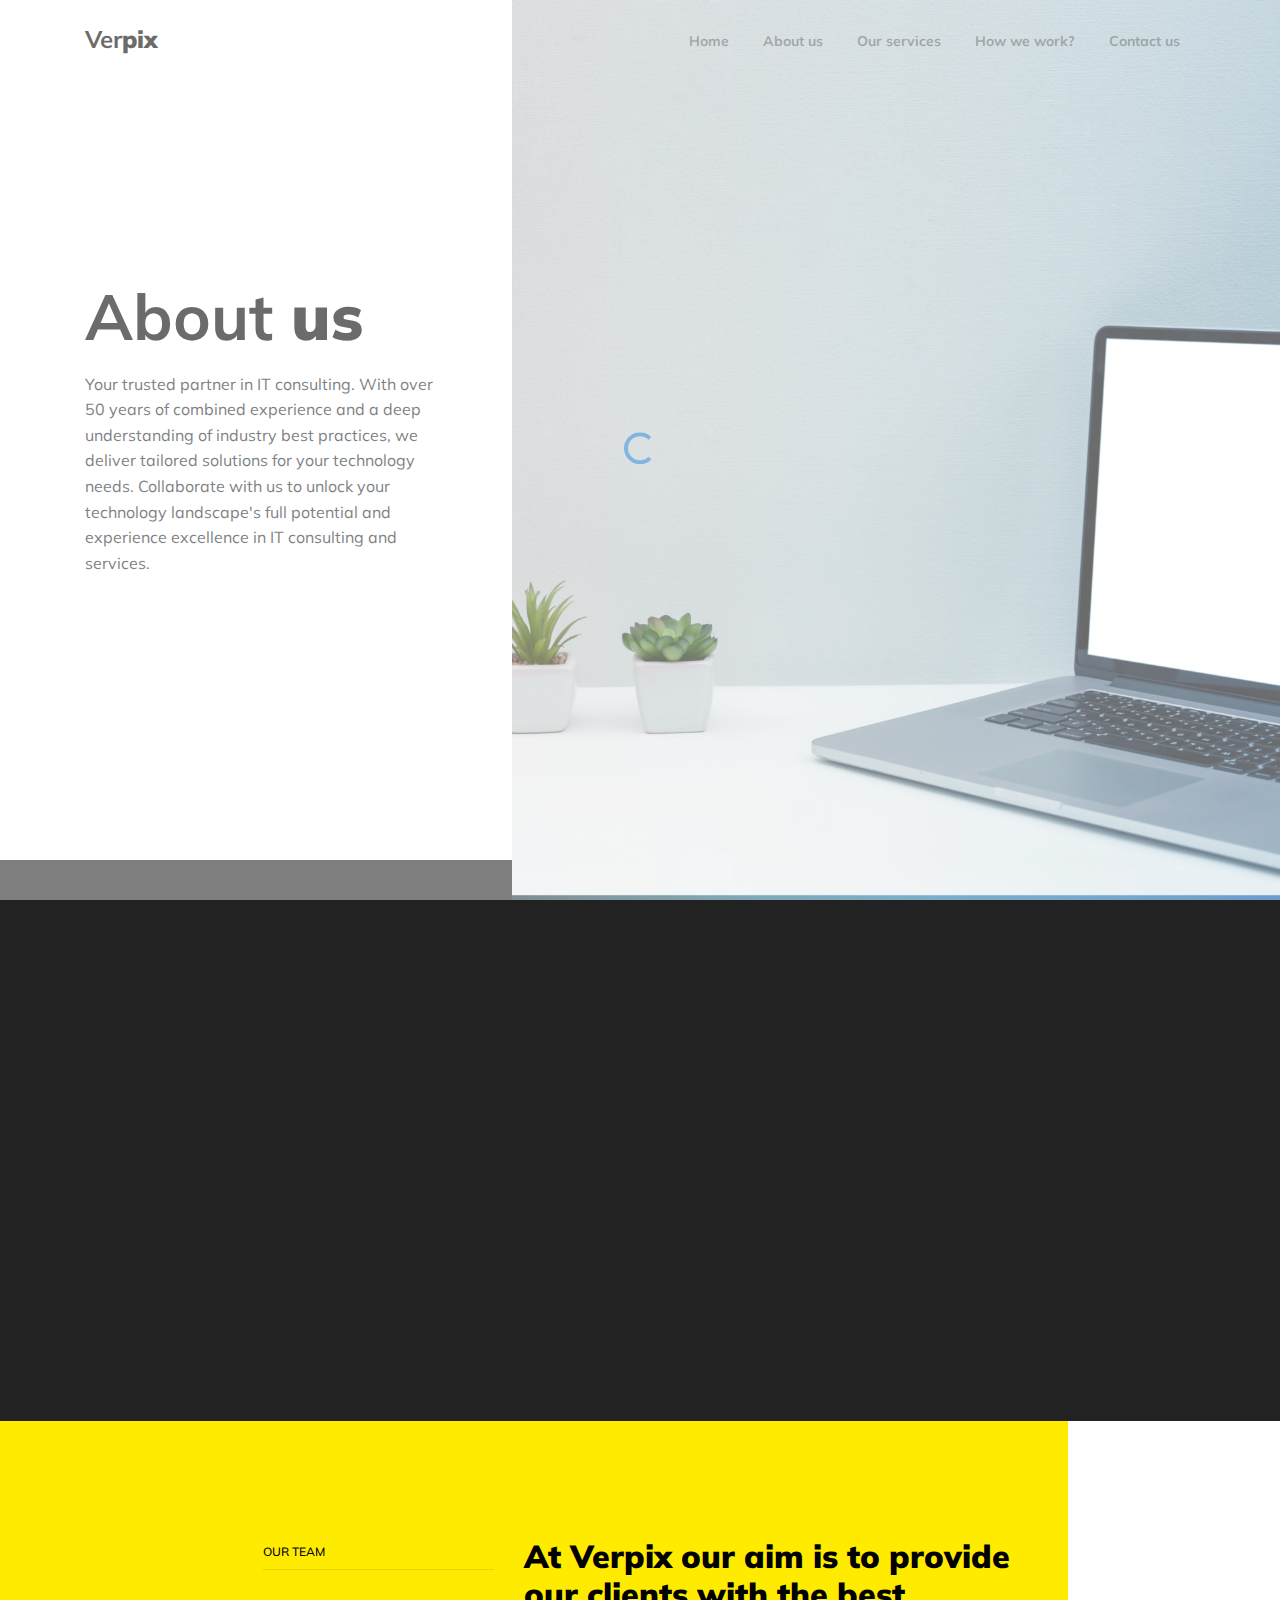
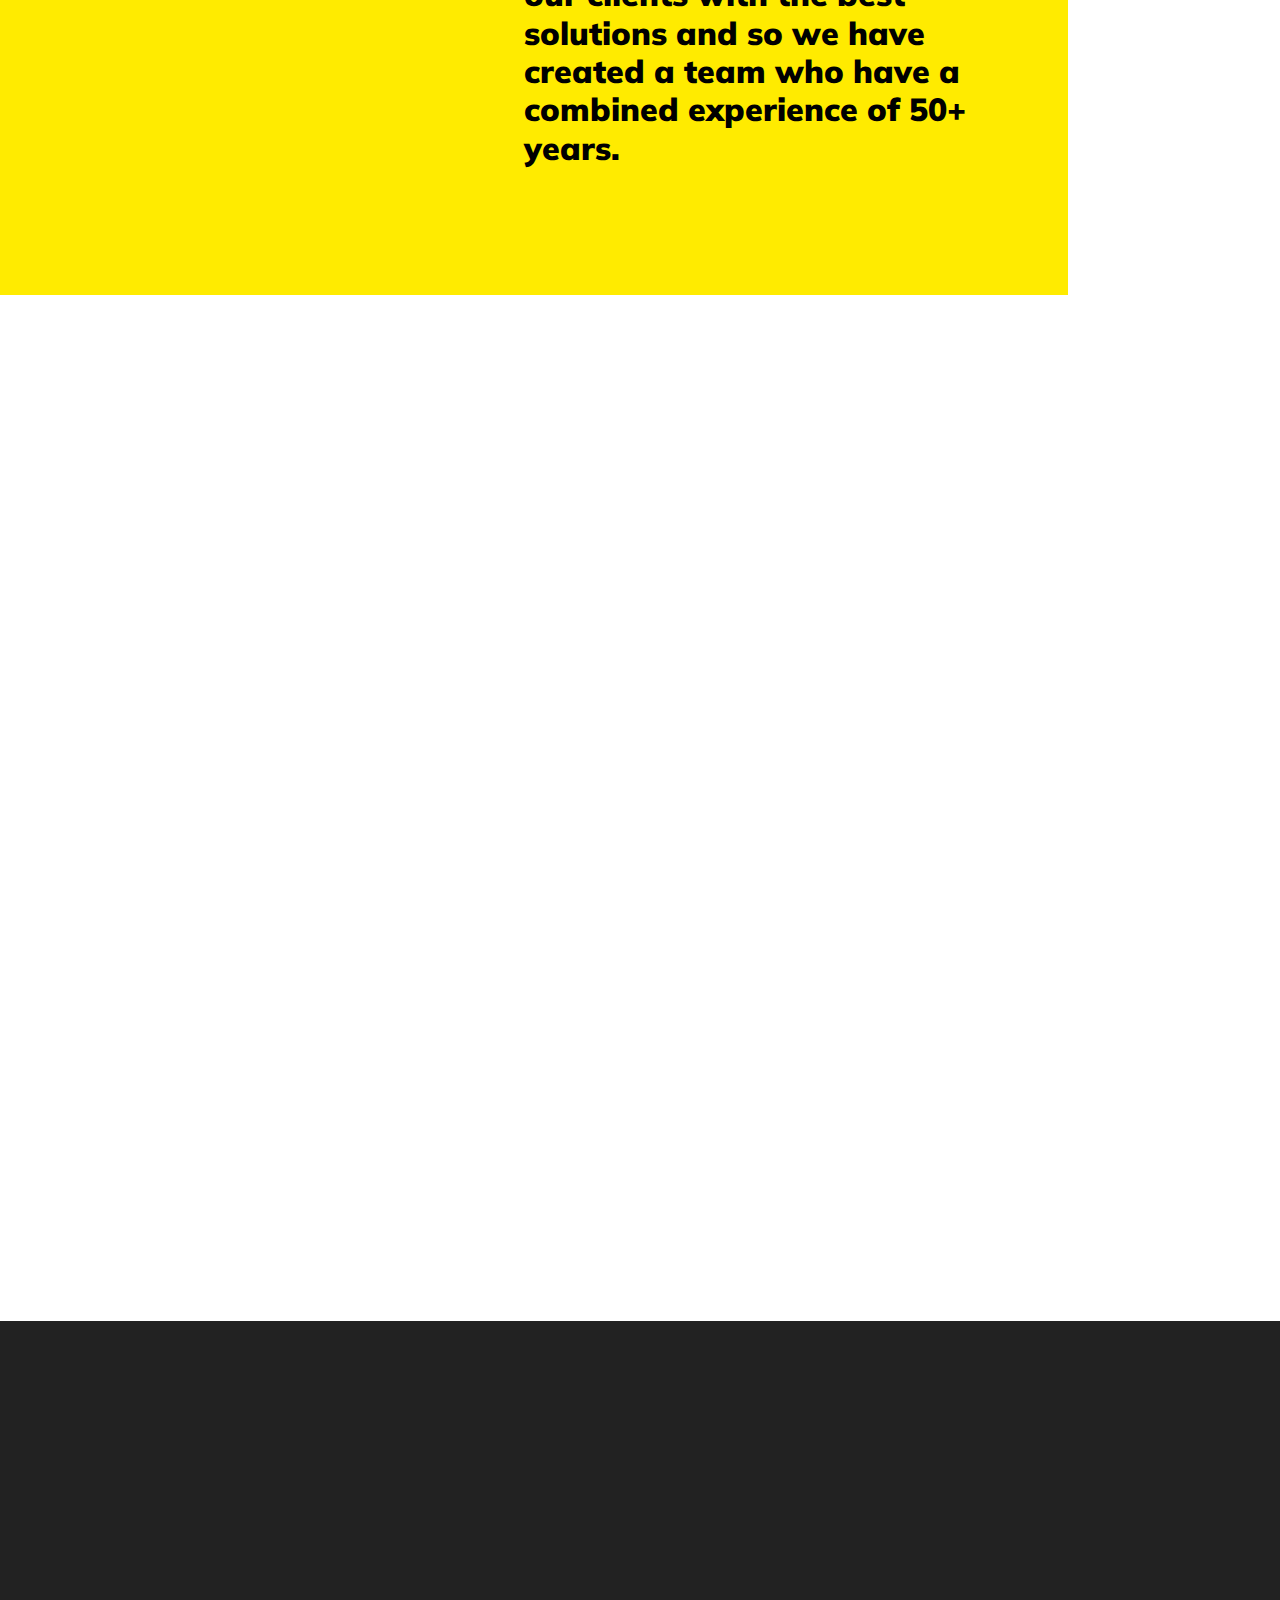
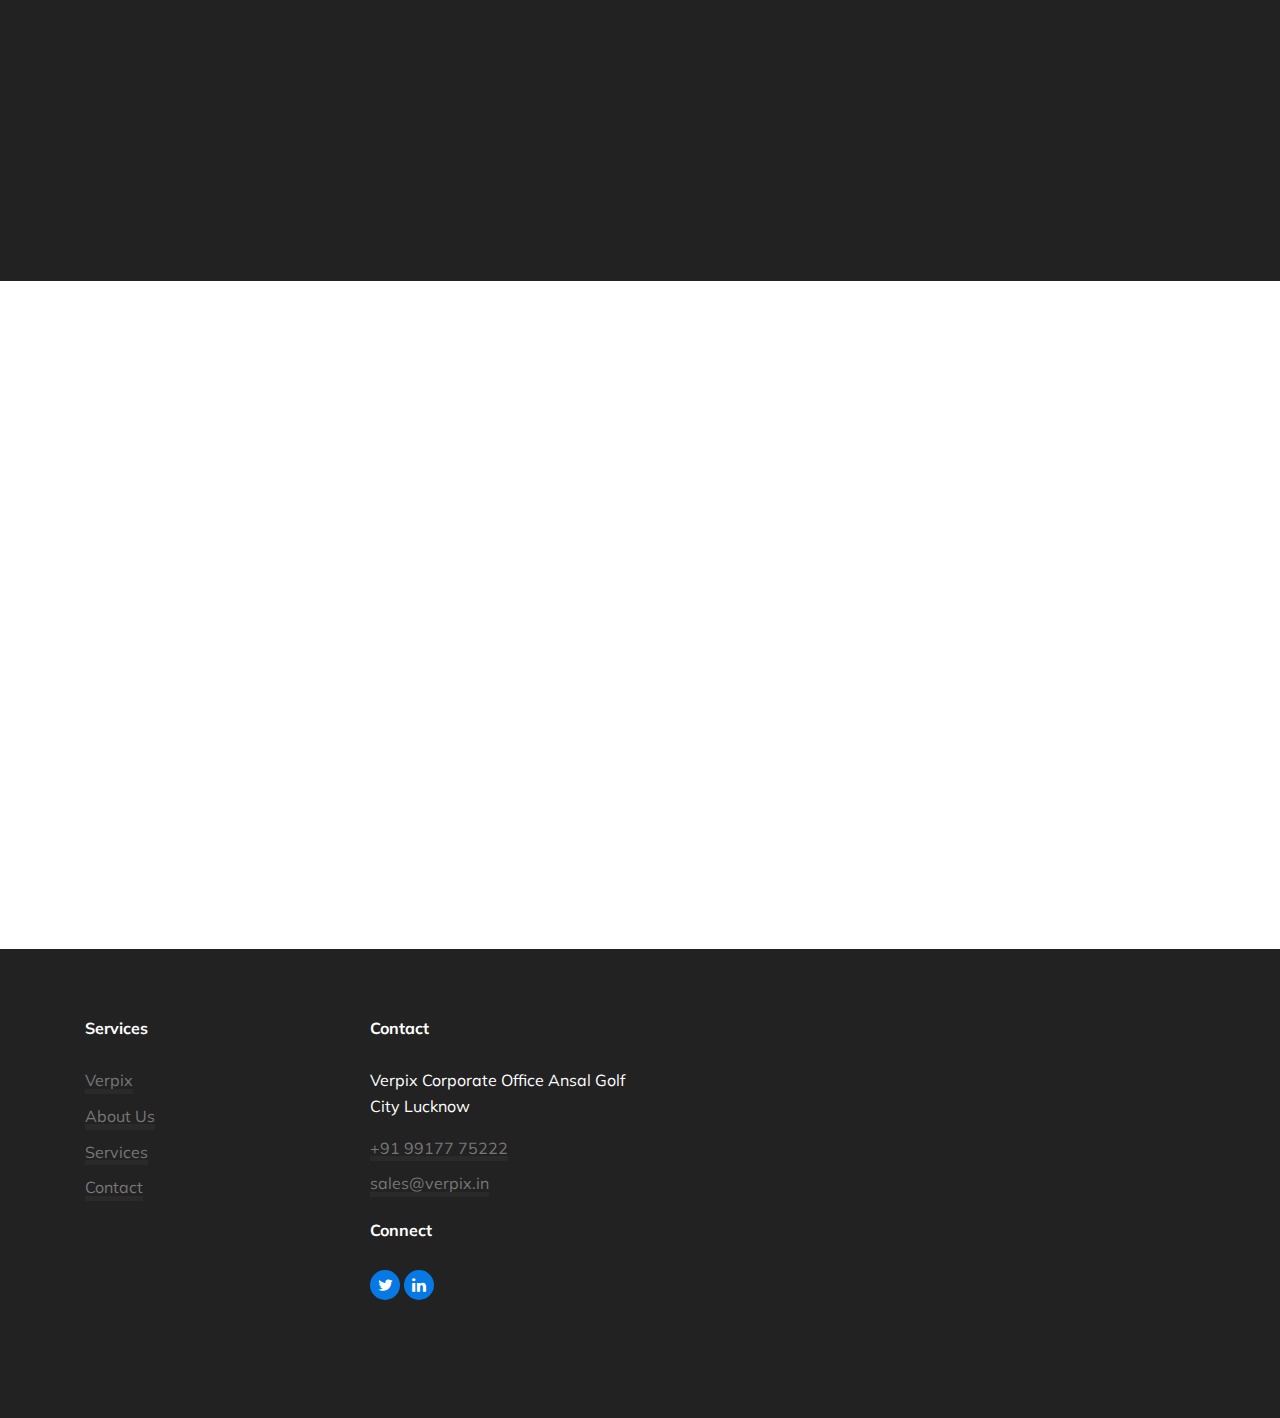
==== commit 93f2b4c5: "responsive bugs fixed" ====
--- a/about.html
+++ b/about.html
@@ -72,7 +72,7 @@
             <p data-aos="fade-up" data-aos-delay="200">Your trusted partner in IT consulting. With over 50 years of combined experience and a deep understanding of industry best practices, we deliver tailored solutions for your technology needs. Collaborate with us to unlock your technology landscape's full potential and experience excellence in IT consulting and services.          
             </div> <!-- /.intro -->
         </div> <!-- /.text -->
-        <div class="img-wrap"  data-aos="fadep" data-aos-delay="400" style="background-image: url('images/Main.png')">
+        <div class="img-wrap"  data-aos="fadep" data-aos-delay="400" style="background-image: url('images/Main.webp')">
 
         </div> <!-- /.img -->
       </div> <!-- /.hero-inner -->
--- a/css/style.css
+++ b/css/style.css
@@ -904,7 +904,11 @@
     top: 0%;
     content: "";
     background: #222; }
-
+    @media only screen and (max-width: 600px) {
+      .bg-project {
+        width: unset;
+      }
+    }
 .testimonial-v2 {
   background: #2c2c2c;
   padding: 30px;
